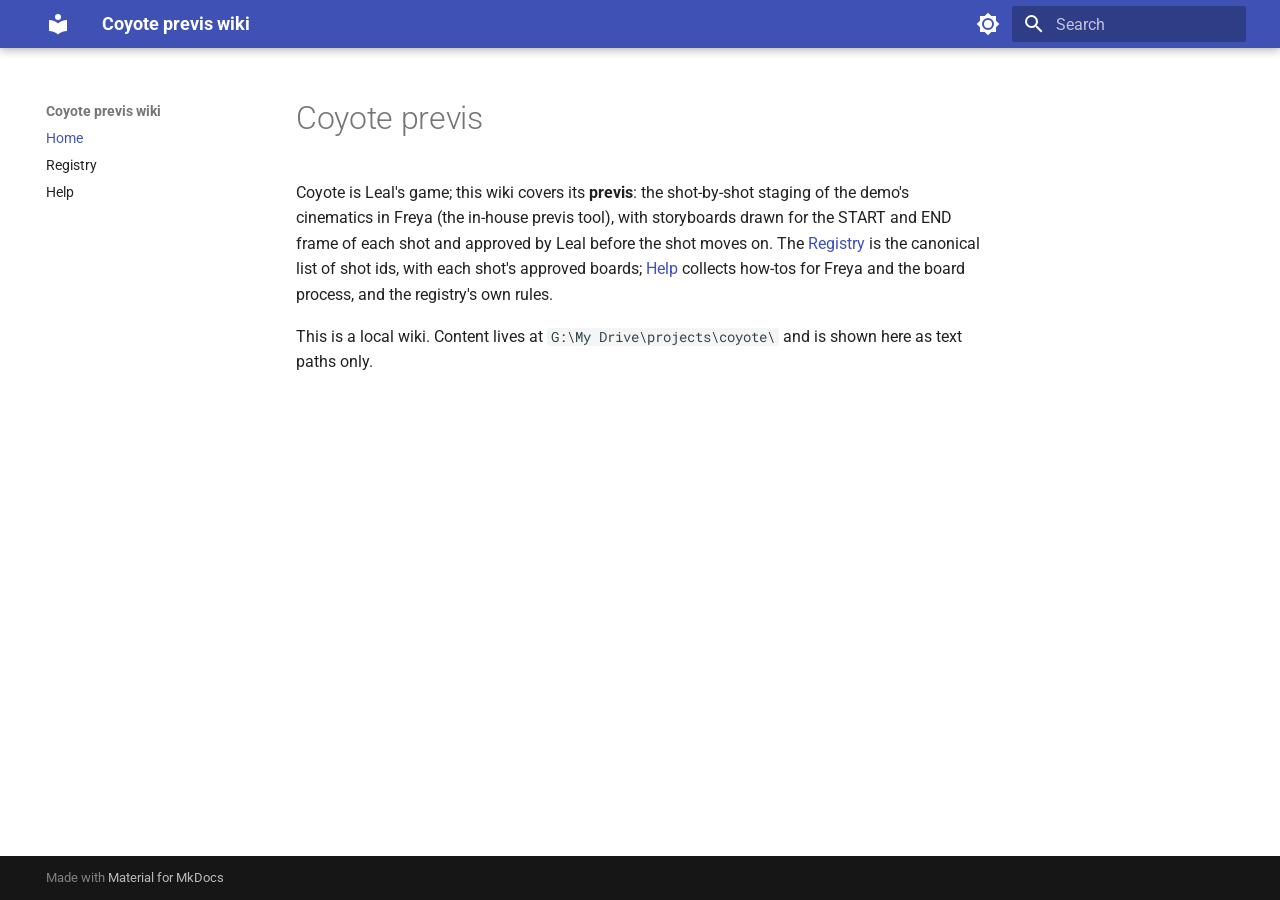
==== index.html @ d63f4db1 "Publish Coyote previs wiki (built site)" ====
<!doctype html>
<html lang="en" class="no-js">
  <head>
    
      <meta charset="utf-8">
      <meta name="viewport" content="width=device-width,initial-scale=1">
      
        <meta name="description" content="Local project wiki for the Coyote previs (shot registry, approved boards, help).">
      
      
      
      
      
        <link rel="next" href="registry/">
      
      
        
      
      
      <link rel="icon" href="assets/images/favicon.png">
      <meta name="generator" content="mkdocs-1.6.1, mkdocs-material-9.7.7">
    
    
      
        <title>Coyote previs wiki</title>
      
    
    
      <link rel="stylesheet" href="assets/stylesheets/main.ec1eaa64.min.css">
      
        
        <link rel="stylesheet" href="assets/stylesheets/palette.ab4e12ef.min.css">
      
      


    
    
      
    
    
      
        
        
        <link rel="preconnect" href="https://fonts.gstatic.com" crossorigin>
        <link rel="stylesheet" href="https://fonts.googleapis.com/css?family=Roboto:300,300i,400,400i,700,700i%7CRoboto+Mono:400,400i,700,700i&display=fallback">
        <style>:root{--md-text-font:"Roboto";--md-code-font:"Roboto Mono"}</style>
      
    
    
      <link rel="stylesheet" href="assets/wiki.css">
    
    <script>__md_scope=new URL(".",location),__md_hash=e=>[...e].reduce(((e,_)=>(e<<5)-e+_.charCodeAt(0)),0),__md_get=(e,_=localStorage,t=__md_scope)=>JSON.parse(_.getItem(t.pathname+"."+e)),__md_set=(e,_,t=localStorage,a=__md_scope)=>{try{t.setItem(a.pathname+"."+e,JSON.stringify(_))}catch(e){}}</script>
    
      

    
    
  </head>
  
  
    
    
      
    
    
    
    
    <body dir="ltr" data-md-color-scheme="default" data-md-color-primary="indigo" data-md-color-accent="indigo">
  
    
    <input class="md-toggle" data-md-toggle="drawer" type="checkbox" id="__drawer" autocomplete="off">
    <input class="md-toggle" data-md-toggle="search" type="checkbox" id="__search" autocomplete="off">
    <label class="md-overlay" for="__drawer"></label>
    <div data-md-component="skip">
      
        
        <a href="#coyote-previs" class="md-skip">
          Skip to content
        </a>
      
    </div>
    <div data-md-component="announce">
      
    </div>
    
    
      

  

<header class="md-header md-header--shadow" data-md-component="header">
  <nav class="md-header__inner md-grid" aria-label="Header">
    <a href="." title="Coyote previs wiki" class="md-header__button md-logo" aria-label="Coyote previs wiki" data-md-component="logo">
      
  
  <svg xmlns="http://www.w3.org/2000/svg" viewBox="0 0 24 24"><path d="M12 8a3 3 0 0 0 3-3 3 3 0 0 0-3-3 3 3 0 0 0-3 3 3 3 0 0 0 3 3m0 3.54C9.64 9.35 6.5 8 3 8v11c3.5 0 6.64 1.35 9 3.54 2.36-2.19 5.5-3.54 9-3.54V8c-3.5 0-6.64 1.35-9 3.54"/></svg>

    </a>
    <label class="md-header__button md-icon" for="__drawer">
      
      <svg xmlns="http://www.w3.org/2000/svg" viewBox="0 0 24 24"><path d="M3 6h18v2H3zm0 5h18v2H3zm0 5h18v2H3z"/></svg>
    </label>
    <div class="md-header__title" data-md-component="header-title">
      <div class="md-header__ellipsis">
        <div class="md-header__topic">
          <span class="md-ellipsis">
            Coyote previs wiki
          </span>
        </div>
        <div class="md-header__topic" data-md-component="header-topic">
          <span class="md-ellipsis">
            
              Home
            
          </span>
        </div>
      </div>
    </div>
    
      
        <form class="md-header__option" data-md-component="palette">
  
    
    
    
    <input class="md-option" data-md-color-media="(prefers-color-scheme: light)" data-md-color-scheme="default" data-md-color-primary="indigo" data-md-color-accent="indigo"  aria-label="Switch to dark mode"  type="radio" name="__palette" id="__palette_0">
    
      <label class="md-header__button md-icon" title="Switch to dark mode" for="__palette_1" hidden>
        <svg xmlns="http://www.w3.org/2000/svg" viewBox="0 0 24 24"><path d="M12 8a4 4 0 0 0-4 4 4 4 0 0 0 4 4 4 4 0 0 0 4-4 4 4 0 0 0-4-4m0 10a6 6 0 0 1-6-6 6 6 0 0 1 6-6 6 6 0 0 1 6 6 6 6 0 0 1-6 6m8-9.31V4h-4.69L12 .69 8.69 4H4v4.69L.69 12 4 15.31V20h4.69L12 23.31 15.31 20H20v-4.69L23.31 12z"/></svg>
      </label>
    
  
    
    
    
    <input class="md-option" data-md-color-media="(prefers-color-scheme: dark)" data-md-color-scheme="slate" data-md-color-primary="indigo" data-md-color-accent="indigo"  aria-label="Switch to light mode"  type="radio" name="__palette" id="__palette_1">
    
      <label class="md-header__button md-icon" title="Switch to light mode" for="__palette_0" hidden>
        <svg xmlns="http://www.w3.org/2000/svg" viewBox="0 0 24 24"><path d="M12 18c-.89 0-1.74-.2-2.5-.55C11.56 16.5 13 14.42 13 12s-1.44-4.5-3.5-5.45C10.26 6.2 11.11 6 12 6a6 6 0 0 1 6 6 6 6 0 0 1-6 6m8-9.31V4h-4.69L12 .69 8.69 4H4v4.69L.69 12 4 15.31V20h4.69L12 23.31 15.31 20H20v-4.69L23.31 12z"/></svg>
      </label>
    
  
</form>
      
    
    
      <script>var palette=__md_get("__palette");if(palette&&palette.color){if("(prefers-color-scheme)"===palette.color.media){var media=matchMedia("(prefers-color-scheme: light)"),input=document.querySelector(media.matches?"[data-md-color-media='(prefers-color-scheme: light)']":"[data-md-color-media='(prefers-color-scheme: dark)']");palette.color.media=input.getAttribute("data-md-color-media"),palette.color.scheme=input.getAttribute("data-md-color-scheme"),palette.color.primary=input.getAttribute("data-md-color-primary"),palette.color.accent=input.getAttribute("data-md-color-accent")}for(var[key,value]of Object.entries(palette.color))document.body.setAttribute("data-md-color-"+key,value)}</script>
    
    
    
      
      
        <label class="md-header__button md-icon" for="__search">
          
          <svg xmlns="http://www.w3.org/2000/svg" viewBox="0 0 24 24"><path d="M9.5 3A6.5 6.5 0 0 1 16 9.5c0 1.61-.59 3.09-1.56 4.23l.27.27h.79l5 5-1.5 1.5-5-5v-.79l-.27-.27A6.52 6.52 0 0 1 9.5 16 6.5 6.5 0 0 1 3 9.5 6.5 6.5 0 0 1 9.5 3m0 2C7 5 5 7 5 9.5S7 14 9.5 14 14 12 14 9.5 12 5 9.5 5"/></svg>
        </label>
        <div class="md-search" data-md-component="search" role="dialog">
  <label class="md-search__overlay" for="__search"></label>
  <div class="md-search__inner" role="search">
    <form class="md-search__form" name="search">
      <input type="text" class="md-search__input" name="query" aria-label="Search" placeholder="Search" autocapitalize="off" autocorrect="off" autocomplete="off" spellcheck="false" data-md-component="search-query" required>
      <label class="md-search__icon md-icon" for="__search">
        
        <svg xmlns="http://www.w3.org/2000/svg" viewBox="0 0 24 24"><path d="M9.5 3A6.5 6.5 0 0 1 16 9.5c0 1.61-.59 3.09-1.56 4.23l.27.27h.79l5 5-1.5 1.5-5-5v-.79l-.27-.27A6.52 6.52 0 0 1 9.5 16 6.5 6.5 0 0 1 3 9.5 6.5 6.5 0 0 1 9.5 3m0 2C7 5 5 7 5 9.5S7 14 9.5 14 14 12 14 9.5 12 5 9.5 5"/></svg>
        
        <svg xmlns="http://www.w3.org/2000/svg" viewBox="0 0 24 24"><path d="M20 11v2H8l5.5 5.5-1.42 1.42L4.16 12l7.92-7.92L13.5 5.5 8 11z"/></svg>
      </label>
      <nav class="md-search__options" aria-label="Search">
        
        <button type="reset" class="md-search__icon md-icon" title="Clear" aria-label="Clear" tabindex="-1">
          
          <svg xmlns="http://www.w3.org/2000/svg" viewBox="0 0 24 24"><path d="M19 6.41 17.59 5 12 10.59 6.41 5 5 6.41 10.59 12 5 17.59 6.41 19 12 13.41 17.59 19 19 17.59 13.41 12z"/></svg>
        </button>
      </nav>
      
    </form>
    <div class="md-search__output">
      <div class="md-search__scrollwrap" tabindex="0" data-md-scrollfix>
        <div class="md-search-result" data-md-component="search-result">
          <div class="md-search-result__meta">
            Initializing search
          </div>
          <ol class="md-search-result__list" role="presentation"></ol>
        </div>
      </div>
    </div>
  </div>
</div>
      
    
    
  </nav>
  
</header>
    
    <div class="md-container" data-md-component="container">
      
      
        
          
        
      
      <main class="md-main" data-md-component="main">
        <div class="md-main__inner md-grid">
          
            
              
              <div class="md-sidebar md-sidebar--primary" data-md-component="sidebar" data-md-type="navigation" >
                <div class="md-sidebar__scrollwrap">
                  <div class="md-sidebar__inner">
                    



<nav class="md-nav md-nav--primary" aria-label="Navigation" data-md-level="0">
  <label class="md-nav__title" for="__drawer">
    <a href="." title="Coyote previs wiki" class="md-nav__button md-logo" aria-label="Coyote previs wiki" data-md-component="logo">
      
  
  <svg xmlns="http://www.w3.org/2000/svg" viewBox="0 0 24 24"><path d="M12 8a3 3 0 0 0 3-3 3 3 0 0 0-3-3 3 3 0 0 0-3 3 3 3 0 0 0 3 3m0 3.54C9.64 9.35 6.5 8 3 8v11c3.5 0 6.64 1.35 9 3.54 2.36-2.19 5.5-3.54 9-3.54V8c-3.5 0-6.64 1.35-9 3.54"/></svg>

    </a>
    Coyote previs wiki
  </label>
  
  <ul class="md-nav__list" data-md-scrollfix>
    
      
      
  
  
    
  
  
  
    <li class="md-nav__item md-nav__item--active">
      
      <input class="md-nav__toggle md-toggle" type="checkbox" id="__toc">
      
      
        
      
      
      <a href="." class="md-nav__link md-nav__link--active">
        
  
  
  <span class="md-ellipsis">
    
  
    Home
  

    
  </span>
  
  

      </a>
      
    </li>
  

    
      
      
  
  
  
  
    <li class="md-nav__item">
      <a href="registry/" class="md-nav__link">
        
  
  
  <span class="md-ellipsis">
    
  
    Registry
  

    
  </span>
  
  

      </a>
    </li>
  

    
      
      
  
  
  
  
    <li class="md-nav__item">
      <a href="help/" class="md-nav__link">
        
  
  
  <span class="md-ellipsis">
    
  
    Help
  

    
  </span>
  
  

      </a>
    </li>
  

    
  </ul>
</nav>
                  </div>
                </div>
              </div>
            
            
              
              <div class="md-sidebar md-sidebar--secondary" data-md-component="sidebar" data-md-type="toc" >
                <div class="md-sidebar__scrollwrap">
                  <div class="md-sidebar__inner">
                    

<nav class="md-nav md-nav--secondary" aria-label="Table of contents">
  
  
  
    
  
  
</nav>
                  </div>
                </div>
              </div>
            
          
          
            <div class="md-content" data-md-component="content">
              
              <article class="md-content__inner md-typeset">
                
                  



<h1 id="coyote-previs">Coyote previs<a class="headerlink" href="#coyote-previs" title="Permanent link">&para;</a></h1>
<p>Coyote is Leal's game; this wiki covers its <strong>previs</strong>: the shot-by-shot staging of the demo's cinematics in Freya (the in-house previs tool), with storyboards drawn for the START and END frame of each shot and approved by Leal before the shot moves on. The <a href="registry/">Registry</a> is the canonical list of shot ids, with each shot's approved boards; <a href="help/">Help</a> collects how-tos for Freya and the board process, and the registry's own rules.</p>
<p>This is a local wiki. Content lives at <code>G:\My Drive\projects\coyote\</code> and is shown here as text paths only.</p>












                
              </article>
            </div>
          
          
<script>var target=document.getElementById(location.hash.slice(1));target&&target.name&&(target.checked=target.name.startsWith("__tabbed_"))</script>
        </div>
        
          <button type="button" class="md-top md-icon" data-md-component="top" hidden>
  
  <svg xmlns="http://www.w3.org/2000/svg" viewBox="0 0 24 24"><path d="M13 20h-2V8l-5.5 5.5-1.42-1.42L12 4.16l7.92 7.92-1.42 1.42L13 8z"/></svg>
  Back to top
</button>
        
      </main>
      
        <footer class="md-footer">
  
  <div class="md-footer-meta md-typeset">
    <div class="md-footer-meta__inner md-grid">
      <div class="md-copyright">
  
  
    Made with
    <a href="https://squidfunk.github.io/mkdocs-material/" target="_blank" rel="noopener">
      Material for MkDocs
    </a>
  
</div>
      
    </div>
  </div>
</footer>
      
    </div>
    <div class="md-dialog" data-md-component="dialog">
      <div class="md-dialog__inner md-typeset"></div>
    </div>
    
    
    
      
      
      <script id="__config" type="application/json">{"annotate": null, "base": ".", "features": ["navigation.sections", "navigation.top", "toc.follow", "search.highlight"], "search": "assets/javascripts/workers/search.2c215733.min.js", "tags": null, "translations": {"clipboard.copied": "Copied to clipboard", "clipboard.copy": "Copy to clipboard", "search.result.more.one": "1 more on this page", "search.result.more.other": "# more on this page", "search.result.none": "No matching documents", "search.result.one": "1 matching document", "search.result.other": "# matching documents", "search.result.placeholder": "Type to start searching", "search.result.term.missing": "Missing", "select.version": "Select version"}, "version": null}</script>
    
    
      <script src="assets/javascripts/bundle.d7400e89.min.js"></script>
      
    
  </body>
</html>
---- assets/stylesheets/main.ec1eaa64.min.css ----
@charset "UTF-8";html{-webkit-text-size-adjust:none;-moz-text-size-adjust:none;text-size-adjust:none;box-sizing:border-box}*,:after,:before{box-sizing:inherit}@media (prefers-reduced-motion){*,:after,:before{transition:none!important}}body{margin:0}a,button,input,label{-webkit-tap-highlight-color:transparent}a{color:inherit;text-decoration:none}hr{border:0;box-sizing:initial;display:block;height:.05rem;overflow:visible;padding:0}small{font-size:80%}sub,sup{line-height:1em}img{border-style:none}table{border-collapse:initial;border-spacing:0}td,th{font-weight:400;vertical-align:top}button{background:#0000;border:0;font-family:inherit;font-size:inherit;margin:0;padding:0}input{border:0;outline:none}:root{--md-primary-fg-color:#4051b5;--md-primary-fg-color--light:#5d6cc0;--md-primary-fg-color--dark:#303fa1;--md-primary-bg-color:#fff;--md-primary-bg-color--light:#ffffffb3;--md-accent-fg-color:#526cfe;--md-accent-fg-color--transparent:#526cfe1a;--md-accent-bg-color:#fff;--md-accent-bg-color--light:#ffffffb3}[data-md-color-scheme=default]{color-scheme:light}[data-md-color-scheme=default] img[src$="#gh-dark-mode-only"],[data-md-color-scheme=default] img[src$="#only-dark"]{display:none}:root,[data-md-color-scheme=default]{--md-hue:225deg;--md-default-fg-color:#000000de;--md-default-fg-color--light:#0000008a;--md-default-fg-color--lighter:#00000052;--md-default-fg-color--lightest:#00000012;--md-default-bg-color:#fff;--md-default-bg-color--light:#ffffffb3;--md-default-bg-color--lighter:#ffffff4d;--md-default-bg-color--lightest:#ffffff1f;--md-code-fg-color:#36464e;--md-code-bg-color:#f5f5f5;--md-code-bg-color--light:#f5f5f5b3;--md-code-bg-color--lighter:#f5f5f54d;--md-code-hl-color:#4287ff;--md-code-hl-color--light:#4287ff1a;--md-code-hl-number-color:#d52a2a;--md-code-hl-special-color:#db1457;--md-code-hl-function-color:#a846b9;--md-code-hl-constant-color:#6e59d9;--md-code-hl-keyword-color:#3f6ec6;--md-code-hl-string-color:#1c7d4d;--md-code-hl-name-color:var(--md-code-fg-color);--md-code-hl-operator-color:var(--md-default-fg-color--light);--md-code-hl-punctuation-color:var(--md-default-fg-color--light);--md-code-hl-comment-color:var(--md-default-fg-color--light);--md-code-hl-generic-color:var(--md-default-fg-color--light);--md-code-hl-variable-color:var(--md-default-fg-color--light);--md-typeset-color:var(--md-default-fg-color);--md-typeset-a-color:var(--md-primary-fg-color);--md-typeset-del-color:#f5503d26;--md-typeset-ins-color:#0bd57026;--md-typeset-kbd-color:#fafafa;--md-typeset-kbd-accent-color:#fff;--md-typeset-kbd-border-color:#b8b8b8;--md-typeset-mark-color:#ffff0080;--md-typeset-table-color:#0000001f;--md-typeset-table-color--light:rgba(0,0,0,.035);--md-admonition-fg-color:var(--md-default-fg-color);--md-admonition-bg-color:var(--md-default-bg-color);--md-warning-fg-color:#000000de;--md-warning-bg-color:#ff9;--md-footer-fg-color:#fff;--md-footer-fg-color--light:#ffffffb3;--md-footer-fg-color--lighter:#ffffff73;--md-footer-bg-color:#000000de;--md-footer-bg-color--dark:#00000052;--md-shadow-z1:0 0.2rem 0.5rem #0000000d,0 0 0.05rem #0000001a;--md-shadow-z2:0 0.2rem 0.5rem #0000001a,0 0 0.05rem #00000040;--md-shadow-z3:0 0.2rem 0.5rem #0003,0 0 0.05rem #00000059}.md-icon svg{fill:currentcolor;display:block;height:1.2rem;width:1.2rem}body{-webkit-font-smoothing:antialiased;-moz-osx-font-smoothing:grayscale;--md-text-font-family:var(--md-text-font,_),-apple-system,BlinkMacSystemFont,Helvetica,Arial,sans-serif;--md-code-font-family:var(--md-code-font,_),SFMono-Regular,Consolas,Menlo,monospace}aside,body,input{font-feature-settings:"kern","liga";color:var(--md-typeset-color);font-family:var(--md-text-font-family)}code,kbd,pre{font-feature-settings:"kern";font-family:var(--md-code-font-family)}:root{--md-typeset-table-sort-icon:url('data:image/svg+xml;charset=utf-8,<svg xmlns="http://www.w3.org/2000/svg" viewBox="0 0 24 24"><path d="m18 21-4-4h3V7h-3l4-4 4 4h-3v10h3M2 19v-2h10v2M2 13v-2h7v2M2 7V5h4v2z"/></svg>');--md-typeset-table-sort-icon--asc:url('data:image/svg+xml;charset=utf-8,<svg xmlns="http://www.w3.org/2000/svg" viewBox="0 0 24 24"><path d="M19 17h3l-4 4-4-4h3V3h2M2 17h10v2H2M6 5v2H2V5m0 6h7v2H2z"/></svg>');--md-typeset-table-sort-icon--desc:url('data:image/svg+xml;charset=utf-8,<svg xmlns="http://www.w3.org/2000/svg" viewBox="0 0 24 24"><path d="M19 7h3l-4-4-4 4h3v14h2M2 17h10v2H2M6 5v2H2V5m0 6h7v2H2z"/></svg>')}.md-typeset{-webkit-print-color-adjust:exact;color-adjust:exact;font-size:.8rem;line-height:1.6;overflow-wrap:break-word}@media print{.md-typeset{font-size:.68rem}}.md-typeset blockquote,.md-typeset dl,.md-typeset figure,.md-typeset ol,.md-typeset pre,.md-typeset ul{margin-bottom:1em;margin-top:1em}.md-typeset h1{color:var(--md-default-fg-color--light);font-size:2em;line-height:1.3;margin:0 0 1.25em}.md-typeset h1,.md-typeset h2{font-weight:300;letter-spacing:-.01em}.md-typeset h2{font-size:1.5625em;line-height:1.4;margin:1.6em 0 .64em}.md-typeset h3{font-size:1.25em;font-weight:400;letter-spacing:-.01em;line-height:1.5;margin:1.6em 0 .8em}.md-typeset h2+h3{margin-top:.8em}.md-typeset h4{font-weight:700;letter-spacing:-.01em;margin:1em 0}.md-typeset h5,.md-typeset h6{color:var(--md-default-fg-color--light);font-size:.8em;font-weight:700;letter-spacing:-.01em;margin:1.25em 0}.md-typeset h5{text-transform:uppercase}.md-typeset h5 code{text-transform:none}.md-typeset hr{border-bottom:.05rem solid var(--md-default-fg-color--lightest);display:flow-root;margin:1.5em 0}.md-typeset a{color:var(--md-typeset-a-color);word-break:break-word}.md-typeset a,.md-typeset a:before{transition:color 125ms}.md-typeset a:focus,.md-typeset a:hover{color:var(--md-accent-fg-color)}.md-typeset a:focus code,.md-typeset a:hover code{background-color:var(--md-accent-fg-color--transparent);color:var(--md-accent-fg-color)}.md-typeset a code{color:var(--md-typeset-a-color)}.md-typeset a.focus-visible{outline-color:var(--md-accent-fg-color);outline-offset:.2rem}.md-typeset code,.md-typeset kbd,.md-typeset pre{color:var(--md-code-fg-color);direction:ltr;font-variant-ligatures:none;transition:background-color 125ms}@media print{.md-typeset code,.md-typeset kbd,.md-typeset pre{white-space:pre-wrap}}.md-typeset code{background-color:var(--md-code-bg-color);border-radius:.1rem;-webkit-box-decoration-break:clone;box-decoration-break:clone;font-size:.85em;padding:0 .2941176471em;transition:color 125ms,background-color 125ms;word-break:break-word}.md-typeset code:not(.focus-visible){-webkit-tap-highlight-color:transparent;outline:none}.md-typeset pre{display:flow-root;line-height:1.4;position:relative}.md-typeset pre>code{-webkit-box-decoration-break:slice;box-decoration-break:slice;box-shadow:none;display:block;margin:0;outline-color:var(--md-accent-fg-color);overflow:auto;padding:.7720588235em 1.1764705882em;scrollbar-color:var(--md-default-fg-color--lighter) #0000;scrollbar-width:thin;touch-action:auto;word-break:normal}.md-typeset pre>code:hover{scrollbar-color:var(--md-accent-fg-color) #0000}.md-typeset pre>code::-webkit-scrollbar{height:.2rem;width:.2rem}.md-typeset pre>code::-webkit-scrollbar-thumb{background-color:var(--md-default-fg-color--lighter)}.md-typeset pre>code::-webkit-scrollbar-thumb:hover{background-color:var(--md-accent-fg-color)}.md-typeset kbd{background-color:var(--md-typeset-kbd-color);border-radius:.1rem;box-shadow:0 .1rem 0 .05rem var(--md-typeset-kbd-border-color),0 .1rem 0 var(--md-typeset-kbd-border-color),0 -.1rem .2rem var(--md-typeset-kbd-accent-color) inset;color:var(--md-default-fg-color);display:inline-block;font-size:.75em;padding:0 .6666666667em;vertical-align:text-top;word-break:break-word}.md-typeset mark{background-color:var(--md-typeset-mark-color);-webkit-box-decoration-break:clone;box-decoration-break:clone;color:inherit;word-break:break-word}.md-typeset abbr{cursor:help;text-decoration:none}.md-typeset [data-preview],.md-typeset abbr{border-bottom:.05rem dotted var(--md-default-fg-color--light)}.md-typeset small{opacity:.75}[dir=ltr] .md-typeset sub,[dir=ltr] .md-typeset sup{margin-left:.078125em}[dir=rtl] .md-typeset sub,[dir=rtl] .md-typeset sup{margin-right:.078125em}[dir=ltr] .md-typeset blockquote{padding-left:.6rem}[dir=rtl] .md-typeset blockquote{padding-right:.6rem}[dir=ltr] .md-typeset blockquote{border-left:.2rem solid var(--md-default-fg-color--lighter)}[dir=rtl] .md-typeset blockquote{border-right:.2rem solid var(--md-default-fg-color--lighter)}.md-typeset blockquote{color:var(--md-default-fg-color--light);margin-left:0;margin-right:0}.md-typeset ul{list-style-type:disc}.md-typeset ul[type]{list-style-type:revert-layer}[dir=ltr] .md-typeset ol,[dir=ltr] .md-typeset ul{margin-left:.625em}[dir=rtl] .md-typeset ol,[dir=rtl] .md-typeset ul{margin-right:.625em}.md-typeset ol,.md-typeset ul{padding:0}.md-typeset ol:not([hidden]),.md-typeset ul:not([hidden]){display:flow-root}.md-typeset ol ol,.md-typeset ul ol{list-style-type:lower-alpha}.md-typeset ol ol ol,.md-typeset ul ol ol{list-style-type:lower-roman}.md-typeset ol ol ol ol,.md-typeset ul ol ol ol{list-style-type:upper-alpha}.md-typeset ol ol ol ol ol,.md-typeset ul ol ol ol ol{list-style-type:upper-roman}.md-typeset ol[type],.md-typeset ul[type]{list-style-type:revert-layer}[dir=ltr] .md-typeset ol li,[dir=ltr] .md-typeset ul li{margin-left:1.25em}[dir=rtl] .md-typeset ol li,[dir=rtl] .md-typeset ul li{margin-right:1.25em}.md-typeset ol li,.md-typeset ul li{margin-bottom:.5em}.md-typeset ol li blockquote,.md-typeset ol li p,.md-typeset ul li blockquote,.md-typeset ul li p{margin:.5em 0}.md-typeset ol li:last-child,.md-typeset ul li:last-child{margin-bottom:0}[dir=ltr] .md-typeset ol li ol,[dir=ltr] .md-typeset ol li ul,[dir=ltr] .md-typeset ul li ol,[dir=ltr] .md-typeset ul li ul{margin-left:.625em}[dir=rtl] .md-typeset ol li ol,[dir=rtl] .md-typeset ol li ul,[dir=rtl] .md-typeset ul li ol,[dir=rtl] .md-typeset ul li ul{margin-right:.625em}.md-typeset ol li ol,.md-typeset ol li ul,.md-typeset ul li ol,.md-typeset ul li ul{margin-bottom:.5em;margin-top:.5em}[dir=ltr] .md-typeset dd{margin-left:1.875em}[dir=rtl] .md-typeset dd{margin-right:1.875em}.md-typeset dd{margin-bottom:1.5em;margin-top:1em}.md-typeset img,.md-typeset svg,.md-typeset video{height:auto;max-width:100%}.md-typeset img[align=left]{margin:1em 1em 1em 0}.md-typeset img[align=right]{margin:1em 0 1em 1em}.md-typeset img[align]:only-child{margin-top:0}.md-typeset figure{display:flow-root;margin:1em auto;max-width:100%;text-align:center;width:fit-content}.md-typeset figure img{display:block;margin:0 auto}.md-typeset figcaption{font-style:italic;margin:1em auto;max-width:24rem}.md-typeset iframe{max-width:100%}.md-typeset table:not([class]){background-color:var(--md-default-bg-color);border:.05rem solid var(--md-typeset-table-color);border-radius:.1rem;display:inline-block;font-size:.64rem;max-width:100%;overflow:auto;touch-action:auto}@media print{.md-typeset table:not([class]){display:table}}.md-typeset table:not([class])+*{margin-top:1.5em}.md-typeset table:not([class]) td>:first-child,.md-typeset table:not([class]) th>:first-child{margin-top:0}.md-typeset table:not([class]) td>:last-child,.md-typeset table:not([class]) th>:last-child{margin-bottom:0}.md-typeset table:not([class]) td:not([align]),.md-typeset table:not([class]) th:not([align]){text-align:left}[dir=rtl] .md-typeset table:not([class]) td:not([align]),[dir=rtl] .md-typeset table:not([class]) th:not([align]){text-align:right}.md-typeset table:not([class]) th{font-weight:700;min-width:5rem;padding:.9375em 1.25em;vertical-align:top}.md-typeset table:not([class]) td{border-top:.05rem solid var(--md-typeset-table-color);padding:.9375em 1.25em;vertical-align:top}.md-typeset table:not([class]) tbody tr{transition:background-color 125ms}.md-typeset table:not([class]) tbody tr:hover{background-color:var(--md-typeset-table-color--light);box-shadow:0 .05rem 0 var(--md-default-bg-color) inset}.md-typeset table:not([class]) a{word-break:normal}.md-typeset table th[role=columnheader]{cursor:pointer}[dir=ltr] .md-typeset table th[role=columnheader]:after{margin-left:.5em}[dir=rtl] .md-typeset table th[role=columnheader]:after{margin-right:.5em}.md-typeset table th[role=columnheader]:after{content:"";display:inline-block;height:1.2em;-webkit-mask-image:var(--md-typeset-table-sort-icon);mask-image:var(--md-typeset-table-sort-icon);-webkit-mask-repeat:no-repeat;mask-repeat:no-repeat;-webkit-mask-size:contain;mask-size:contain;transition:background-color 125ms;vertical-align:text-bottom;width:1.2em}.md-typeset table th[role=columnheader]:hover:after{background-color:var(--md-default-fg-color--lighter)}.md-typeset table th[role=columnheader][aria-sort=ascending]:after{background-color:var(--md-default-fg-color--light);-webkit-mask-image:var(--md-typeset-table-sort-icon--asc);mask-image:var(--md-typeset-table-sort-icon--asc)}.md-typeset table th[role=columnheader][aria-sort=descending]:after{background-color:var(--md-default-fg-color--light);-webkit-mask-image:var(--md-typeset-table-sort-icon--desc);mask-image:var(--md-typeset-table-sort-icon--desc)}.md-typeset__scrollwrap{margin:1em -.8rem;overflow-x:auto;touch-action:auto}.md-typeset__table{display:inline-block;margin-bottom:.5em;padding:0 .8rem}@media print{.md-typeset__table{display:block}}html .md-typeset__table table{display:table;margin:0;overflow:hidden;width:100%}@media screen and (max-width:44.984375em){.md-content__inner>pre{margin:1em -.8rem}.md-content__inner>pre code{border-radius:0}}.md-typeset .md-author{border-radius:100%;display:block;flex-shrink:0;height:1.6rem;overflow:hidden;position:relative;transition:color 125ms,transform 125ms;width:1.6rem}.md-typeset .md-author img{display:block}.md-typeset .md-author--more{background:var(--md-default-fg-color--lightest);color:var(--md-default-fg-color--lighter);font-size:.6rem;font-weight:700;line-height:1.6rem;text-align:center}.md-typeset .md-author--long{height:2.4rem;width:2.4rem}.md-typeset a.md-author{transform:scale(1)}.md-typeset a.md-author img{border-radius:100%;filter:grayscale(100%) opacity(75%);transition:filter 125ms}.md-typeset a.md-author:focus,.md-typeset a.md-author:hover{transform:scale(1.1);z-index:1}.md-typeset a.md-author:focus img,.md-typeset a.md-author:hover img{filter:grayscale(0)}.md-banner{background-color:var(--md-footer-bg-color);color:var(--md-footer-fg-color);overflow:auto}@media print{.md-banner{display:none}}.md-banner--warning{background-color:var(--md-warning-bg-color);color:var(--md-warning-fg-color)}.md-banner__inner{font-size:.7rem;margin:.6rem auto;padding:0 .8rem}[dir=ltr] .md-banner__button{float:right}[dir=rtl] .md-banner__button{float:left}.md-banner__button{color:inherit;cursor:pointer;transition:opacity .25s}.no-js .md-banner__button{display:none}.md-banner__button:hover{opacity:.7}html{font-size:125%;height:100%;overflow-x:hidden}@media screen and (min-width:100em){html{font-size:137.5%}}@media screen and (min-width:125em){html{font-size:150%}}body{background-color:var(--md-default-bg-color);display:flex;flex-direction:column;font-size:.5rem;min-height:100%;position:relative;width:100%}@media print{body{display:block}}@media screen and (max-width:59.984375em){body[data-md-scrolllock]{position:fixed}}.md-grid{margin-left:auto;margin-right:auto;max-width:61rem}.md-container{display:flex;flex-direction:column;flex-grow:1}@media print{.md-container{display:block}}.md-main{flex-grow:1}.md-main__inner{display:flex;height:100%;margin-top:1.5rem}.md-ellipsis{overflow:hidden;text-overflow:ellipsis}.md-toggle{display:none}.md-option{height:0;opacity:0;position:absolute;width:0}.md-option:checked+label:not([hidden]){display:block}.md-option.focus-visible+label{outline-color:var(--md-accent-fg-color);outline-style:auto}.md-skip{background-color:var(--md-default-fg-color);border-radius:.1rem;color:var(--md-default-bg-color);font-size:.64rem;margin:.5rem;opacity:0;outline-color:var(--md-accent-fg-color);padding:.3rem .5rem;position:fixed;transform:translateY(.4rem);z-index:-1}.md-skip:focus{opacity:1;transform:translateY(0);transition:transform .25s cubic-bezier(.4,0,.2,1),opacity 175ms 75ms;z-index:10}@page{margin:25mm}:root{--md-clipboard-icon:url('data:image/svg+xml;charset=utf-8,<svg xmlns="http://www.w3.org/2000/svg" viewBox="0 0 24 24"><path d="M19 21H8V7h11m0-2H8a2 2 0 0 0-2 2v14a2 2 0 0 0 2 2h11a2 2 0 0 0 2-2V7a2 2 0 0 0-2-2m-3-4H4a2 2 0 0 0-2 2v14h2V3h12z"/></svg>')}.md-clipboard{border-radius:.1rem;color:var(--md-default-fg-color--lightest);cursor:pointer;height:1.5em;outline-color:var(--md-accent-fg-color);outline-offset:.1rem;transition:color .25s;width:1.5em;z-index:1}@media print{.md-clipboard{display:none}}.md-clipboard:not(.focus-visible){-webkit-tap-highlight-color:transparent;outline:none}:hover>.md-clipboard{color:var(--md-default-fg-color--light)}.md-clipboard:focus,.md-clipboard:hover{color:var(--md-accent-fg-color)}.md-clipboard:after{background-color:currentcolor;content:"";display:block;height:1.125em;margin:0 auto;-webkit-mask-image:var(--md-clipboard-icon);mask-image:var(--md-clipboard-icon);-webkit-mask-position:center;mask-position:center;-webkit-mask-repeat:no-repeat;mask-repeat:no-repeat;-webkit-mask-size:contain;mask-size:contain;width:1.125em}.md-clipboard--inline{cursor:pointer}.md-clipboard--inline code{transition:color .25s,background-color .25s}.md-clipboard--inline:focus code,.md-clipboard--inline:hover code{background-color:var(--md-accent-fg-color--transparent);color:var(--md-accent-fg-color)}:root{--md-code-select-icon:url('data:image/svg+xml;charset=utf-8,<svg xmlns="http://www.w3.org/2000/svg" viewBox="0 0 24 24"><path d="M19 19h-4v2h4c1.1 0 2-.9 2-2v-4h-2m0-12h-4v2h4v4h2V5c0-1.1-.9-2-2-2M5 5h4V3H5c-1.1 0-2 .9-2 2v4h2m0 6H3v4c0 1.1.9 2 2 2h4v-2H5zm2-4h2v2H7zm4 0h2v2h-2zm4 0h2v2h-2zM7 7h2v2H7zm4 0h2v2h-2zm4 0h2v2h-2zm-8 8h2v2H7zm4 0h2v2h-2zm4 0h2v2h-2z"/></svg>');--md-code-copy-icon:url('data:image/svg+xml;charset=utf-8,<svg xmlns="http://www.w3.org/2000/svg" viewBox="0 0 24 24"><path d="M19 21H8V7h11m0-2H8a2 2 0 0 0-2 2v14a2 2 0 0 0 2 2h11a2 2 0 0 0 2-2V7a2 2 0 0 0-2-2m-3-4H4a2 2 0 0 0-2 2v14h2V3h12z"/></svg>')}.md-typeset .md-code__content{display:grid}.md-code__nav{background-color:var(--md-code-bg-color--lighter);border-radius:.1rem;display:flex;gap:.2rem;padding:.2rem;position:absolute;right:.25em;top:.25em;transition:background-color .25s;z-index:1}:hover>.md-code__nav{background-color:var(--md-code-bg-color--light)}.md-code__button{color:var(--md-default-fg-color--lightest);cursor:pointer;display:block;height:1.5em;outline-color:var(--md-accent-fg-color);outline-offset:.1rem;transition:color .25s;width:1.5em}:hover>*>.md-code__button{color:var(--md-default-fg-color--light)}.md-code__button.focus-visible,.md-code__button:hover{color:var(--md-accent-fg-color)}.md-code__button--active{color:var(--md-default-fg-color)!important}.md-code__button:after{background-color:currentcolor;content:"";display:block;height:1.125em;margin:0 auto;-webkit-mask-position:center;mask-position:center;-webkit-mask-repeat:no-repeat;mask-repeat:no-repeat;-webkit-mask-size:contain;mask-size:contain;width:1.125em}.md-code__button[data-md-type=select]:after{-webkit-mask-image:var(--md-code-select-icon);mask-image:var(--md-code-select-icon)}.md-code__button[data-md-type=copy]:after{-webkit-mask-image:var(--md-code-copy-icon);mask-image:var(--md-code-copy-icon)}@keyframes consent{0%{opacity:0;transform:translateY(100%)}to{opacity:1;transform:translateY(0)}}@keyframes overlay{0%{opacity:0}to{opacity:1}}.md-consent__overlay{animation:overlay .25s both;-webkit-backdrop-filter:blur(.1rem);backdrop-filter:blur(.1rem);background-color:#0000008a;height:100%;opacity:1;position:fixed;top:0;width:100%;z-index:5}.md-consent__inner{animation:consent .5s cubic-bezier(.1,.7,.1,1) both;background-color:var(--md-default-bg-color);border:0;border-radius:.1rem;bottom:0;box-shadow:0 0 .2rem #0000001a,0 .2rem .4rem #0003;max-height:100%;overflow:auto;padding:0;position:fixed;width:100%;z-index:5}.md-consent__form{padding:.8rem}.md-consent__settings{display:none;margin:1em 0}input:checked+.md-consent__settings{display:block}.md-consent__controls{margin-bottom:.8rem}.md-typeset .md-consent__controls .md-button{display:inline}@media screen and (max-width:44.984375em){.md-typeset .md-consent__controls .md-button{display:block;margin-top:.4rem;text-align:center;width:100%}}.md-consent label{cursor:pointer}.md-content{flex-grow:1;min-width:0}.md-content__inner{margin:0 .8rem 1.2rem;padding-top:.6rem}@media screen and (min-width:76.25em){[dir=ltr] .md-sidebar--primary:not([hidden])~.md-content>.md-content__inner{margin-left:1.2rem}[dir=ltr] .md-sidebar--secondary:not([hidden])~.md-content>.md-content__inner,[dir=rtl] .md-sidebar--primary:not([hidden])~.md-content>.md-content__inner{margin-right:1.2rem}[dir=rtl] .md-sidebar--secondary:not([hidden])~.md-content>.md-content__inner{margin-left:1.2rem}}.md-content__inner:before{content:"";display:block;height:.4rem}.md-content__inner>:last-child{margin-bottom:0}[dir=ltr] .md-content__button{float:right}[dir=rtl] .md-content__button{float:left}[dir=ltr] .md-content__button{margin-left:.4rem}[dir=rtl] .md-content__button{margin-right:.4rem}.md-content__button{margin:.4rem 0;padding:0}@media print{.md-content__button{display:none}}.md-typeset .md-content__button{color:var(--md-default-fg-color--lighter)}.md-content__button svg{display:inline;vertical-align:top}[dir=rtl] .md-content__button svg{transform:scaleX(-1)}[dir=ltr] .md-dialog{right:.8rem}[dir=rtl] .md-dialog{left:.8rem}.md-dialog{background-color:var(--md-default-fg-color);border-radius:.1rem;bottom:.8rem;box-shadow:var(--md-shadow-z3);min-width:11.1rem;opacity:0;padding:.4rem .6rem;pointer-events:none;position:fixed;transform:translateY(100%);transition:transform 0ms .4s,opacity .4s;z-index:4}@media print{.md-dialog{display:none}}.md-dialog--active{opacity:1;pointer-events:auto;transform:translateY(0);transition:transform .4s cubic-bezier(.075,.85,.175,1),opacity .4s}.md-dialog__inner{color:var(--md-default-bg-color);font-size:.7rem}.md-feedback{margin:2em 0 1em;text-align:center}.md-feedback fieldset{border:none;margin:0;padding:0}.md-feedback__title{font-weight:700;margin:1em auto}.md-feedback__inner{position:relative}.md-feedback__list{display:flex;flex-wrap:wrap;place-content:baseline center;position:relative}.md-feedback__list:hover .md-icon:not(:disabled){color:var(--md-default-fg-color--lighter)}:disabled .md-feedback__list{min-height:1.8rem}.md-feedback__icon{color:var(--md-default-fg-color--light);cursor:pointer;flex-shrink:0;margin:0 .1rem;transition:color 125ms}.md-feedback__icon:not(:disabled).md-icon:hover{color:var(--md-accent-fg-color)}.md-feedback__icon:disabled{color:var(--md-default-fg-color--lightest);pointer-events:none}.md-feedback__note{opacity:0;position:relative;transform:translateY(.4rem);transition:transform .4s cubic-bezier(.1,.7,.1,1),opacity .15s}.md-feedback__note>*{margin:0 auto;max-width:16rem}:disabled .md-feedback__note{opacity:1;transform:translateY(0)}@media print{.md-feedback{display:none}}.md-footer{background-color:var(--md-footer-bg-color);color:var(--md-footer-fg-color)}@media print{.md-footer{display:none}}.md-footer__inner{justify-content:space-between;overflow:auto;padding:.2rem}.md-footer__inner:not([hidden]){display:flex}.md-footer__link{align-items:end;display:flex;flex-grow:0.01;margin-bottom:.4rem;margin-top:1rem;max-width:100%;outline-color:var(--md-accent-fg-color);overflow:hidden;transition:opacity .25s}.md-footer__link:focus,.md-footer__link:hover{opacity:.7}[dir=rtl] .md-footer__link svg{transform:scaleX(-1)}@media screen and (max-width:44.984375em){.md-footer__link--prev{flex-shrink:0}.md-footer__link--prev .md-footer__title{display:none}}[dir=ltr] .md-footer__link--next{margin-left:auto}[dir=rtl] .md-footer__link--next{margin-right:auto}.md-footer__link--next{text-align:right}[dir=rtl] .md-footer__link--next{text-align:left}.md-footer__title{flex-grow:1;font-size:.9rem;margin-bottom:.7rem;max-width:calc(100% - 2.4rem);padding:0 1rem;white-space:nowrap}.md-footer__button{margin:.2rem;padding:.4rem}.md-footer__direction{font-size:.64rem;opacity:.7}.md-footer-meta{background-color:var(--md-footer-bg-color--dark)}.md-footer-meta__inner{display:flex;flex-wrap:wrap;justify-content:space-between;padding:.2rem}html .md-footer-meta.md-typeset a{color:var(--md-footer-fg-color--light)}html .md-footer-meta.md-typeset a:focus,html .md-footer-meta.md-typeset a:hover{color:var(--md-footer-fg-color)}.md-copyright{color:var(--md-footer-fg-color--lighter);font-size:.64rem;margin:auto .6rem;padding:.4rem 0;width:100%}@media screen and (min-width:45em){.md-copyright{width:auto}}.md-copyright__highlight{color:var(--md-footer-fg-color--light)}.md-social{display:inline-flex;gap:.2rem;margin:0 .4rem;padding:.2rem 0 .6rem}@media screen and (min-width:45em){.md-social{padding:.6rem 0}}.md-social__link{display:inline-block;height:1.6rem;text-align:center;width:1.6rem}.md-social__link:before{line-height:1.9}.md-social__link svg{fill:currentcolor;max-height:.8rem;vertical-align:-25%}.md-typeset .md-button{border:.1rem solid;border-radius:.1rem;color:var(--md-primary-fg-color);cursor:pointer;display:inline-block;font-weight:700;padding:.625em 2em;transition:color 125ms,background-color 125ms,border-color 125ms}.md-typeset .md-button--primary{background-color:var(--md-primary-fg-color);border-color:var(--md-primary-fg-color);color:var(--md-primary-bg-color)}.md-typeset .md-button:focus,.md-typeset .md-button:hover{background-color:var(--md-accent-fg-color);border-color:var(--md-accent-fg-color);color:var(--md-accent-bg-color)}[dir=ltr] .md-typeset .md-input{border-top-left-radius:.1rem}[dir=ltr] .md-typeset .md-input,[dir=rtl] .md-typeset .md-input{border-top-right-radius:.1rem}[dir=rtl] .md-typeset .md-input{border-top-left-radius:.1rem}.md-typeset .md-input{border-bottom:.1rem solid var(--md-default-fg-color--lighter);box-shadow:var(--md-shadow-z1);font-size:.8rem;height:1.8rem;padding:0 .6rem;transition:border .25s,box-shadow .25s}.md-typeset .md-input:focus,.md-typeset .md-input:hover{border-bottom-color:var(--md-accent-fg-color);box-shadow:var(--md-shadow-z2)}.md-typeset .md-input--stretch{width:100%}.md-header{background-color:var(--md-primary-fg-color);box-shadow:0 0 .2rem #0000,0 .2rem .4rem #0000;color:var(--md-primary-bg-color);display:block;left:0;position:sticky;right:0;top:0;z-index:4}@media print{.md-header{display:none}}.md-header[hidden]{transform:translateY(-100%);transition:transform .25s cubic-bezier(.8,0,.6,1),box-shadow .25s}.md-header--shadow{box-shadow:0 0 .2rem #0000001a,0 .2rem .4rem #0003;transition:transform .25s cubic-bezier(.1,.7,.1,1),box-shadow .25s}.md-header__inner{align-items:center;display:flex;padding:0 .2rem}.md-header__button{color:currentcolor;cursor:pointer;margin:.2rem;outline-color:var(--md-accent-fg-color);padding:.4rem;position:relative;transition:opacity .25s;vertical-align:middle;z-index:1}.md-header__button:hover{opacity:.7}.md-header__button:not([hidden]){display:inline-block}.md-header__button:not(.focus-visible){-webkit-tap-highlight-color:transparent;outline:none}.md-header__button.md-logo{margin:.2rem;padding:.4rem}@media screen and (max-width:76.234375em){.md-header__button.md-logo{display:none}}.md-header__button.md-logo img,.md-header__button.md-logo svg{fill:currentcolor;display:block;height:1.2rem;width:auto}@media screen and (min-width:60em){.md-header__button[for=__search]{display:none}}.no-js .md-header__button[for=__search]{display:none}[dir=rtl] .md-header__button[for=__search] svg{transform:scaleX(-1)}@media screen and (min-width:76.25em){.md-header__button[for=__drawer]{display:none}}.md-header__topic{display:flex;max-width:100%;position:absolute;transition:transform .4s cubic-bezier(.1,.7,.1,1),opacity .15s;white-space:nowrap}.md-header__topic+.md-header__topic{opacity:0;pointer-events:none;transform:translateX(1.25rem);transition:transform .4s cubic-bezier(1,.7,.1,.1),opacity .15s;z-index:-1}[dir=rtl] .md-header__topic+.md-header__topic{transform:translateX(-1.25rem)}.md-header__topic:first-child{font-weight:700}[dir=ltr] .md-header__title{margin-left:1rem;margin-right:.4rem}[dir=rtl] .md-header__title{margin-left:.4rem;margin-right:1rem}.md-header__title{flex-grow:1;font-size:.9rem;height:2.4rem;line-height:2.4rem}.md-header__title--active .md-header__topic{opacity:0;pointer-events:none;transform:translateX(-1.25rem);transition:transform .4s cubic-bezier(1,.7,.1,.1),opacity .15s;z-index:-1}[dir=rtl] .md-header__title--active .md-header__topic{transform:translateX(1.25rem)}.md-header__title--active .md-header__topic+.md-header__topic{opacity:1;pointer-events:auto;transform:translateX(0);transition:transform .4s cubic-bezier(.1,.7,.1,1),opacity .15s;z-index:0}.md-header__title>.md-header__ellipsis{height:100%;position:relative;width:100%}.md-header__option{display:flex;flex-shrink:0;max-width:100%;transition:max-width 0ms .25s,opacity .25s .25s;white-space:nowrap}[data-md-toggle=search]:checked~.md-header .md-header__option{max-width:0;opacity:0;transition:max-width 0ms,opacity 0ms}.md-header__option>input{bottom:0}.md-header__source{display:none}@media screen and (min-width:60em){[dir=ltr] .md-header__source{margin-left:1rem}[dir=rtl] .md-header__source{margin-right:1rem}.md-header__source{display:block;max-width:11.7rem;width:11.7rem}}@media screen and (min-width:76.25em){[dir=ltr] .md-header__source{margin-left:1.4rem}[dir=rtl] .md-header__source{margin-right:1.4rem}}.md-meta{color:var(--md-default-fg-color--light);font-size:.7rem;line-height:1.3}.md-meta__list{display:inline-flex;flex-wrap:wrap;list-style:none;margin:0;padding:0}.md-meta__item:not(:last-child):after{content:"·";margin-left:.2rem;margin-right:.2rem}.md-meta__link{color:var(--md-typeset-a-color)}.md-meta__link:focus,.md-meta__link:hover{color:var(--md-accent-fg-color)}.md-draft{background-color:#ff1744;border-radius:.125em;color:#fff;display:inline-block;font-weight:700;padding-left:.5714285714em;padding-right:.5714285714em}:root{--md-nav-icon--prev:url('data:image/svg+xml;charset=utf-8,<svg xmlns="http://www.w3.org/2000/svg" viewBox="0 0 24 24"><path d="M20 11v2H8l5.5 5.5-1.42 1.42L4.16 12l7.92-7.92L13.5 5.5 8 11z"/></svg>');--md-nav-icon--next:url('data:image/svg+xml;charset=utf-8,<svg xmlns="http://www.w3.org/2000/svg" viewBox="0 0 24 24"><path d="M8.59 16.58 13.17 12 8.59 7.41 10 6l6 6-6 6z"/></svg>');--md-toc-icon:url('data:image/svg+xml;charset=utf-8,<svg xmlns="http://www.w3.org/2000/svg" viewBox="0 0 24 24"><path d="M3 9h14V7H3zm0 4h14v-2H3zm0 4h14v-2H3zm16 0h2v-2h-2zm0-10v2h2V7zm0 6h2v-2h-2z"/></svg>')}.md-nav{font-size:.7rem;line-height:1.3}.md-nav__title{color:var(--md-default-fg-color--light);display:block;font-weight:700;overflow:hidden;padding:0 .6rem;text-overflow:ellipsis}.md-nav__title .md-nav__button{display:none}.md-nav__title .md-nav__button img{height:100%;width:auto}.md-nav__title .md-nav__button.md-logo img,.md-nav__title .md-nav__button.md-logo svg{fill:currentcolor;display:block;height:2.4rem;max-width:100%;object-fit:contain;width:auto}.md-nav__list{list-style:none;margin:0;padding:0}.md-nav__link{align-items:flex-start;display:flex;gap:.4rem;margin-top:.625em;scroll-snap-align:start;transition:color 125ms}.md-nav__link--passed,.md-nav__link--passed code{color:var(--md-default-fg-color--light)}.md-nav__item .md-nav__link--active,.md-nav__item .md-nav__link--active code{color:var(--md-typeset-a-color)}.md-nav__link .md-ellipsis{position:relative}.md-nav__link .md-ellipsis code{word-break:normal}[dir=ltr] .md-nav__link .md-icon:last-child{margin-left:auto}[dir=rtl] .md-nav__link .md-icon:last-child{margin-right:auto}.md-nav__link .md-typeset{font-size:.7rem;line-height:1.3}.md-nav__link svg{fill:currentcolor;flex-shrink:0;height:1.3em;position:relative}.md-nav__link[for]:focus,.md-nav__link[for]:hover,.md-nav__link[href]:focus,.md-nav__link[href]:hover{color:var(--md-accent-fg-color);cursor:pointer}.md-nav__link[for]:focus code,.md-nav__link[for]:hover code,.md-nav__link[href]:focus code,.md-nav__link[href]:hover code{background-color:var(--md-accent-fg-color--transparent);color:var(--md-accent-fg-color)}.md-nav__link.focus-visible{outline-color:var(--md-accent-fg-color);outline-offset:.2rem}.md-nav--primary .md-nav__link[for=__toc]{display:none}.md-nav--primary .md-nav__link[for=__toc] .md-icon:after{background-color:currentcolor;display:block;height:100%;-webkit-mask-image:var(--md-toc-icon);mask-image:var(--md-toc-icon);width:100%}.md-nav--primary .md-nav__link[for=__toc]~.md-nav{display:none}.md-nav__container>.md-nav__link{margin-top:0}.md-nav__container>.md-nav__link:first-child{flex-grow:1;min-width:0}.md-nav__icon{flex-shrink:0}.md-nav__source{display:none}@media screen and (max-width:76.234375em){.md-nav--primary,.md-nav--primary .md-nav{background-color:var(--md-default-bg-color);display:flex;flex-direction:column;height:100%;left:0;position:absolute;right:0;top:0;z-index:1}.md-nav--primary .md-nav__item,.md-nav--primary .md-nav__title{font-size:.8rem;line-height:1.5}.md-nav--primary .md-nav__title{background-color:var(--md-default-fg-color--lightest);color:var(--md-default-fg-color--light);cursor:pointer;height:5.6rem;line-height:2.4rem;padding:3rem .8rem .2rem;position:relative;white-space:nowrap}[dir=ltr] .md-nav--primary .md-nav__title .md-nav__icon{left:.4rem}[dir=rtl] .md-nav--primary .md-nav__title .md-nav__icon{right:.4rem}.md-nav--primary .md-nav__title .md-nav__icon{display:block;height:1.2rem;margin:.2rem;position:absolute;top:.4rem;width:1.2rem}.md-nav--primary .md-nav__title .md-nav__icon:after{background-color:currentcolor;content:"";display:block;height:100%;-webkit-mask-image:var(--md-nav-icon--prev);mask-image:var(--md-nav-icon--prev);-webkit-mask-position:center;mask-position:center;-webkit-mask-repeat:no-repeat;mask-repeat:no-repeat;-webkit-mask-size:contain;mask-size:contain;width:100%}.md-nav--primary .md-nav__title~.md-nav__list{background-color:var(--md-default-bg-color);box-shadow:0 .05rem 0 var(--md-default-fg-color--lightest) inset;overflow-y:auto;scroll-snap-type:y mandatory;touch-action:pan-y}.md-nav--primary .md-nav__title~.md-nav__list>:first-child{border-top:0}.md-nav--primary .md-nav__title[for=__drawer]{background-color:var(--md-primary-fg-color);color:var(--md-primary-bg-color);font-weight:700}.md-nav--primary .md-nav__title .md-logo{display:block;left:.2rem;margin:.2rem;padding:.4rem;position:absolute;right:.2rem;top:.2rem}.md-nav--primary .md-nav__list{flex:1}.md-nav--primary .md-nav__item{border-top:.05rem solid var(--md-default-fg-color--lightest)}.md-nav--primary .md-nav__item--active>.md-nav__link{color:var(--md-typeset-a-color)}.md-nav--primary .md-nav__item--active>.md-nav__link:focus,.md-nav--primary .md-nav__item--active>.md-nav__link:hover{color:var(--md-accent-fg-color)}.md-nav--primary .md-nav__link{margin-top:0;padding:.6rem .8rem}.md-nav--primary .md-nav__link svg{margin-top:.1em}.md-nav--primary .md-nav__link>.md-nav__link{padding:0}[dir=ltr] .md-nav--primary .md-nav__link .md-nav__icon{margin-right:-.2rem}[dir=rtl] .md-nav--primary .md-nav__link .md-nav__icon{margin-left:-.2rem}.md-nav--primary .md-nav__link .md-nav__icon{font-size:1.2rem;height:1.2rem;width:1.2rem}.md-nav--primary .md-nav__link .md-nav__icon:after{background-color:currentcolor;content:"";display:block;height:100%;-webkit-mask-image:var(--md-nav-icon--next);mask-image:var(--md-nav-icon--next);-webkit-mask-position:center;mask-position:center;-webkit-mask-repeat:no-repeat;mask-repeat:no-repeat;-webkit-mask-size:contain;mask-size:contain;width:100%}[dir=rtl] .md-nav--primary .md-nav__icon:after{transform:scale(-1)}.md-nav--primary .md-nav--secondary .md-nav{background-color:initial;position:static}[dir=ltr] .md-nav--primary .md-nav--secondary .md-nav .md-nav__link{padding-left:1.4rem}[dir=rtl] .md-nav--primary .md-nav--secondary .md-nav .md-nav__link{padding-right:1.4rem}[dir=ltr] .md-nav--primary .md-nav--secondary .md-nav .md-nav .md-nav__link{padding-left:2rem}[dir=rtl] .md-nav--primary .md-nav--secondary .md-nav .md-nav .md-nav__link{padding-right:2rem}[dir=ltr] .md-nav--primary .md-nav--secondary .md-nav .md-nav .md-nav .md-nav__link{padding-left:2.6rem}[dir=rtl] .md-nav--primary .md-nav--secondary .md-nav .md-nav .md-nav .md-nav__link{padding-right:2.6rem}[dir=ltr] .md-nav--primary .md-nav--secondary .md-nav .md-nav .md-nav .md-nav .md-nav__link{padding-left:3.2rem}[dir=rtl] .md-nav--primary .md-nav--secondary .md-nav .md-nav .md-nav .md-nav .md-nav__link{padding-right:3.2rem}.md-nav--secondary{background-color:initial}.md-nav__toggle~.md-nav{display:flex;opacity:0;transform:translateX(100%);transition:transform .25s cubic-bezier(.8,0,.6,1),opacity 125ms 50ms}[dir=rtl] .md-nav__toggle~.md-nav{transform:translateX(-100%)}.md-nav__toggle:checked~.md-nav{opacity:1;transform:translateX(0);transition:transform .25s cubic-bezier(.4,0,.2,1),opacity 125ms 125ms}.md-nav__toggle:checked~.md-nav>.md-nav__list{backface-visibility:hidden}}@media screen and (max-width:59.984375em){.md-nav--primary .md-nav__link[for=__toc]{display:flex}.md-nav--primary .md-nav__link[for=__toc] .md-icon:after{content:""}.md-nav--primary .md-nav__link[for=__toc]+.md-nav__link{display:none}.md-nav--primary .md-nav__link[for=__toc]~.md-nav{display:flex}.md-nav__source{background-color:var(--md-primary-fg-color--dark);color:var(--md-primary-bg-color);display:block;padding:0 .2rem}}@media screen and (min-width:60em) and (max-width:76.234375em){.md-nav--integrated .md-nav__link[for=__toc]{display:flex}.md-nav--integrated .md-nav__link[for=__toc] .md-icon:after{content:""}.md-nav--integrated .md-nav__link[for=__toc]+.md-nav__link{display:none}.md-nav--integrated .md-nav__link[for=__toc]~.md-nav{display:flex}}@media screen and (min-width:60em){.md-nav{margin-bottom:-.4rem}.md-nav--secondary .md-nav__title{background:var(--md-default-bg-color);box-shadow:0 0 .4rem .4rem var(--md-default-bg-color);position:sticky;top:0;z-index:1}.md-nav--secondary .md-nav__title[for=__toc]{scroll-snap-align:start}.md-nav--secondary .md-nav__title .md-nav__icon{display:none}[dir=ltr] .md-nav--secondary .md-nav__list{padding-left:.6rem}[dir=rtl] .md-nav--secondary .md-nav__list{padding-right:.6rem}.md-nav--secondary .md-nav__list{padding-bottom:.4rem}[dir=ltr] .md-nav--secondary .md-nav__item>.md-nav__link{margin-right:.4rem}[dir=rtl] .md-nav--secondary .md-nav__item>.md-nav__link{margin-left:.4rem}}@media screen and (min-width:76.25em){.md-nav{margin-bottom:-.4rem;transition:max-height .25s cubic-bezier(.86,0,.07,1)}.md-nav--primary .md-nav__title{background:var(--md-default-bg-color);box-shadow:0 0 .4rem .4rem var(--md-default-bg-color);position:sticky;top:0;z-index:1}.md-nav--primary .md-nav__title[for=__drawer]{scroll-snap-align:start}.md-nav--primary .md-nav__title .md-nav__icon{display:none}[dir=ltr] .md-nav--primary .md-nav__list{padding-left:.6rem}[dir=rtl] .md-nav--primary .md-nav__list{padding-right:.6rem}.md-nav--primary .md-nav__list{padding-bottom:.4rem}[dir=ltr] .md-nav--primary .md-nav__item>.md-nav__link{margin-right:.4rem}[dir=rtl] .md-nav--primary .md-nav__item>.md-nav__link{margin-left:.4rem}.md-nav__toggle~.md-nav{display:grid;grid-template-rows:minmax(.4rem,0fr);opacity:0;transition:grid-template-rows .25s cubic-bezier(.86,0,.07,1),opacity .25s,visibility 0ms .25s;visibility:collapse}.md-nav__toggle~.md-nav>.md-nav__list{overflow:hidden}.md-nav__toggle.md-toggle--indeterminate~.md-nav,.md-nav__toggle:checked~.md-nav{grid-template-rows:minmax(.4rem,1fr);opacity:1;transition:grid-template-rows .25s cubic-bezier(.86,0,.07,1),opacity .15s .1s,visibility 0ms;visibility:visible}.md-nav__toggle.md-toggle--indeterminate~.md-nav{transition:none}.md-nav__item--nested>.md-nav>.md-nav__title{display:none}.md-nav__item--section{display:block;margin:1.25em 0}.md-nav__item--section:last-child{margin-bottom:0}.md-nav__item--section>.md-nav__link{font-weight:700}.md-nav__item--section>.md-nav__link[for]{color:var(--md-default-fg-color--light)}.md-nav__item--section>.md-nav__link:not(.md-nav__container){pointer-events:none}.md-nav__item--section>.md-nav__link .md-icon,.md-nav__item--section>.md-nav__link>[for]{display:none}[dir=ltr] .md-nav__item--section>.md-nav{margin-left:-.6rem}[dir=rtl] .md-nav__item--section>.md-nav{margin-right:-.6rem}.md-nav__item--section>.md-nav{display:block;opacity:1;visibility:visible}.md-nav__item--section>.md-nav>.md-nav__list>.md-nav__item{padding:0}.md-nav__icon{border-radius:100%;height:.9rem;transition:background-color .25s;width:.9rem}.md-nav__icon:hover{background-color:var(--md-accent-fg-color--transparent)}.md-nav__icon:after{background-color:currentcolor;border-radius:100%;content:"";display:inline-block;height:100%;-webkit-mask-image:var(--md-nav-icon--next);mask-image:var(--md-nav-icon--next);-webkit-mask-position:center;mask-position:center;-webkit-mask-repeat:no-repeat;mask-repeat:no-repeat;-webkit-mask-size:contain;mask-size:contain;transition:transform .25s;vertical-align:-.1rem;width:100%}[dir=rtl] .md-nav__icon:after{transform:rotate(180deg)}.md-nav__item--nested .md-nav__toggle:checked~.md-nav__link .md-nav__icon:after,.md-nav__item--nested .md-toggle--indeterminate~.md-nav__link .md-nav__icon:after{transform:rotate(90deg)}.md-nav--lifted>.md-nav__list>.md-nav__item,.md-nav--lifted>.md-nav__title{display:none}.md-nav--lifted>.md-nav__list>.md-nav__item--active{display:block}.md-nav--lifted>.md-nav__list>.md-nav__item--active>.md-nav__link{background:var(--md-default-bg-color);box-shadow:0 0 .4rem .4rem var(--md-default-bg-color);margin-top:0;position:sticky;top:0;z-index:1}.md-nav--lifted>.md-nav__list>.md-nav__item--active>.md-nav__link:not(.md-nav__container){pointer-events:none}.md-nav--lifted>.md-nav__list>.md-nav__item--active.md-nav__item--section{margin:0}[dir=ltr] .md-nav--lifted>.md-nav__list>.md-nav__item>.md-nav:not(.md-nav--secondary){margin-left:-.6rem}[dir=rtl] .md-nav--lifted>.md-nav__list>.md-nav__item>.md-nav:not(.md-nav--secondary){margin-right:-.6rem}.md-nav--lifted>.md-nav__list>.md-nav__item>[for]{color:var(--md-default-fg-color--light)}.md-nav--lifted .md-nav[data-md-level="1"]{grid-template-rows:minmax(.4rem,1fr);opacity:1;visibility:visible}[dir=ltr] .md-nav--integrated>.md-nav__list>.md-nav__item--active .md-nav--secondary{border-left:.05rem solid var(--md-primary-fg-color)}[dir=rtl] .md-nav--integrated>.md-nav__list>.md-nav__item--active .md-nav--secondary{border-right:.05rem solid var(--md-primary-fg-color)}.md-nav--integrated>.md-nav__list>.md-nav__item--active .md-nav--secondary{display:block;margin-bottom:1.25em;opacity:1;visibility:visible}.md-nav--integrated>.md-nav__list>.md-nav__item--active .md-nav--secondary>.md-nav__list{overflow:visible;padding-bottom:0}.md-nav--integrated>.md-nav__list>.md-nav__item--active .md-nav--secondary>.md-nav__title{display:none}}.md-pagination{font-size:.8rem;font-weight:700;gap:.4rem}.md-pagination,.md-pagination>*{align-items:center;display:flex;justify-content:center}.md-pagination>*{border-radius:.2rem;height:1.8rem;min-width:1.8rem;text-align:center}.md-pagination__current{background-color:var(--md-default-fg-color--lightest);color:var(--md-default-fg-color--light)}.md-pagination__link{transition:color 125ms,background-color 125ms}.md-pagination__link:focus,.md-pagination__link:hover{background-color:var(--md-accent-fg-color--transparent);color:var(--md-accent-fg-color)}.md-pagination__link:focus svg,.md-pagination__link:hover svg{color:var(--md-accent-fg-color)}.md-pagination__link.focus-visible{outline-color:var(--md-accent-fg-color);outline-offset:.2rem}.md-pagination__link svg{fill:currentcolor;color:var(--md-default-fg-color--lighter);display:block;max-height:100%;width:1.2rem}:root{--md-path-icon:url('data:image/svg+xml;charset=utf-8,<svg xmlns="http://www.w3.org/2000/svg" viewBox="0 0 24 24"><path d="M8.59 16.58 13.17 12 8.59 7.41 10 6l6 6-6 6z"/></svg>')}.md-path{font-size:.7rem;margin:0 .8rem;overflow:auto;padding-top:1.2rem}.md-path:not([hidden]){display:block}@media screen and (min-width:76.25em){.md-path{margin:0 1.2rem}}.md-path__list{align-items:center;display:flex;gap:.2rem;list-style:none;margin:0;padding:0}.md-path__item:not(:first-child){display:inline-flex;gap:.2rem;white-space:nowrap}.md-path__item:not(:first-child):before{background-color:var(--md-default-fg-color--lighter);content:"";display:inline;height:.8rem;-webkit-mask-image:var(--md-path-icon);mask-image:var(--md-path-icon);width:.8rem}.md-path__link{align-items:center;color:var(--md-default-fg-color--light);display:flex}.md-path__link:focus,.md-path__link:hover{color:var(--md-accent-fg-color)}:root{--md-post-pin-icon:url('data:image/svg+xml;charset=utf-8,<svg xmlns="http://www.w3.org/2000/svg" viewBox="0 0 24 24"><path d="M16 12V4h1V2H7v2h1v8l-2 2v2h5.2v6h1.6v-6H18v-2z"/></svg>')}.md-post__back{border-bottom:.05rem solid var(--md-default-fg-color--lightest);margin-bottom:1.2rem;padding-bottom:1.2rem}@media screen and (max-width:76.234375em){.md-post__back{display:none}}[dir=rtl] .md-post__back svg{transform:scaleX(-1)}.md-post__authors{display:flex;flex-direction:column;gap:.6rem;margin:0 .6rem 1.2rem}.md-post .md-post__meta a{transition:color 125ms}.md-post .md-post__meta a:focus,.md-post .md-post__meta a:hover{color:var(--md-accent-fg-color)}.md-post__title{color:var(--md-default-fg-color--light);font-weight:700}.md-post--excerpt{margin-bottom:3.2rem}.md-post--excerpt .md-post__header{align-items:center;display:flex;gap:.6rem;min-height:1.6rem}.md-post--excerpt .md-post__authors{align-items:center;display:inline-flex;flex-direction:row;gap:.2rem;margin:0;min-height:2.4rem}[dir=ltr] .md-post--excerpt .md-post__meta .md-meta__list{margin-right:.4rem}[dir=rtl] .md-post--excerpt .md-post__meta .md-meta__list{margin-left:.4rem}.md-post--excerpt .md-post__content>:first-child{--md-scroll-margin:6rem;margin-top:0}.md-post>.md-nav--secondary{margin:1em 0}.md-pin{background:var(--md-default-fg-color--lightest);border-radius:1rem;margin-top:-.05rem;padding:.2rem}.md-pin:after{background-color:currentcolor;content:"";display:block;height:.6rem;margin:0 auto;-webkit-mask-image:var(--md-post-pin-icon);mask-image:var(--md-post-pin-icon);-webkit-mask-position:center;mask-position:center;-webkit-mask-repeat:no-repeat;mask-repeat:no-repeat;-webkit-mask-size:contain;mask-size:contain;width:.6rem}.md-profile{align-items:center;display:flex;font-size:.7rem;gap:.6rem;line-height:1.4;width:100%}.md-profile__description{flex-grow:1}.md-content--post{display:flex}@media screen and (max-width:76.234375em){.md-content--post{flex-flow:column-reverse}}.md-content--post>.md-content__inner{flex-grow:1;min-width:0}@media screen and (min-width:76.25em){[dir=ltr] .md-content--post>.md-content__inner{margin-left:1.2rem}[dir=rtl] .md-content--post>.md-content__inner{margin-right:1.2rem}}@media screen and (max-width:76.234375em){.md-sidebar.md-sidebar--post{padding:0;position:static;width:100%}.md-sidebar.md-sidebar--post .md-sidebar__scrollwrap{overflow:visible}.md-sidebar.md-sidebar--post .md-sidebar__inner{padding:0}.md-sidebar.md-sidebar--post .md-post__meta{margin-left:.6rem;margin-right:.6rem}.md-sidebar.md-sidebar--post .md-nav__item{border:none;display:inline}.md-sidebar.md-sidebar--post .md-nav__list{display:inline-flex;flex-wrap:wrap;gap:.6rem;padding-bottom:.6rem;padding-top:.6rem}.md-sidebar.md-sidebar--post .md-nav__link{padding:0}.md-sidebar.md-sidebar--post .md-nav{height:auto;margin-bottom:0;position:static}}:root{--md-progress-value:0;--md-progress-delay:400ms}.md-progress{background:var(--md-primary-bg-color);height:.075rem;opacity:min(clamp(0,var(--md-progress-value),1),clamp(0,100 - var(--md-progress-value),1));position:fixed;top:0;transform:scaleX(calc(var(--md-progress-value)*1%));transform-origin:left;transition:transform .5s cubic-bezier(.19,1,.22,1),opacity .25s var(--md-progress-delay);width:100%;z-index:4}:root{--md-search-result-icon:url('data:image/svg+xml;charset=utf-8,<svg xmlns="http://www.w3.org/2000/svg" viewBox="0 0 24 24"><path d="M14 2H6a2 2 0 0 0-2 2v16a2 2 0 0 0 2 2h7c-.41-.25-.8-.56-1.14-.9-.33-.33-.61-.7-.86-1.1H6V4h7v5h5v1.18c.71.16 1.39.43 2 .82V8zm6.31 16.9c1.33-2.11.69-4.9-1.4-6.22-2.11-1.33-4.91-.68-6.22 1.4-1.34 2.11-.69 4.89 1.4 6.22 1.46.93 3.32.93 4.79.02L22 23.39 23.39 22zm-3.81.1a2.5 2.5 0 0 1-2.5-2.5 2.5 2.5 0 0 1 2.5-2.5 2.5 2.5 0 0 1 2.5 2.5 2.5 2.5 0 0 1-2.5 2.5"/></svg>')}.md-search{position:relative}@media screen and (min-width:60em){.md-search{padding:.2rem 0}}.no-js .md-search{display:none}.md-search__overlay{opacity:0;z-index:1}@media screen and (max-width:59.984375em){[dir=ltr] .md-search__overlay{left:-2.2rem}[dir=rtl] .md-search__overlay{right:-2.2rem}.md-search__overlay{background-color:var(--md-default-bg-color);border-radius:1rem;height:2rem;overflow:hidden;pointer-events:none;position:absolute;top:-1rem;transform-origin:center;transition:transform .3s .1s,opacity .2s .2s;width:2rem}[data-md-toggle=search]:checked~.md-header .md-search__overlay{opacity:1;transition:transform .4s,opacity .1s}}@media screen and (min-width:60em){[dir=ltr] .md-search__overlay{left:0}[dir=rtl] .md-search__overlay{right:0}.md-search__overlay{background-color:#0000008a;cursor:pointer;height:0;position:fixed;top:0;transition:width 0ms .25s,height 0ms .25s,opacity .25s;width:0}[data-md-toggle=search]:checked~.md-header .md-search__overlay{height:200vh;opacity:1;transition:width 0ms,height 0ms,opacity .25s;width:100%}}@media screen and (max-width:29.984375em){[data-md-toggle=search]:checked~.md-header .md-search__overlay{transform:scale(45)}}@media screen and (min-width:30em) and (max-width:44.984375em){[data-md-toggle=search]:checked~.md-header .md-search__overlay{transform:scale(60)}}@media screen and (min-width:45em) and (max-width:59.984375em){[data-md-toggle=search]:checked~.md-header .md-search__overlay{transform:scale(75)}}.md-search__inner{backface-visibility:hidden}@media screen and (max-width:59.984375em){[dir=ltr] .md-search__inner{left:0}[dir=rtl] .md-search__inner{right:0}.md-search__inner{height:0;opacity:0;overflow:hidden;position:fixed;top:0;transform:translateX(5%);transition:width 0ms .3s,height 0ms .3s,transform .15s cubic-bezier(.4,0,.2,1) .15s,opacity .15s .15s;width:0;z-index:2}[dir=rtl] .md-search__inner{transform:translateX(-5%)}[data-md-toggle=search]:checked~.md-header .md-search__inner{height:100%;opacity:1;transform:translateX(0);transition:width 0ms 0ms,height 0ms 0ms,transform .15s cubic-bezier(.1,.7,.1,1) .15s,opacity .15s .15s;width:100%}}@media screen and (min-width:60em){[dir=ltr] .md-search__inner{float:right}[dir=rtl] .md-search__inner{float:left}.md-search__inner{padding:.1rem 0;position:relative;transition:width .25s cubic-bezier(.1,.7,.1,1);width:11.7rem}}@media screen and (min-width:60em) and (max-width:76.234375em){[data-md-toggle=search]:checked~.md-header .md-search__inner{width:23.4rem}}@media screen and (min-width:76.25em){[data-md-toggle=search]:checked~.md-header .md-search__inner{width:34.4rem}}.md-search__form{background-color:var(--md-default-bg-color);box-shadow:0 0 .6rem #0000;height:2.4rem;position:relative;transition:color .25s,background-color .25s;z-index:2}@media screen and (min-width:60em){.md-search__form{background-color:#00000042;border-radius:.1rem;height:1.8rem}.md-search__form:hover{background-color:#ffffff1f}}[data-md-toggle=search]:checked~.md-header .md-search__form{background-color:var(--md-default-bg-color);border-radius:.1rem .1rem 0 0;box-shadow:0 0 .6rem #00000012;color:var(--md-default-fg-color)}[dir=ltr] .md-search__input{padding-left:3.6rem;padding-right:2.2rem}[dir=rtl] .md-search__input{padding-left:2.2rem;padding-right:3.6rem}.md-search__input{background:#0000;font-size:.9rem;height:100%;position:relative;text-overflow:ellipsis;width:100%;z-index:2}.md-search__input::placeholder{transition:color .25s}.md-search__input::placeholder,.md-search__input~.md-search__icon{color:var(--md-default-fg-color--light)}.md-search__input::-ms-clear{display:none}@media screen and (max-width:59.984375em){.md-search__input{font-size:.9rem;height:2.4rem;width:100%}}@media screen and (min-width:60em){[dir=ltr] .md-search__input{padding-left:2.2rem}[dir=rtl] .md-search__input{padding-right:2.2rem}.md-search__input{color:inherit;font-size:.8rem}.md-search__input::placeholder{color:var(--md-primary-bg-color--light)}.md-search__input+.md-search__icon{color:var(--md-primary-bg-color)}[data-md-toggle=search]:checked~.md-header .md-search__input{text-overflow:clip}[data-md-toggle=search]:checked~.md-header .md-search__input+.md-search__icon{color:var(--md-default-fg-color--light)}[data-md-toggle=search]:checked~.md-header .md-search__input::placeholder{color:#0000}}.md-search__icon{cursor:pointer;display:inline-block;height:1.2rem;transition:color .25s,opacity .25s;width:1.2rem}.md-search__icon:hover{opacity:.7}[dir=ltr] .md-search__icon[for=__search]{left:.5rem}[dir=rtl] .md-search__icon[for=__search]{right:.5rem}.md-search__icon[for=__search]{position:absolute;top:.3rem;z-index:2}[dir=rtl] .md-search__icon[for=__search] svg{transform:scaleX(-1)}@media screen and (max-width:59.984375em){[dir=ltr] .md-search__icon[for=__search]{left:.8rem}[dir=rtl] .md-search__icon[for=__search]{right:.8rem}.md-search__icon[for=__search]{top:.6rem}.md-search__icon[for=__search] svg:first-child{display:none}}@media screen and (min-width:60em){.md-search__icon[for=__search]{pointer-events:none}.md-search__icon[for=__search] svg:last-child{display:none}}[dir=ltr] .md-search__options{right:.5rem}[dir=rtl] .md-search__options{left:.5rem}.md-search__options{pointer-events:none;position:absolute;top:.3rem;z-index:2}@media screen and (max-width:59.984375em){[dir=ltr] .md-search__options{right:.8rem}[dir=rtl] .md-search__options{left:.8rem}.md-search__options{top:.6rem}}[dir=ltr] .md-search__options>.md-icon{margin-left:.2rem}[dir=rtl] .md-search__options>.md-icon{margin-right:.2rem}.md-search__options>.md-icon{color:var(--md-default-fg-color--light);opacity:0;transform:scale(.75);transition:transform .15s cubic-bezier(.1,.7,.1,1),opacity .15s}.md-search__options>.md-icon:not(.focus-visible){-webkit-tap-highlight-color:transparent;outline:none}[data-md-toggle=search]:checked~.md-header .md-search__input:valid~.md-search__options>.md-icon{opacity:1;pointer-events:auto;transform:scale(1)}[data-md-toggle=search]:checked~.md-header .md-search__input:valid~.md-search__options>.md-icon:hover{opacity:.7}[dir=ltr] .md-search__suggest{padding-left:3.6rem;padding-right:2.2rem}[dir=rtl] .md-search__suggest{padding-left:2.2rem;padding-right:3.6rem}.md-search__suggest{align-items:center;color:var(--md-default-fg-color--lighter);display:flex;font-size:.9rem;height:100%;opacity:0;position:absolute;top:0;transition:opacity 50ms;white-space:pre;width:100%}@media screen and (min-width:60em){[dir=ltr] .md-search__suggest{padding-left:2.2rem}[dir=rtl] .md-search__suggest{padding-right:2.2rem}.md-search__suggest{font-size:.8rem}}[data-md-toggle=search]:checked~.md-header .md-search__suggest{opacity:1;transition:opacity .3s .1s}[dir=ltr] .md-search__output{border-bottom-left-radius:.1rem}[dir=ltr] .md-search__output,[dir=rtl] .md-search__output{border-bottom-right-radius:.1rem}[dir=rtl] .md-search__output{border-bottom-left-radius:.1rem}.md-search__output{overflow:hidden;position:absolute;width:100%;z-index:1}@media screen and (max-width:59.984375em){.md-search__output{bottom:0;top:2.4rem}}@media screen and (min-width:60em){.md-search__output{opacity:0;top:1.9rem;transition:opacity .4s}[data-md-toggle=search]:checked~.md-header .md-search__output{box-shadow:var(--md-shadow-z3);opacity:1}}.md-search__scrollwrap{backface-visibility:hidden;background-color:var(--md-default-bg-color);height:100%;overflow-y:auto;touch-action:pan-y}@media (-webkit-max-device-pixel-ratio:1),(max-resolution:1dppx){.md-search__scrollwrap{transform:translateZ(0)}}@media screen and (min-width:60em) and (max-width:76.234375em){.md-search__scrollwrap{width:23.4rem}}@media screen and (min-width:76.25em){.md-search__scrollwrap{width:34.4rem}}@media screen and (min-width:60em){.md-search__scrollwrap{max-height:0;scrollbar-color:var(--md-default-fg-color--lighter) #0000;scrollbar-width:thin}[data-md-toggle=search]:checked~.md-header .md-search__scrollwrap{max-height:75vh}.md-search__scrollwrap:hover{scrollbar-color:var(--md-accent-fg-color) #0000}.md-search__scrollwrap::-webkit-scrollbar{height:.2rem;width:.2rem}.md-search__scrollwrap::-webkit-scrollbar-thumb{background-color:var(--md-default-fg-color--lighter)}.md-search__scrollwrap::-webkit-scrollbar-thumb:hover{background-color:var(--md-accent-fg-color)}}.md-search-result{color:var(--md-default-fg-color);word-break:break-word}.md-search-result__meta{background-color:var(--md-default-fg-color--lightest);color:var(--md-default-fg-color--light);font-size:.64rem;line-height:1.8rem;padding:0 .8rem;scroll-snap-align:start}@media screen and (min-width:60em){[dir=ltr] .md-search-result__meta{padding-left:2.2rem}[dir=rtl] .md-search-result__meta{padding-right:2.2rem}}.md-search-result__list{list-style:none;margin:0;padding:0;-webkit-user-select:none;user-select:none}.md-search-result__item{box-shadow:0 -.05rem var(--md-default-fg-color--lightest)}.md-search-result__item:first-child{box-shadow:none}.md-search-result__link{display:block;outline:none;scroll-snap-align:start;transition:background-color .25s}.md-search-result__link:focus,.md-search-result__link:hover{background-color:var(--md-accent-fg-color--transparent)}.md-search-result__link:last-child p:last-child{margin-bottom:.6rem}.md-search-result__more>summary{cursor:pointer;display:block;outline:none;position:sticky;scroll-snap-align:start;top:0;z-index:1}.md-search-result__more>summary::marker{display:none}.md-search-result__more>summary::-webkit-details-marker{display:none}.md-search-result__more>summary>div{color:var(--md-typeset-a-color);font-size:.64rem;padding:.75em .8rem;transition:color .25s,background-color .25s}@media screen and (min-width:60em){[dir=ltr] .md-search-result__more>summary>div{padding-left:2.2rem}[dir=rtl] .md-search-result__more>summary>div{padding-right:2.2rem}}.md-search-result__more>summary:focus>div,.md-search-result__more>summary:hover>div{background-color:var(--md-accent-fg-color--transparent);color:var(--md-accent-fg-color)}.md-search-result__more[open]>summary{background-color:var(--md-default-bg-color)}.md-search-result__article{overflow:hidden;padding:0 .8rem;position:relative}@media screen and (min-width:60em){[dir=ltr] .md-search-result__article{padding-left:2.2rem}[dir=rtl] .md-search-result__article{padding-right:2.2rem}}[dir=ltr] .md-search-result__icon{left:0}[dir=rtl] .md-search-result__icon{right:0}.md-search-result__icon{color:var(--md-default-fg-color--light);height:1.2rem;margin:.5rem;position:absolute;width:1.2rem}@media screen and (max-width:59.984375em){.md-search-result__icon{display:none}}.md-search-result__icon:after{background-color:currentcolor;content:"";display:inline-block;height:100%;-webkit-mask-image:var(--md-search-result-icon);mask-image:var(--md-search-result-icon);-webkit-mask-position:center;mask-position:center;-webkit-mask-repeat:no-repeat;mask-repeat:no-repeat;-webkit-mask-size:contain;mask-size:contain;width:100%}[dir=rtl] .md-search-result__icon:after{transform:scaleX(-1)}.md-search-result .md-typeset{color:var(--md-default-fg-color--light);font-size:.64rem;line-height:1.6}.md-search-result .md-typeset h1{color:var(--md-default-fg-color);font-size:.8rem;font-weight:400;line-height:1.4;margin:.55rem 0}.md-search-result .md-typeset h1 mark{text-decoration:none}.md-search-result .md-typeset h2{color:var(--md-default-fg-color);font-size:.64rem;font-weight:700;line-height:1.6;margin:.5em 0}.md-search-result .md-typeset h2 mark{text-decoration:none}.md-search-result__terms{color:var(--md-default-fg-color);display:block;font-size:.64rem;font-style:italic;margin:.5em 0}.md-search-result mark{background-color:initial;color:var(--md-accent-fg-color);text-decoration:underline}.md-select{position:relative;z-index:1}.md-select__inner{background-color:var(--md-default-bg-color);border-radius:.1rem;box-shadow:var(--md-shadow-z2);color:var(--md-default-fg-color);left:50%;margin-top:.2rem;max-height:0;opacity:0;position:absolute;top:calc(100% - .2rem);transform:translate3d(-50%,.3rem,0);transition:transform .25s 375ms,opacity .25s .25s,max-height 0ms .5s}.md-select:focus-within .md-select__inner,.md-select:hover .md-select__inner{max-height:10rem;opacity:1;transform:translate3d(-50%,0,0);transition:transform .25s cubic-bezier(.1,.7,.1,1),opacity .25s,max-height 0ms}.md-select__inner:after{border-bottom:.2rem solid #0000;border-bottom-color:var(--md-default-bg-color);border-left:.2rem solid #0000;border-right:.2rem solid #0000;border-top:0;content:"";height:0;left:50%;margin-left:-.2rem;margin-top:-.2rem;position:absolute;top:0;width:0}.md-select__list{border-radius:.1rem;font-size:.8rem;list-style-type:none;margin:0;max-height:inherit;overflow:auto;padding:0}.md-select__item{line-height:1.8rem}[dir=ltr] .md-select__link{padding-left:.6rem;padding-right:1.2rem}[dir=rtl] .md-select__link{padding-left:1.2rem;padding-right:.6rem}.md-select__link{cursor:pointer;display:block;outline:none;scroll-snap-align:start;transition:background-color .25s,color .25s;width:100%}.md-select__link:focus,.md-select__link:hover{color:var(--md-accent-fg-color)}.md-select__link:focus{background-color:var(--md-default-fg-color--lightest)}.md-sidebar{align-self:flex-start;flex-shrink:0;padding:1.2rem 0;position:sticky;top:2.4rem;width:12.1rem}@media print{.md-sidebar{display:none}}@media screen and (max-width:76.234375em){[dir=ltr] .md-sidebar--primary{left:-12.1rem}[dir=rtl] .md-sidebar--primary{right:-12.1rem}.md-sidebar--primary{background-color:var(--md-default-bg-color);display:block;height:100%;position:fixed;top:0;transform:translateX(0);transition:transform .25s cubic-bezier(.4,0,.2,1),box-shadow .25s;width:12.1rem;z-index:5}[data-md-toggle=drawer]:checked~.md-container .md-sidebar--primary{box-shadow:var(--md-shadow-z3);transform:translateX(12.1rem)}[dir=rtl] [data-md-toggle=drawer]:checked~.md-container .md-sidebar--primary{transform:translateX(-12.1rem)}.md-sidebar--primary .md-sidebar__scrollwrap{bottom:0;left:0;margin:0;overflow:hidden;position:absolute;right:0;scroll-snap-type:none;top:0}}@media screen and (min-width:76.25em){.md-sidebar{height:0}.no-js .md-sidebar{height:auto}.md-header--lifted~.md-container .md-sidebar{top:4.8rem}}.md-sidebar--secondary{display:none;order:2}@media screen and (min-width:60em){.md-sidebar--secondary{height:0}.no-js .md-sidebar--secondary{height:auto}.md-sidebar--secondary:not([hidden]){display:block}.md-sidebar--secondary .md-sidebar__scrollwrap{touch-action:pan-y}}.md-sidebar__scrollwrap{backface-visibility:hidden;margin:0 .2rem;overflow-y:auto;scrollbar-color:var(--md-default-fg-color--lighter) #0000}@media screen and (min-width:60em){.md-sidebar__scrollwrap{scrollbar-gutter:stable;scrollbar-width:thin}}.md-sidebar__scrollwrap::-webkit-scrollbar{height:.2rem;width:.2rem}.md-sidebar__scrollwrap:focus-within,.md-sidebar__scrollwrap:hover{scrollbar-color:var(--md-accent-fg-color) #0000}.md-sidebar__scrollwrap:focus-within::-webkit-scrollbar-thumb,.md-sidebar__scrollwrap:hover::-webkit-scrollbar-thumb{background-color:var(--md-default-fg-color--lighter)}.md-sidebar__scrollwrap:focus-within::-webkit-scrollbar-thumb:hover,.md-sidebar__scrollwrap:hover::-webkit-scrollbar-thumb:hover{background-color:var(--md-accent-fg-color)}@supports selector(::-webkit-scrollbar){.md-sidebar__scrollwrap{scrollbar-gutter:auto}[dir=ltr] .md-sidebar__inner{padding-right:calc(100% - 11.5rem)}[dir=rtl] .md-sidebar__inner{padding-left:calc(100% - 11.5rem)}}@media screen and (max-width:76.234375em){.md-overlay{background-color:#0000008a;height:0;opacity:0;position:fixed;top:0;transition:width 0ms .25s,height 0ms .25s,opacity .25s;width:0;z-index:5}[data-md-toggle=drawer]:checked~.md-overlay{height:100%;opacity:1;transition:width 0ms,height 0ms,opacity .25s;width:100%}}@keyframes facts{0%{height:0}to{height:.65rem}}@keyframes fact{0%{opacity:0;transform:translateY(100%)}50%{opacity:0}to{opacity:1;transform:translateY(0)}}:root{--md-source-forks-icon:url('data:image/svg+xml;charset=utf-8,<svg xmlns="http://www.w3.org/2000/svg" viewBox="0 0 16 16"><path d="M5 5.372v.878c0 .414.336.75.75.75h4.5a.75.75 0 0 0 .75-.75v-.878a2.25 2.25 0 1 1 1.5 0v.878a2.25 2.25 0 0 1-2.25 2.25h-1.5v2.128a2.251 2.251 0 1 1-1.5 0V8.5h-1.5A2.25 2.25 0 0 1 3.5 6.25v-.878a2.25 2.25 0 1 1 1.5 0M5 3.25a.75.75 0 1 0-1.5 0 .75.75 0 0 0 1.5 0m6.75.75a.75.75 0 1 0 0-1.5.75.75 0 0 0 0 1.5m-3 8.75a.75.75 0 1 0-1.5 0 .75.75 0 0 0 1.5 0"/></svg>');--md-source-repositories-icon:url('data:image/svg+xml;charset=utf-8,<svg xmlns="http://www.w3.org/2000/svg" viewBox="0 0 16 16"><path d="M2 2.5A2.5 2.5 0 0 1 4.5 0h8.75a.75.75 0 0 1 .75.75v12.5a.75.75 0 0 1-.75.75h-2.5a.75.75 0 0 1 0-1.5h1.75v-2h-8a1 1 0 0 0-.714 1.7.75.75 0 1 1-1.072 1.05A2.5 2.5 0 0 1 2 11.5Zm10.5-1h-8a1 1 0 0 0-1 1v6.708A2.5 2.5 0 0 1 4.5 9h8ZM5 12.25a.25.25 0 0 1 .25-.25h3.5a.25.25 0 0 1 .25.25v3.25a.25.25 0 0 1-.4.2l-1.45-1.087a.25.25 0 0 0-.3 0L5.4 15.7a.25.25 0 0 1-.4-.2Z"/></svg>');--md-source-stars-icon:url('data:image/svg+xml;charset=utf-8,<svg xmlns="http://www.w3.org/2000/svg" viewBox="0 0 16 16"><path d="M8 .25a.75.75 0 0 1 .673.418l1.882 3.815 4.21.612a.75.75 0 0 1 .416 1.279l-3.046 2.97.719 4.192a.751.751 0 0 1-1.088.791L8 12.347l-3.766 1.98a.75.75 0 0 1-1.088-.79l.72-4.194L.818 6.374a.75.75 0 0 1 .416-1.28l4.21-.611L7.327.668A.75.75 0 0 1 8 .25m0 2.445L6.615 5.5a.75.75 0 0 1-.564.41l-3.097.45 2.24 2.184a.75.75 0 0 1 .216.664l-.528 3.084 2.769-1.456a.75.75 0 0 1 .698 0l2.77 1.456-.53-3.084a.75.75 0 0 1 .216-.664l2.24-2.183-3.096-.45a.75.75 0 0 1-.564-.41z"/></svg>');--md-source-version-icon:url('data:image/svg+xml;charset=utf-8,<svg xmlns="http://www.w3.org/2000/svg" viewBox="0 0 16 16"><path d="M1 7.775V2.75C1 1.784 1.784 1 2.75 1h5.025c.464 0 .91.184 1.238.513l6.25 6.25a1.75 1.75 0 0 1 0 2.474l-5.026 5.026a1.75 1.75 0 0 1-2.474 0l-6.25-6.25A1.75 1.75 0 0 1 1 7.775m1.5 0c0 .066.026.13.073.177l6.25 6.25a.25.25 0 0 0 .354 0l5.025-5.025a.25.25 0 0 0 0-.354l-6.25-6.25a.25.25 0 0 0-.177-.073H2.75a.25.25 0 0 0-.25.25ZM6 5a1 1 0 1 1 0 2 1 1 0 0 1 0-2"/></svg>')}.md-source{backface-visibility:hidden;display:block;font-size:.65rem;line-height:1.2;outline-color:var(--md-accent-fg-color);transition:opacity .25s;white-space:nowrap}.md-source:hover{opacity:.7}.md-source__icon{display:inline-block;height:2.4rem;vertical-align:middle;width:2rem}[dir=ltr] .md-source__icon svg{margin-left:.6rem}[dir=rtl] .md-source__icon svg{margin-right:.6rem}.md-source__icon svg{margin-top:.6rem}[dir=ltr] .md-source__icon+.md-source__repository{padding-left:2rem}[dir=rtl] .md-source__icon+.md-source__repository{padding-right:2rem}[dir=ltr] .md-source__icon+.md-source__repository{margin-left:-2rem}[dir=rtl] .md-source__icon+.md-source__repository{margin-right:-2rem}[dir=ltr] .md-source__repository{margin-left:.6rem}[dir=rtl] .md-source__repository{margin-right:.6rem}.md-source__repository{display:inline-block;max-width:calc(100% - 1.2rem);overflow:hidden;text-overflow:ellipsis;vertical-align:middle}.md-source__facts{display:flex;font-size:.55rem;gap:.4rem;list-style-type:none;margin:.1rem 0 0;opacity:.75;overflow:hidden;padding:0;width:100%}.md-source__repository--active .md-source__facts{animation:facts .25s ease-in}.md-source__fact{overflow:hidden;text-overflow:ellipsis}.md-source__repository--active .md-source__fact{animation:fact .4s ease-out}[dir=ltr] .md-source__fact:before{margin-right:.1rem}[dir=rtl] .md-source__fact:before{margin-left:.1rem}.md-source__fact:before{background-color:currentcolor;content:"";display:inline-block;height:.6rem;-webkit-mask-position:center;mask-position:center;-webkit-mask-repeat:no-repeat;mask-repeat:no-repeat;-webkit-mask-size:contain;mask-size:contain;vertical-align:text-top;width:.6rem}.md-source__fact:nth-child(1n+2){flex-shrink:0}.md-source__fact--version:before{-webkit-mask-image:var(--md-source-version-icon);mask-image:var(--md-source-version-icon)}.md-source__fact--stars:before{-webkit-mask-image:var(--md-source-stars-icon);mask-image:var(--md-source-stars-icon)}.md-source__fact--forks:before{-webkit-mask-image:var(--md-source-forks-icon);mask-image:var(--md-source-forks-icon)}.md-source__fact--repositories:before{-webkit-mask-image:var(--md-source-repositories-icon);mask-image:var(--md-source-repositories-icon)}.md-source-file{margin:1em 0}[dir=ltr] .md-source-file__fact{margin-right:.6rem}[dir=rtl] .md-source-file__fact{margin-left:.6rem}.md-source-file__fact{align-items:center;color:var(--md-default-fg-color--light);display:inline-flex;font-size:.68rem;gap:.3rem}.md-source-file__fact .md-icon{flex-shrink:0;margin-bottom:.05rem}[dir=ltr] .md-source-file__fact .md-author{float:left}[dir=rtl] .md-source-file__fact .md-author{float:right}.md-source-file__fact .md-author{margin-right:.2rem}.md-source-file__fact svg{width:.9rem}:root{--md-status:url('data:image/svg+xml;charset=utf-8,<svg xmlns="http://www.w3.org/2000/svg" viewBox="0 0 24 24"><path d="M11 9h2V7h-2m1 13c-4.41 0-8-3.59-8-8s3.59-8 8-8 8 3.59 8 8-3.59 8-8 8m0-18A10 10 0 0 0 2 12a10 10 0 0 0 10 10 10 10 0 0 0 10-10A10 10 0 0 0 12 2m-1 15h2v-6h-2z"/></svg>');--md-status--new:url('data:image/svg+xml;charset=utf-8,<svg xmlns="http://www.w3.org/2000/svg" viewBox="0 0 24 24"><path d="m23 12-2.44-2.78.34-3.68-3.61-.82-1.89-3.18L12 3 8.6 1.54 6.71 4.72l-3.61.81.34 3.68L1 12l2.44 2.78-.34 3.69 3.61.82 1.89 3.18L12 21l3.4 1.46 1.89-3.18 3.61-.82-.34-3.68zm-10 5h-2v-2h2zm0-4h-2V7h2z"/></svg>');--md-status--deprecated:url('data:image/svg+xml;charset=utf-8,<svg xmlns="http://www.w3.org/2000/svg" viewBox="0 0 24 24"><path d="M9 3v1H4v2h1v13a2 2 0 0 0 2 2h10a2 2 0 0 0 2-2V6h1V4h-5V3zm0 5h2v9H9zm4 0h2v9h-2z"/></svg>');--md-status--encrypted:url('data:image/svg+xml;charset=utf-8,<svg xmlns="http://www.w3.org/2000/svg" viewBox="0 0 24 24"><path d="M12 1 3 5v6c0 5.55 3.84 10.74 9 12 5.16-1.26 9-6.45 9-12V5zm0 6c1.4 0 2.8 1.1 2.8 2.5V11c.6 0 1.2.6 1.2 1.3v3.5c0 .6-.6 1.2-1.3 1.2H9.2c-.6 0-1.2-.6-1.2-1.3v-3.5c0-.6.6-1.2 1.2-1.2V9.5C9.2 8.1 10.6 7 12 7m0 1.2c-.8 0-1.5.5-1.5 1.3V11h3V9.5c0-.8-.7-1.3-1.5-1.3"/></svg>')}.md-status:after{background-color:var(--md-default-fg-color--light);content:"";display:inline-block;height:1.125em;-webkit-mask-image:var(--md-status);mask-image:var(--md-status);-webkit-mask-position:center;mask-position:center;-webkit-mask-repeat:no-repeat;mask-repeat:no-repeat;-webkit-mask-size:contain;mask-size:contain;vertical-align:text-bottom;width:1.125em}.md-status:hover:after{background-color:currentcolor}.md-status--new:after{-webkit-mask-image:var(--md-status--new);mask-image:var(--md-status--new)}.md-status--deprecated:after{-webkit-mask-image:var(--md-status--deprecated);mask-image:var(--md-status--deprecated)}.md-status--encrypted:after{-webkit-mask-image:var(--md-status--encrypted);mask-image:var(--md-status--encrypted)}.md-tabs{background-color:var(--md-primary-fg-color);color:var(--md-primary-bg-color);display:block;line-height:1.3;overflow:auto;width:100%;z-index:3}@media print{.md-tabs{display:none}}@media screen and (max-width:76.234375em){.md-tabs{display:none}}.md-tabs[hidden]{pointer-events:none}[dir=ltr] .md-tabs__list{margin-left:.2rem}[dir=rtl] .md-tabs__list{margin-right:.2rem}.md-tabs__list{contain:content;display:flex;list-style:none;margin:0;overflow:auto;padding:0;scrollbar-width:none;white-space:nowrap}.md-tabs__list::-webkit-scrollbar{display:none}.md-tabs__item{height:2.4rem;padding-left:.6rem;padding-right:.6rem}.md-tabs__item--active .md-tabs__link{color:inherit;opacity:1}.md-tabs__link{backface-visibility:hidden;display:flex;font-size:.7rem;margin-top:.8rem;opacity:.7;outline-color:var(--md-accent-fg-color);outline-offset:.2rem;transition:transform .4s cubic-bezier(.1,.7,.1,1),opacity .25s}.md-tabs__link:focus,.md-tabs__link:hover{color:inherit;opacity:1}[dir=ltr] .md-tabs__link svg{margin-right:.4rem}[dir=rtl] .md-tabs__link svg{margin-left:.4rem}.md-tabs__link svg{fill:currentcolor;height:1.3em}.md-tabs__item:nth-child(2) .md-tabs__link{transition-delay:20ms}.md-tabs__item:nth-child(3) .md-tabs__link{transition-delay:40ms}.md-tabs__item:nth-child(4) .md-tabs__link{transition-delay:60ms}.md-tabs__item:nth-child(5) .md-tabs__link{transition-delay:80ms}.md-tabs__item:nth-child(6) .md-tabs__link{transition-delay:.1s}.md-tabs__item:nth-child(7) .md-tabs__link{transition-delay:.12s}.md-tabs__item:nth-child(8) .md-tabs__link{transition-delay:.14s}.md-tabs__item:nth-child(9) .md-tabs__link{transition-delay:.16s}.md-tabs__item:nth-child(10) .md-tabs__link{transition-delay:.18s}.md-tabs__item:nth-child(11) .md-tabs__link{transition-delay:.2s}.md-tabs__item:nth-child(12) .md-tabs__link{transition-delay:.22s}.md-tabs__item:nth-child(13) .md-tabs__link{transition-delay:.24s}.md-tabs__item:nth-child(14) .md-tabs__link{transition-delay:.26s}.md-tabs__item:nth-child(15) .md-tabs__link{transition-delay:.28s}.md-tabs__item:nth-child(16) .md-tabs__link{transition-delay:.3s}.md-tabs[hidden] .md-tabs__link{opacity:0;transform:translateY(50%);transition:transform 0ms .1s,opacity .1s}:root{--md-tag-icon:url('data:image/svg+xml;charset=utf-8,<svg xmlns="http://www.w3.org/2000/svg" viewBox="0 0 24 24"><path d="m5.41 21 .71-4h-4l.35-2h4l1.06-6h-4l.35-2h4l.71-4h2l-.71 4h6l.71-4h2l-.71 4h4l-.35 2h-4l-1.06 6h4l-.35 2h-4l-.71 4h-2l.71-4h-6l-.71 4zM9.53 9l-1.06 6h6l1.06-6z"/></svg>')}.md-typeset .md-tags:not([hidden]){display:inline-flex;flex-wrap:wrap;gap:.5em;margin-bottom:.75em;margin-top:-.125em}.md-typeset .md-tag{align-items:center;background:var(--md-default-fg-color--lightest);border-radius:2.4rem;display:inline-flex;font-size:.64rem;font-size:min(.8em,.64rem);font-weight:700;gap:.5em;letter-spacing:normal;line-height:1.6;padding:.3125em .78125em}.md-typeset .md-tag[href]{-webkit-tap-highlight-color:transparent;color:inherit;outline:none;transition:color 125ms,background-color 125ms}.md-typeset .md-tag[href]:focus,.md-typeset .md-tag[href]:hover{background-color:var(--md-accent-fg-color);color:var(--md-accent-bg-color)}[id]>.md-typeset .md-tag{vertical-align:text-top}.md-typeset .md-tag-shadow{opacity:.5}.md-typeset .md-tag-icon:before{background-color:var(--md-default-fg-color--lighter);content:"";display:inline-block;height:1.2em;-webkit-mask-image:var(--md-tag-icon);mask-image:var(--md-tag-icon);-webkit-mask-position:center;mask-position:center;-webkit-mask-repeat:no-repeat;mask-repeat:no-repeat;-webkit-mask-size:contain;mask-size:contain;transition:background-color 125ms;vertical-align:text-bottom;width:1.2em}.md-typeset .md-tag-icon[href]:focus:before,.md-typeset .md-tag-icon[href]:hover:before{background-color:var(--md-accent-bg-color)}@keyframes pulse{0%{transform:scale(.95)}75%{transform:scale(1)}to{transform:scale(.95)}}:root{--md-annotation-bg-icon:url('data:image/svg+xml;charset=utf-8,<svg xmlns="http://www.w3.org/2000/svg" viewBox="0 0 24 24"><path d="M12 2A10 10 0 0 0 2 12a10 10 0 0 0 10 10 10 10 0 0 0 10-10A10 10 0 0 0 12 2"/></svg>');--md-annotation-icon:url('data:image/svg+xml;charset=utf-8,<svg xmlns="http://www.w3.org/2000/svg" viewBox="0 0 24 24"><path d="M17 13h-4v4h-2v-4H7v-2h4V7h2v4h4m-5-9A10 10 0 0 0 2 12a10 10 0 0 0 10 10 10 10 0 0 0 10-10A10 10 0 0 0 12 2"/></svg>')}.md-tooltip{backface-visibility:hidden;background-color:var(--md-default-bg-color);border-radius:.1rem;box-shadow:var(--md-shadow-z2);color:var(--md-default-fg-color);font-family:var(--md-text-font-family);left:clamp(var(--md-tooltip-0,0rem) + .8rem,var(--md-tooltip-x),100vw + var(--md-tooltip-0,0rem) + .8rem - var(--md-tooltip-width) - 2 * .8rem);max-width:calc(100vw - 1.6rem);opacity:0;position:absolute;top:var(--md-tooltip-y);transform:translateY(-.4rem);transition:transform 0ms .25s,opacity .25s,z-index .25s;width:var(--md-tooltip-width);z-index:0}.md-tooltip--active{opacity:1;transform:translateY(0);transition:transform .25s cubic-bezier(.1,.7,.1,1),opacity .25s,z-index 0ms;z-index:2}.md-tooltip--inline{font-weight:700;-webkit-user-select:none;user-select:none;width:auto}.md-tooltip--inline:not(.md-tooltip--active){transform:translateY(.2rem) scale(.9)}.md-tooltip--inline .md-tooltip__inner{font-size:.5rem;padding:.2rem .4rem}[hidden]+.md-tooltip--inline{display:none}.focus-visible>.md-tooltip,.md-tooltip:target{outline:var(--md-accent-fg-color) auto}.md-tooltip__inner{font-size:.64rem;padding:.8rem}.md-tooltip__inner.md-typeset>:first-child{margin-top:0}.md-tooltip__inner.md-typeset>:last-child{margin-bottom:0}.md-annotation{font-style:normal;font-weight:400;outline:none;text-align:initial;vertical-align:text-bottom;white-space:normal}[dir=rtl] .md-annotation{direction:rtl}code .md-annotation{font-family:var(--md-code-font-family);font-size:inherit}.md-annotation:not([hidden]){display:inline-block;line-height:1.25}.md-annotation__index{border-radius:.01px;cursor:pointer;display:inline-block;margin-left:.4ch;margin-right:.4ch;outline:none;overflow:hidden;position:relative;-webkit-user-select:none;user-select:none;vertical-align:text-top;z-index:0}.md-annotation .md-annotation__index{transition:z-index .25s}@media screen{.md-annotation__index{width:2.2ch}[data-md-visible]>.md-annotation__index{animation:pulse 2s infinite}.md-annotation__index:before{background:var(--md-default-bg-color);-webkit-mask-image:var(--md-annotation-bg-icon);mask-image:var(--md-annotation-bg-icon)}.md-annotation__index:after,.md-annotation__index:before{content:"";height:2.2ch;-webkit-mask-position:center;mask-position:center;-webkit-mask-repeat:no-repeat;mask-repeat:no-repeat;-webkit-mask-size:contain;mask-size:contain;position:absolute;top:-.1ch;width:2.2ch;z-index:-1}.md-annotation__index:after{background-color:var(--md-default-fg-color--lighter);-webkit-mask-image:var(--md-annotation-icon);mask-image:var(--md-annotation-icon);transform:scale(1.0001);transition:background-color .25s,transform .25s}.md-tooltip--active+.md-annotation__index:after{transform:rotate(45deg)}.md-tooltip--active+.md-annotation__index:after,:hover>.md-annotation__index:after{background-color:var(--md-accent-fg-color)}}.md-tooltip--active+.md-annotation__index{animation-play-state:paused;transition-duration:0ms;z-index:2}.md-annotation__index [data-md-annotation-id]{display:inline-block}@media print{.md-annotation__index [data-md-annotation-id]{background:var(--md-default-fg-color--lighter);border-radius:2ch;color:var(--md-default-bg-color);font-weight:700;padding:0 .6ch;white-space:nowrap}.md-annotation__index [data-md-annotation-id]:after{content:attr(data-md-annotation-id)}}.md-typeset .md-annotation-list{counter-reset:annotation;list-style:none!important}.md-typeset .md-annotation-list li{position:relative}[dir=ltr] .md-typeset .md-annotation-list li:before{left:-2.125em}[dir=rtl] .md-typeset .md-annotation-list li:before{right:-2.125em}.md-typeset .md-annotation-list li:before{background:var(--md-default-fg-color--lighter);border-radius:2ch;color:var(--md-default-bg-color);content:counter(annotation);counter-increment:annotation;font-size:.8875em;font-weight:700;height:2ch;line-height:1.25;min-width:2ch;padding:0 .6ch;position:absolute;text-align:center;top:.25em}:root{--md-tooltip-width:20rem;--md-tooltip-tail:0.3rem}.md-tooltip2{backface-visibility:hidden;color:var(--md-default-fg-color);font-family:var(--md-text-font-family);opacity:0;pointer-events:none;position:absolute;top:calc(var(--md-tooltip-host-y) + var(--md-tooltip-y));transform:translateY(-.4rem);transform-origin:calc(var(--md-tooltip-host-x) + var(--md-tooltip-x)) 0;transition:transform 0ms .25s,opacity .25s,z-index .25s;width:100%;z-index:0}.md-tooltip2:before{border-left:var(--md-tooltip-tail) solid #0000;border-right:var(--md-tooltip-tail) solid #0000;content:"";display:block;left:clamp(1.5 * .8rem,var(--md-tooltip-host-x) + var(--md-tooltip-x) - var(--md-tooltip-tail),100vw - 2 * var(--md-tooltip-tail) - 1.5 * .8rem);position:absolute;z-index:1}.md-tooltip2--top:before{border-top:var(--md-tooltip-tail) solid var(--md-default-bg-color);bottom:calc(var(--md-tooltip-tail)*-1 + .025rem);filter:drop-shadow(0 1px 0 hsla(0,0%,0%,.05))}.md-tooltip2--bottom:before{border-bottom:var(--md-tooltip-tail) solid var(--md-default-bg-color);filter:drop-shadow(0 -1px 0 hsla(0,0%,0%,.05));top:calc(var(--md-tooltip-tail)*-1 + .025rem)}.md-tooltip2--active{opacity:1;transform:translateY(0);transition:transform .4s cubic-bezier(0,1,.5,1),opacity .25s,z-index 0ms;z-index:2}.md-tooltip2__inner{scrollbar-gutter:stable;background-color:var(--md-default-bg-color);border-radius:.1rem;box-shadow:var(--md-shadow-z2);left:clamp(.8rem,var(--md-tooltip-host-x) - .8rem,100vw - var(--md-tooltip-width) - .8rem);max-height:40vh;max-width:calc(100vw - 1.6rem);position:relative;scrollbar-width:thin}.md-tooltip2__inner::-webkit-scrollbar{height:.2rem;width:.2rem}.md-tooltip2__inner::-webkit-scrollbar-thumb{background-color:var(--md-default-fg-color--lighter)}.md-tooltip2__inner::-webkit-scrollbar-thumb:hover{background-color:var(--md-accent-fg-color)}[role=dialog]>.md-tooltip2__inner{font-size:.64rem;overflow:auto;padding:0 .8rem;pointer-events:auto;width:var(--md-tooltip-width)}[role=dialog]>.md-tooltip2__inner:after,[role=dialog]>.md-tooltip2__inner:before{content:"";display:block;height:.8rem;position:sticky;width:100%;z-index:10}[role=dialog]>.md-tooltip2__inner:before{background:linear-gradient(var(--md-default-bg-color),#0000 75%);top:0}[role=dialog]>.md-tooltip2__inner:after{background:linear-gradient(#0000,var(--md-default-bg-color) 75%);bottom:0}[role=tooltip]>.md-tooltip2__inner{font-size:.5rem;font-weight:700;left:clamp(.8rem,var(--md-tooltip-host-x) + var(--md-tooltip-x) - var(--md-tooltip-width)/2,100vw - var(--md-tooltip-width) - .8rem);max-width:min(100vw - 2 * .8rem,400px);padding:.2rem .4rem;-webkit-user-select:none;user-select:none;width:fit-content}.md-tooltip2__inner.md-typeset>:first-child{margin-top:0}.md-tooltip2__inner.md-typeset>:last-child{margin-bottom:0}[dir=ltr] .md-top{margin-left:50%}[dir=rtl] .md-top{margin-right:50%}.md-top{background-color:var(--md-default-bg-color);border-radius:1.6rem;box-shadow:var(--md-shadow-z2);color:var(--md-default-fg-color--light);cursor:pointer;display:block;font-size:.7rem;outline:none;padding:.4rem .8rem;position:fixed;top:3.2rem;transform:translate(-50%);transition:color 125ms,background-color 125ms,transform 125ms cubic-bezier(.4,0,.2,1),opacity 125ms;z-index:2}@media print{.md-top{display:none}}[dir=rtl] .md-top{transform:translate(50%)}.md-top[hidden]{opacity:0;pointer-events:none;transform:translate(-50%,.2rem);transition-duration:0ms}[dir=rtl] .md-top[hidden]{transform:translate(50%,.2rem)}.md-top:focus,.md-top:hover{background-color:var(--md-accent-fg-color);color:var(--md-accent-bg-color)}.md-top svg{display:inline-block;vertical-align:-.5em}@keyframes hoverfix{0%{pointer-events:none}}:root{--md-version-icon:url('data:image/svg+xml;charset=utf-8,<svg xmlns="http://www.w3.org/2000/svg" viewBox="0 0 320 512"><!--! Font Awesome Free 7.1.0 by @fontawesome - https://fontawesome.com License - https://fontawesome.com/license/free (Icons: CC BY 4.0, Fonts: SIL OFL 1.1, Code: MIT License) Copyright 2025 Fonticons, Inc.--><path d="M140.3 376.8c12.6 10.2 31.1 9.5 42.8-2.2l128-128c9.2-9.2 11.9-22.9 6.9-34.9S301.4 192 288.5 192h-256c-12.9 0-24.6 7.8-29.6 19.8s-2.2 25.7 7 34.8l128 128z"/></svg>')}.md-version{flex-shrink:0;font-size:.8rem;height:2.4rem}[dir=ltr] .md-version__current{margin-left:1.4rem;margin-right:.4rem}[dir=rtl] .md-version__current{margin-left:.4rem;margin-right:1.4rem}.md-version__current{color:inherit;cursor:pointer;outline:none;position:relative;top:.05rem}[dir=ltr] .md-version__current:after{margin-left:.4rem}[dir=rtl] .md-version__current:after{margin-right:.4rem}.md-version__current:after{background-color:currentcolor;content:"";display:inline-block;height:.6rem;-webkit-mask-image:var(--md-version-icon);mask-image:var(--md-version-icon);-webkit-mask-position:center;mask-position:center;-webkit-mask-repeat:no-repeat;mask-repeat:no-repeat;-webkit-mask-size:contain;mask-size:contain;width:.4rem}.md-version__alias{margin-left:.3rem;opacity:.7}.md-version__list{background-color:var(--md-default-bg-color);border-radius:.1rem;box-shadow:var(--md-shadow-z2);color:var(--md-default-fg-color);list-style-type:none;margin:.2rem .8rem;max-height:0;opacity:0;overflow:auto;padding:0;position:absolute;scroll-snap-type:y mandatory;top:.15rem;transition:max-height 0ms .5s,opacity .25s .25s;z-index:3}.md-version:focus-within .md-version__list,.md-version:hover .md-version__list{max-height:10rem;opacity:1;transition:max-height 0ms,opacity .25s}@media (hover:none),(pointer:coarse){.md-version:hover .md-version__list{animation:hoverfix .25s forwards}.md-version:focus-within .md-version__list{animation:none}}.md-version__item{line-height:1.8rem}[dir=ltr] .md-version__link{padding-left:.6rem;padding-right:1.2rem}[dir=rtl] .md-version__link{padding-left:1.2rem;padding-right:.6rem}.md-version__link{cursor:pointer;display:block;outline:none;scroll-snap-align:start;transition:color .25s,background-color .25s;white-space:nowrap;width:100%}.md-version__link:focus,.md-version__link:hover{color:var(--md-accent-fg-color)}.md-version__link:focus{background-color:var(--md-default-fg-color--lightest)}:root{--md-admonition-icon--note:url('data:image/svg+xml;charset=utf-8,<svg xmlns="http://www.w3.org/2000/svg" viewBox="0 0 24 24"><path d="M12 2C6.47 2 2 6.47 2 12s4.47 10 10 10 10-4.47 10-10S17.53 2 12 2m3.1 5.07c.14 0 .28.05.4.16l1.27 1.27c.23.22.23.57 0 .78l-1 1-2.05-2.05 1-1c.1-.11.24-.16.38-.16m-1.97 1.74 2.06 2.06-6.06 6.06H7.07v-2.06z"/></svg>');--md-admonition-icon--abstract:url('data:image/svg+xml;charset=utf-8,<svg xmlns="http://www.w3.org/2000/svg" viewBox="0 0 24 24"><path d="M17 9H7V7h10m0 6H7v-2h10m-3 6H7v-2h7M12 3a1 1 0 0 1 1 1 1 1 0 0 1-1 1 1 1 0 0 1-1-1 1 1 0 0 1 1-1m7 0h-4.18C14.4 1.84 13.3 1 12 1s-2.4.84-2.82 2H5a2 2 0 0 0-2 2v14a2 2 0 0 0 2 2h14a2 2 0 0 0 2-2V5a2 2 0 0 0-2-2"/></svg>');--md-admonition-icon--info:url('data:image/svg+xml;charset=utf-8,<svg xmlns="http://www.w3.org/2000/svg" viewBox="0 0 24 24"><path d="M13 9h-2V7h2m0 10h-2v-6h2m-1-9A10 10 0 0 0 2 12a10 10 0 0 0 10 10 10 10 0 0 0 10-10A10 10 0 0 0 12 2"/></svg>');--md-admonition-icon--tip:url('data:image/svg+xml;charset=utf-8,<svg xmlns="http://www.w3.org/2000/svg" viewBox="0 0 24 24"><path d="M17.66 11.2c-.23-.3-.51-.56-.77-.82-.67-.6-1.43-1.03-2.07-1.66C13.33 7.26 13 4.85 13.95 3c-.95.23-1.78.75-2.49 1.32-2.59 2.08-3.61 5.75-2.39 8.9.04.1.08.2.08.33 0 .22-.15.42-.35.5-.23.1-.47.04-.66-.12a.6.6 0 0 1-.14-.17c-1.13-1.43-1.31-3.48-.55-5.12C5.78 10 4.87 12.3 5 14.47c.06.5.12 1 .29 1.5.14.6.41 1.2.71 1.73 1.08 1.73 2.95 2.97 4.96 3.22 2.14.27 4.43-.12 6.07-1.6 1.83-1.66 2.47-4.32 1.53-6.6l-.13-.26c-.21-.46-.77-1.26-.77-1.26m-3.16 6.3c-.28.24-.74.5-1.1.6-1.12.4-2.24-.16-2.9-.82 1.19-.28 1.9-1.16 2.11-2.05.17-.8-.15-1.46-.28-2.23-.12-.74-.1-1.37.17-2.06.19.38.39.76.63 1.06.77 1 1.98 1.44 2.24 2.8.04.14.06.28.06.43.03.82-.33 1.72-.93 2.27"/></svg>');--md-admonition-icon--success:url('data:image/svg+xml;charset=utf-8,<svg xmlns="http://www.w3.org/2000/svg" viewBox="0 0 24 24"><path d="M21 7 9 19l-5.5-5.5 1.41-1.41L9 16.17 19.59 5.59z"/></svg>');--md-admonition-icon--question:url('data:image/svg+xml;charset=utf-8,<svg xmlns="http://www.w3.org/2000/svg" viewBox="0 0 24 24"><path d="m15.07 11.25-.9.92C13.45 12.89 13 13.5 13 15h-2v-.5c0-1.11.45-2.11 1.17-2.83l1.24-1.26c.37-.36.59-.86.59-1.41a2 2 0 0 0-2-2 2 2 0 0 0-2 2H8a4 4 0 0 1 4-4 4 4 0 0 1 4 4 3.2 3.2 0 0 1-.93 2.25M13 19h-2v-2h2M12 2A10 10 0 0 0 2 12a10 10 0 0 0 10 10 10 10 0 0 0 10-10c0-5.53-4.5-10-10-10"/></svg>');--md-admonition-icon--warning:url('data:image/svg+xml;charset=utf-8,<svg xmlns="http://www.w3.org/2000/svg" viewBox="0 0 24 24"><path d="M13 14h-2V9h2m0 9h-2v-2h2M1 21h22L12 2z"/></svg>');--md-admonition-icon--failure:url('data:image/svg+xml;charset=utf-8,<svg xmlns="http://www.w3.org/2000/svg" viewBox="0 0 24 24"><path d="M19 6.41 17.59 5 12 10.59 6.41 5 5 6.41 10.59 12 5 17.59 6.41 19 12 13.41 17.59 19 19 17.59 13.41 12z"/></svg>');--md-admonition-icon--danger:url('data:image/svg+xml;charset=utf-8,<svg xmlns="http://www.w3.org/2000/svg" viewBox="0 0 24 24"><path d="m11.5 20 4.86-9.73H13V4l-5 9.73h3.5zM12 2c2.75 0 5.1 1 7.05 2.95S22 9.25 22 12s-1 5.1-2.95 7.05S14.75 22 12 22s-5.1-1-7.05-2.95S2 14.75 2 12s1-5.1 2.95-7.05S9.25 2 12 2"/></svg>');--md-admonition-icon--bug:url('data:image/svg+xml;charset=utf-8,<svg xmlns="http://www.w3.org/2000/svg" viewBox="0 0 24 24"><path d="M11 13h2v1h-2zm10-8v6c0 5.5-3.8 10.7-9 12-5.2-1.3-9-6.5-9-12V5l9-4zm-4 5h-2.2c-.2-.6-.6-1.1-1.1-1.5l1.2-1.2-.7-.7L12.8 8H12c-.2 0-.5 0-.7.1L9.9 6.6l-.8.8 1.2 1.2c-.5.3-.9.8-1.1 1.4H7v1h2v1H7v1h2v1H7v1h2.2c.4 1.2 1.5 2 2.8 2s2.4-.8 2.8-2H17v-1h-2v-1h2v-1h-2v-1h2zm-6 2h2v-1h-2z"/></svg>');--md-admonition-icon--example:url('data:image/svg+xml;charset=utf-8,<svg xmlns="http://www.w3.org/2000/svg" viewBox="0 0 24 24"><path d="M7 2v2h1v14a4 4 0 0 0 4 4 4 4 0 0 0 4-4V4h1V2zm4 14c-.6 0-1-.4-1-1s.4-1 1-1 1 .4 1 1-.4 1-1 1m2-4c-.6 0-1-.4-1-1s.4-1 1-1 1 .4 1 1-.4 1-1 1m1-5h-4V4h4z"/></svg>');--md-admonition-icon--quote:url('data:image/svg+xml;charset=utf-8,<svg xmlns="http://www.w3.org/2000/svg" viewBox="0 0 24 24"><path d="M14 17h3l2-4V7h-6v6h3M6 17h3l2-4V7H5v6h3z"/></svg>')}.md-typeset .admonition,.md-typeset details{background-color:var(--md-admonition-bg-color);border:.075rem solid #448aff;border-radius:.2rem;box-shadow:var(--md-shadow-z1);color:var(--md-admonition-fg-color);display:flow-root;font-size:.64rem;margin:1.5625em 0;padding:0 .6rem;page-break-inside:avoid;transition:box-shadow 125ms}@media print{.md-typeset .admonition,.md-typeset details{box-shadow:none}}.md-typeset .admonition:focus-within,.md-typeset details:focus-within{box-shadow:0 0 0 .2rem #448aff1a}.md-typeset .admonition>*,.md-typeset details>*{box-sizing:border-box}.md-typeset .admonition .admonition,.md-typeset .admonition details,.md-typeset details .admonition,.md-typeset details details{margin-bottom:1em;margin-top:1em}.md-typeset .admonition .md-typeset__scrollwrap,.md-typeset details .md-typeset__scrollwrap{margin:1em -.6rem}.md-typeset .admonition .md-typeset__table,.md-typeset details .md-typeset__table{padding:0 .6rem}.md-typeset .admonition>.tabbed-set:only-child,.md-typeset details>.tabbed-set:only-child{margin-top:0}html .md-typeset .admonition>:last-child,html .md-typeset details>:last-child{margin-bottom:.6rem}[dir=ltr] .md-typeset .admonition-title,[dir=ltr] .md-typeset summary{padding-left:2rem;padding-right:.6rem}[dir=rtl] .md-typeset .admonition-title,[dir=rtl] .md-typeset summary{padding-left:.6rem;padding-right:2rem}[dir=ltr] .md-typeset .admonition-title,[dir=ltr] .md-typeset summary{border-left-width:.2rem}[dir=rtl] .md-typeset .admonition-title,[dir=rtl] .md-typeset summary{border-right-width:.2rem}[dir=ltr] .md-typeset .admonition-title,[dir=ltr] .md-typeset summary{border-top-left-radius:.1rem}[dir=ltr] .md-typeset .admonition-title,[dir=ltr] .md-typeset summary,[dir=rtl] .md-typeset .admonition-title,[dir=rtl] .md-typeset summary{border-top-right-radius:.1rem}[dir=rtl] .md-typeset .admonition-title,[dir=rtl] .md-typeset summary{border-top-left-radius:.1rem}.md-typeset .admonition-title,.md-typeset summary{background-color:#448aff1a;border:none;font-weight:700;margin:0 -.6rem;padding-bottom:.4rem;padding-top:.4rem;position:relative}html .md-typeset .admonition-title:last-child,html .md-typeset summary:last-child{margin-bottom:0}[dir=ltr] .md-typeset .admonition-title:before,[dir=ltr] .md-typeset summary:before{left:.6rem}[dir=rtl] .md-typeset .admonition-title:before,[dir=rtl] .md-typeset summary:before{right:.6rem}.md-typeset .admonition-title:before,.md-typeset summary:before{background-color:#448aff;content:"";height:1rem;-webkit-mask-image:var(--md-admonition-icon--note);mask-image:var(--md-admonition-icon--note);-webkit-mask-position:center;mask-position:center;-webkit-mask-repeat:no-repeat;mask-repeat:no-repeat;-webkit-mask-size:contain;mask-size:contain;position:absolute;top:.625em;width:1rem}.md-typeset .admonition-title code,.md-typeset summary code{box-shadow:0 0 0 .05rem var(--md-default-fg-color--lightest)}.md-typeset .admonition.note,.md-typeset details.note{border-color:#448aff}.md-typeset .admonition.note:focus-within,.md-typeset details.note:focus-within{box-shadow:0 0 0 .2rem #448aff1a}.md-typeset .note>.admonition-title,.md-typeset .note>summary{background-color:#448aff1a}.md-typeset .note>.admonition-title:before,.md-typeset .note>summary:before{background-color:#448aff;-webkit-mask-image:var(--md-admonition-icon--note);mask-image:var(--md-admonition-icon--note)}.md-typeset .note>.admonition-title:after,.md-typeset .note>summary:after{color:#448aff}.md-typeset .admonition.abstract,.md-typeset details.abstract{border-color:#00b0ff}.md-typeset .admonition.abstract:focus-within,.md-typeset details.abstract:focus-within{box-shadow:0 0 0 .2rem #00b0ff1a}.md-typeset .abstract>.admonition-title,.md-typeset .abstract>summary{background-color:#00b0ff1a}.md-typeset .abstract>.admonition-title:before,.md-typeset .abstract>summary:before{background-color:#00b0ff;-webkit-mask-image:var(--md-admonition-icon--abstract);mask-image:var(--md-admonition-icon--abstract)}.md-typeset .abstract>.admonition-title:after,.md-typeset .abstract>summary:after{color:#00b0ff}.md-typeset .admonition.info,.md-typeset details.info{border-color:#00b8d4}.md-typeset .admonition.info:focus-within,.md-typeset details.info:focus-within{box-shadow:0 0 0 .2rem #00b8d41a}.md-typeset .info>.admonition-title,.md-typeset .info>summary{background-color:#00b8d41a}.md-typeset .info>.admonition-title:before,.md-typeset .info>summary:before{background-color:#00b8d4;-webkit-mask-image:var(--md-admonition-icon--info);mask-image:var(--md-admonition-icon--info)}.md-typeset .info>.admonition-title:after,.md-typeset .info>summary:after{color:#00b8d4}.md-typeset .admonition.tip,.md-typeset details.tip{border-color:#00bfa5}.md-typeset .admonition.tip:focus-within,.md-typeset details.tip:focus-within{box-shadow:0 0 0 .2rem #00bfa51a}.md-typeset .tip>.admonition-title,.md-typeset .tip>summary{background-color:#00bfa51a}.md-typeset .tip>.admonition-title:before,.md-typeset .tip>summary:before{background-color:#00bfa5;-webkit-mask-image:var(--md-admonition-icon--tip);mask-image:var(--md-admonition-icon--tip)}.md-typeset .tip>.admonition-title:after,.md-typeset .tip>summary:after{color:#00bfa5}.md-typeset .admonition.success,.md-typeset details.success{border-color:#00c853}.md-typeset .admonition.success:focus-within,.md-typeset details.success:focus-within{box-shadow:0 0 0 .2rem #00c8531a}.md-typeset .success>.admonition-title,.md-typeset .success>summary{background-color:#00c8531a}.md-typeset .success>.admonition-title:before,.md-typeset .success>summary:before{background-color:#00c853;-webkit-mask-image:var(--md-admonition-icon--success);mask-image:var(--md-admonition-icon--success)}.md-typeset .success>.admonition-title:after,.md-typeset .success>summary:after{color:#00c853}.md-typeset .admonition.question,.md-typeset details.question{border-color:#64dd17}.md-typeset .admonition.question:focus-within,.md-typeset details.question:focus-within{box-shadow:0 0 0 .2rem #64dd171a}.md-typeset .question>.admonition-title,.md-typeset .question>summary{background-color:#64dd171a}.md-typeset .question>.admonition-title:before,.md-typeset .question>summary:before{background-color:#64dd17;-webkit-mask-image:var(--md-admonition-icon--question);mask-image:var(--md-admonition-icon--question)}.md-typeset .question>.admonition-title:after,.md-typeset .question>summary:after{color:#64dd17}.md-typeset .admonition.warning,.md-typeset details.warning{border-color:#ff9100}.md-typeset .admonition.warning:focus-within,.md-typeset details.warning:focus-within{box-shadow:0 0 0 .2rem #ff91001a}.md-typeset .warning>.admonition-title,.md-typeset .warning>summary{background-color:#ff91001a}.md-typeset .warning>.admonition-title:before,.md-typeset .warning>summary:before{background-color:#ff9100;-webkit-mask-image:var(--md-admonition-icon--warning);mask-image:var(--md-admonition-icon--warning)}.md-typeset .warning>.admonition-title:after,.md-typeset .warning>summary:after{color:#ff9100}.md-typeset .admonition.failure,.md-typeset details.failure{border-color:#ff5252}.md-typeset .admonition.failure:focus-within,.md-typeset details.failure:focus-within{box-shadow:0 0 0 .2rem #ff52521a}.md-typeset .failure>.admonition-title,.md-typeset .failure>summary{background-color:#ff52521a}.md-typeset .failure>.admonition-title:before,.md-typeset .failure>summary:before{background-color:#ff5252;-webkit-mask-image:var(--md-admonition-icon--failure);mask-image:var(--md-admonition-icon--failure)}.md-typeset .failure>.admonition-title:after,.md-typeset .failure>summary:after{color:#ff5252}.md-typeset .admonition.danger,.md-typeset details.danger{border-color:#ff1744}.md-typeset .admonition.danger:focus-within,.md-typeset details.danger:focus-within{box-shadow:0 0 0 .2rem #ff17441a}.md-typeset .danger>.admonition-title,.md-typeset .danger>summary{background-color:#ff17441a}.md-typeset .danger>.admonition-title:before,.md-typeset .danger>summary:before{background-color:#ff1744;-webkit-mask-image:var(--md-admonition-icon--danger);mask-image:var(--md-admonition-icon--danger)}.md-typeset .danger>.admonition-title:after,.md-typeset .danger>summary:after{color:#ff1744}.md-typeset .admonition.bug,.md-typeset details.bug{border-color:#f50057}.md-typeset .admonition.bug:focus-within,.md-typeset details.bug:focus-within{box-shadow:0 0 0 .2rem #f500571a}.md-typeset .bug>.admonition-title,.md-typeset .bug>summary{background-color:#f500571a}.md-typeset .bug>.admonition-title:before,.md-typeset .bug>summary:before{background-color:#f50057;-webkit-mask-image:var(--md-admonition-icon--bug);mask-image:var(--md-admonition-icon--bug)}.md-typeset .bug>.admonition-title:after,.md-typeset .bug>summary:after{color:#f50057}.md-typeset .admonition.example,.md-typeset details.example{border-color:#7c4dff}.md-typeset .admonition.example:focus-within,.md-typeset details.example:focus-within{box-shadow:0 0 0 .2rem #7c4dff1a}.md-typeset .example>.admonition-title,.md-typeset .example>summary{background-color:#7c4dff1a}.md-typeset .example>.admonition-title:before,.md-typeset .example>summary:before{background-color:#7c4dff;-webkit-mask-image:var(--md-admonition-icon--example);mask-image:var(--md-admonition-icon--example)}.md-typeset .example>.admonition-title:after,.md-typeset .example>summary:after{color:#7c4dff}.md-typeset .admonition.quote,.md-typeset details.quote{border-color:#9e9e9e}.md-typeset .admonition.quote:focus-within,.md-typeset details.quote:focus-within{box-shadow:0 0 0 .2rem #9e9e9e1a}.md-typeset .quote>.admonition-title,.md-typeset .quote>summary{background-color:#9e9e9e1a}.md-typeset .quote>.admonition-title:before,.md-typeset .quote>summary:before{background-color:#9e9e9e;-webkit-mask-image:var(--md-admonition-icon--quote);mask-image:var(--md-admonition-icon--quote)}.md-typeset .quote>.admonition-title:after,.md-typeset .quote>summary:after{color:#9e9e9e}:root{--md-footnotes-icon:url('data:image/svg+xml;charset=utf-8,<svg xmlns="http://www.w3.org/2000/svg" viewBox="0 0 24 24"><path d="M19 7v4H5.83l3.58-3.59L8 6l-6 6 6 6 1.41-1.42L5.83 13H21V7z"/></svg>')}.md-typeset .footnote{color:var(--md-default-fg-color--light);font-size:.64rem}[dir=ltr] .md-typeset .footnote>ol{margin-left:0}[dir=rtl] .md-typeset .footnote>ol{margin-right:0}.md-typeset .footnote>ol>li{transition:color 125ms}.md-typeset .footnote>ol>li:target{color:var(--md-default-fg-color)}.md-typeset .footnote>ol>li:focus-within .footnote-backref{opacity:1;transform:translateX(0);transition:none}.md-typeset .footnote>ol>li:hover .footnote-backref,.md-typeset .footnote>ol>li:target .footnote-backref{opacity:1;transform:translateX(0)}.md-typeset .footnote>ol>li>:first-child{margin-top:0}.md-typeset .footnote-ref{font-size:.75em;font-weight:700}html .md-typeset .footnote-ref{outline-offset:.1rem}.md-typeset [id^="fnref:"]:target>.footnote-ref{outline:auto}.md-typeset .footnote-backref{color:var(--md-typeset-a-color);display:inline-block;font-size:0;opacity:0;transform:translateX(.25rem);transition:color .25s,transform .25s .25s,opacity 125ms .25s;vertical-align:text-bottom}@media print{.md-typeset .footnote-backref{color:var(--md-typeset-a-color);opacity:1;transform:translateX(0)}}[dir=rtl] .md-typeset .footnote-backref{transform:translateX(-.25rem)}.md-typeset .footnote-backref:hover{color:var(--md-accent-fg-color)}.md-typeset .footnote-backref:before{background-color:currentcolor;content:"";display:inline-block;height:.8rem;-webkit-mask-image:var(--md-footnotes-icon);mask-image:var(--md-footnotes-icon);-webkit-mask-position:center;mask-position:center;-webkit-mask-repeat:no-repeat;mask-repeat:no-repeat;-webkit-mask-size:contain;mask-size:contain;width:.8rem}[dir=rtl] .md-typeset .footnote-backref:before{transform:scaleX(-1)}[dir=ltr] .md-typeset .headerlink{margin-left:.5rem}[dir=rtl] .md-typeset .headerlink{margin-right:.5rem}.md-typeset .headerlink{color:var(--md-default-fg-color--lighter);display:inline-block;opacity:0;transition:color .25s,opacity 125ms}@media print{.md-typeset .headerlink{display:none}}.md-typeset .headerlink:focus,.md-typeset :hover>.headerlink,.md-typeset :target>.headerlink{opacity:1;transition:color .25s,opacity 125ms}.md-typeset .headerlink:focus,.md-typeset .headerlink:hover,.md-typeset :target>.headerlink{color:var(--md-accent-fg-color)}.md-typeset :target{--md-scroll-margin:3.6rem;--md-scroll-offset:0rem;scroll-margin-top:calc(var(--md-scroll-margin) - var(--md-scroll-offset))}@media screen and (min-width:76.25em){.md-header--lifted~.md-container .md-typeset :target{--md-scroll-margin:6rem}}.md-typeset h1:target,.md-typeset h2:target,.md-typeset h3:target{--md-scroll-offset:0.2rem}.md-typeset h4:target{--md-scroll-offset:0.15rem}.md-typeset div.arithmatex{overflow:auto}@media screen and (max-width:44.984375em){.md-typeset div.arithmatex{margin:0 -.8rem}.md-typeset div.arithmatex>*{width:min-content}}.md-typeset div.arithmatex>*{margin-left:auto!important;margin-right:auto!important;padding:0 .8rem;touch-action:auto}.md-typeset div.arithmatex>* mjx-container{margin:0!important}.md-typeset div.arithmatex mjx-assistive-mml{height:0}.md-typeset .katex-html svg{max-width:revert}.md-typeset del.critic{background-color:var(--md-typeset-del-color)}.md-typeset del.critic,.md-typeset ins.critic{-webkit-box-decoration-break:clone;box-decoration-break:clone}.md-typeset ins.critic{background-color:var(--md-typeset-ins-color)}.md-typeset .critic.comment{-webkit-box-decoration-break:clone;box-decoration-break:clone;color:var(--md-code-hl-comment-color)}.md-typeset .critic.comment:before{content:"/* "}.md-typeset .critic.comment:after{content:" */"}.md-typeset .critic.block{box-shadow:none;display:block;margin:1em 0;overflow:auto;padding-left:.8rem;padding-right:.8rem}.md-typeset .critic.block>:first-child{margin-top:.5em}.md-typeset .critic.block>:last-child{margin-bottom:.5em}:root{--md-details-icon:url('data:image/svg+xml;charset=utf-8,<svg xmlns="http://www.w3.org/2000/svg" viewBox="0 0 24 24"><path d="M8.59 16.58 13.17 12 8.59 7.41 10 6l6 6-6 6z"/></svg>')}.md-typeset details{display:flow-root;overflow:visible;padding-top:0}.md-typeset details[open]>summary:after{transform:rotate(90deg)}.md-typeset details:not([open]){box-shadow:none;padding-bottom:0}.md-typeset details:not([open])>summary{border-radius:.1rem}[dir=ltr] .md-typeset summary{padding-right:1.8rem}[dir=rtl] .md-typeset summary{padding-left:1.8rem}[dir=ltr] .md-typeset summary{border-top-left-radius:.1rem}[dir=ltr] .md-typeset summary,[dir=rtl] .md-typeset summary{border-top-right-radius:.1rem}[dir=rtl] .md-typeset summary{border-top-left-radius:.1rem}.md-typeset summary{cursor:pointer;display:block;min-height:1rem;overflow:hidden}.md-typeset summary.focus-visible{outline-color:var(--md-accent-fg-color);outline-offset:.2rem}.md-typeset summary:not(.focus-visible){-webkit-tap-highlight-color:transparent;outline:none}[dir=ltr] .md-typeset summary:after{right:.4rem}[dir=rtl] .md-typeset summary:after{left:.4rem}.md-typeset summary:after{background-color:currentcolor;content:"";height:1rem;-webkit-mask-image:var(--md-details-icon);mask-image:var(--md-details-icon);-webkit-mask-position:center;mask-position:center;-webkit-mask-repeat:no-repeat;mask-repeat:no-repeat;-webkit-mask-size:contain;mask-size:contain;position:absolute;top:.625em;transform:rotate(0deg);transition:transform .25s;width:1rem}[dir=rtl] .md-typeset summary:after{transform:rotate(180deg)}.md-typeset summary::marker{display:none}.md-typeset summary::-webkit-details-marker{display:none}.md-typeset .emojione,.md-typeset .gemoji,.md-typeset .twemoji{--md-icon-size:1.125em;display:inline-flex;height:var(--md-icon-size);vertical-align:text-top}.md-typeset .emojione svg,.md-typeset .gemoji svg,.md-typeset .twemoji svg{fill:currentcolor;max-height:100%;width:var(--md-icon-size)}.md-typeset .lg,.md-typeset .xl,.md-typeset .xxl,.md-typeset .xxxl{vertical-align:text-bottom}.md-typeset .middle{vertical-align:middle}.md-typeset .lg{--md-icon-size:1.5em}.md-typeset .xl{--md-icon-size:2.25em}.md-typeset .xxl{--md-icon-size:3em}.md-typeset .xxxl{--md-icon-size:4em}.highlight .o,.highlight .ow{color:var(--md-code-hl-operator-color)}.highlight .p{color:var(--md-code-hl-punctuation-color)}.highlight .cpf,.highlight .l,.highlight .s,.highlight .s1,.highlight .s2,.highlight .sb,.highlight .sc,.highlight .si,.highlight .ss{color:var(--md-code-hl-string-color)}.highlight .cp,.highlight .se,.highlight .sh,.highlight .sr,.highlight .sx{color:var(--md-code-hl-special-color)}.highlight .il,.highlight .m,.highlight .mb,.highlight .mf,.highlight .mh,.highlight .mi,.highlight .mo{color:var(--md-code-hl-number-color)}.highlight .k,.highlight .kd,.highlight .kn,.highlight .kp,.highlight .kr,.highlight .kt{color:var(--md-code-hl-keyword-color)}.highlight .kc,.highlight .n{color:var(--md-code-hl-name-color)}.highlight .bp,.highlight .nb,.highlight .no{color:var(--md-code-hl-constant-color)}.highlight .nc,.highlight .ne,.highlight .nf,.highlight .nn{color:var(--md-code-hl-function-color)}.highlight .nd,.highlight .ni,.highlight .nl,.highlight .nt{color:var(--md-code-hl-keyword-color)}.highlight .c,.highlight .c1,.highlight .ch,.highlight .cm,.highlight .cs,.highlight .sd{color:var(--md-code-hl-comment-color)}.highlight .na,.highlight .nv,.highlight .vc,.highlight .vg,.highlight .vi{color:var(--md-code-hl-variable-color)}.highlight .ge,.highlight .gh,.highlight .go,.highlight .gp,.highlight .gr,.highlight .gs,.highlight .gt,.highlight .gu{color:var(--md-code-hl-generic-color)}.highlight .gd,.highlight .gi{border-radius:.1rem;margin:0 -.125em;padding:0 .125em}.highlight .gd{background-color:var(--md-typeset-del-color)}.highlight .gi{background-color:var(--md-typeset-ins-color)}.highlight .hll{background-color:var(--md-code-hl-color--light);box-shadow:2px 0 0 0 var(--md-code-hl-color) inset;display:block;margin:0 -1.1764705882em;padding:0 1.1764705882em}.highlight span.filename{background-color:var(--md-code-bg-color);border-bottom:.05rem solid var(--md-default-fg-color--lightest);border-top-left-radius:.1rem;border-top-right-radius:.1rem;display:flow-root;font-size:.85em;font-weight:700;margin-top:1em;padding:.6617647059em 1.1764705882em;position:relative}.highlight span.filename+pre{margin-top:0}.highlight span.filename+pre>code{border-top-left-radius:0;border-top-right-radius:0}.highlight [data-linenos]:before{background-color:var(--md-code-bg-color);box-shadow:-.05rem 0 var(--md-default-fg-color--lightest) inset;color:var(--md-default-fg-color--light);content:attr(data-linenos);float:left;left:-1.1764705882em;margin-left:-1.1764705882em;margin-right:1.1764705882em;padding-left:1.1764705882em;position:sticky;-webkit-user-select:none;user-select:none;z-index:3}.highlight code a[id]{position:absolute;visibility:hidden}.highlight code[data-md-copying]{display:initial}.highlight code[data-md-copying] .hll{display:contents}.highlight code[data-md-copying] .md-annotation{display:none}.highlighttable{display:flow-root}.highlighttable tbody,.highlighttable td{display:block;padding:0}.highlighttable tr{display:flex}.highlighttable pre{margin:0}.highlighttable th.filename{flex-grow:1;padding:0;text-align:left}.highlighttable th.filename span.filename{margin-top:0}.highlighttable .linenos{background-color:var(--md-code-bg-color);border-bottom-left-radius:.1rem;border-top-left-radius:.1rem;font-size:.85em;padding:.7720588235em 0 .7720588235em 1.1764705882em;-webkit-user-select:none;user-select:none}.highlighttable .linenodiv{box-shadow:-.05rem 0 var(--md-default-fg-color--lightest) inset}.highlighttable .linenodiv pre{color:var(--md-default-fg-color--light);text-align:right}.highlighttable .linenodiv span[class]{padding-right:.5882352941em}.highlighttable .code{flex:1;min-width:0}.linenodiv a{color:inherit}.md-typeset .highlighttable{direction:ltr;margin:1em 0}.md-typeset .highlighttable>tbody>tr>.code>div>pre>code{border-bottom-left-radius:0;border-top-left-radius:0}.md-typeset .highlight+.result{border:.05rem solid var(--md-code-bg-color);border-bottom-left-radius:.1rem;border-bottom-right-radius:.1rem;border-top-width:.1rem;margin-top:-1.125em;overflow:visible;padding:0 1em}.md-typeset .highlight+.result:after{clear:both;content:"";display:block}@media screen and (max-width:44.984375em){.md-content__inner>.highlight{margin:1em -.8rem}.md-content__inner>.highlight>.filename,.md-content__inner>.highlight>.highlighttable>tbody>tr>.code>div>pre>code,.md-content__inner>.highlight>.highlighttable>tbody>tr>.filename span.filename,.md-content__inner>.highlight>.highlighttable>tbody>tr>.linenos,.md-content__inner>.highlight>pre>code{border-radius:0}.md-content__inner>.highlight+.result{border-left-width:0;border-radius:0;border-right-width:0;margin-left:-.8rem;margin-right:-.8rem}}.md-typeset .keys kbd:after,.md-typeset .keys kbd:before{-moz-osx-font-smoothing:initial;-webkit-font-smoothing:initial;color:inherit;margin:0;position:relative}.md-typeset .keys span{color:var(--md-default-fg-color--light);padding:0 .2em}.md-typeset .keys .key-alt:before,.md-typeset .keys .key-left-alt:before,.md-typeset .keys .key-right-alt:before{content:"⎇";padding-right:.4em}.md-typeset .keys .key-command:before,.md-typeset .keys .key-left-command:before,.md-typeset .keys .key-right-command:before{content:"⌘";padding-right:.4em}.md-typeset .keys .key-control:before,.md-typeset .keys .key-left-control:before,.md-typeset .keys .key-right-control:before{content:"⌃";padding-right:.4em}.md-typeset .keys .key-left-meta:before,.md-typeset .keys .key-meta:before,.md-typeset .keys .key-right-meta:before{content:"◆";padding-right:.4em}.md-typeset .keys .key-left-option:before,.md-typeset .keys .key-option:before,.md-typeset .keys .key-right-option:before{content:"⌥";padding-right:.4em}.md-typeset .keys .key-left-shift:before,.md-typeset .keys .key-right-shift:before,.md-typeset .keys .key-shift:before{content:"⇧";padding-right:.4em}.md-typeset .keys .key-left-super:before,.md-typeset .keys .key-right-super:before,.md-typeset .keys .key-super:before{content:"❖";padding-right:.4em}.md-typeset .keys .key-left-windows:before,.md-typeset .keys .key-right-windows:before,.md-typeset .keys .key-windows:before{content:"⊞";padding-right:.4em}.md-typeset .keys .key-arrow-down:before{content:"↓";padding-right:.4em}.md-typeset .keys .key-arrow-left:before{content:"←";padding-right:.4em}.md-typeset .keys .key-arrow-right:before{content:"→";padding-right:.4em}.md-typeset .keys .key-arrow-up:before{content:"↑";padding-right:.4em}.md-typeset .keys .key-backspace:before{content:"⌫";padding-right:.4em}.md-typeset .keys .key-backtab:before{content:"⇤";padding-right:.4em}.md-typeset .keys .key-caps-lock:before{content:"⇪";padding-right:.4em}.md-typeset .keys .key-clear:before{content:"⌧";padding-right:.4em}.md-typeset .keys .key-context-menu:before{content:"☰";padding-right:.4em}.md-typeset .keys .key-delete:before{content:"⌦";padding-right:.4em}.md-typeset .keys .key-eject:before{content:"⏏";padding-right:.4em}.md-typeset .keys .key-end:before{content:"⤓";padding-right:.4em}.md-typeset .keys .key-escape:before{content:"⎋";padding-right:.4em}.md-typeset .keys .key-home:before{content:"⤒";padding-right:.4em}.md-typeset .keys .key-insert:before{content:"⎀";padding-right:.4em}.md-typeset .keys .key-page-down:before{content:"⇟";padding-right:.4em}.md-typeset .keys .key-page-up:before{content:"⇞";padding-right:.4em}.md-typeset .keys .key-print-screen:before{content:"⎙";padding-right:.4em}.md-typeset .keys .key-tab:after{content:"⇥";padding-left:.4em}.md-typeset .keys .key-num-enter:after{content:"⌤";padding-left:.4em}.md-typeset .keys .key-enter:after{content:"⏎";padding-left:.4em}:root{--md-tabbed-icon--prev:url('data:image/svg+xml;charset=utf-8,<svg xmlns="http://www.w3.org/2000/svg" viewBox="0 0 24 24"><path d="M15.41 16.58 10.83 12l4.58-4.59L14 6l-6 6 6 6z"/></svg>');--md-tabbed-icon--next:url('data:image/svg+xml;charset=utf-8,<svg xmlns="http://www.w3.org/2000/svg" viewBox="0 0 24 24"><path d="M8.59 16.58 13.17 12 8.59 7.41 10 6l6 6-6 6z"/></svg>')}.md-typeset .tabbed-set{border-radius:.1rem;display:flex;flex-flow:column wrap;margin:1em 0;position:relative}.md-typeset .tabbed-set>input{height:0;opacity:0;position:absolute;width:0}.md-typeset .tabbed-set>input:target{--md-scroll-offset:0.625em}.md-typeset .tabbed-set>input.focus-visible~.tabbed-labels:before{background-color:var(--md-accent-fg-color)}.md-typeset .tabbed-labels{-ms-overflow-style:none;box-shadow:0 -.05rem var(--md-default-fg-color--lightest) inset;display:flex;max-width:100%;overflow:auto;scrollbar-width:none}@media print{.md-typeset .tabbed-labels{display:contents}}@media screen{.js .md-typeset .tabbed-labels{position:relative}.js .md-typeset .tabbed-labels:before{background:var(--md-default-fg-color);bottom:0;content:"";display:block;height:2px;left:0;position:absolute;transform:translateX(var(--md-indicator-x));transition:width 225ms,background-color .25s,transform .25s;transition-timing-function:cubic-bezier(.4,0,.2,1);width:var(--md-indicator-width)}}.md-typeset .tabbed-labels::-webkit-scrollbar{display:none}.md-typeset .tabbed-labels>label{border-bottom:.1rem solid #0000;border-radius:.1rem .1rem 0 0;color:var(--md-default-fg-color--light);cursor:pointer;flex-shrink:0;font-size:.64rem;font-weight:700;padding:.78125em 1.25em .625em;scroll-margin-inline-start:1rem;transition:background-color .25s,color .25s;white-space:nowrap;width:auto}@media print{.md-typeset .tabbed-labels>label:first-child{order:1}.md-typeset .tabbed-labels>label:nth-child(2){order:2}.md-typeset .tabbed-labels>label:nth-child(3){order:3}.md-typeset .tabbed-labels>label:nth-child(4){order:4}.md-typeset .tabbed-labels>label:nth-child(5){order:5}.md-typeset .tabbed-labels>label:nth-child(6){order:6}.md-typeset .tabbed-labels>label:nth-child(7){order:7}.md-typeset .tabbed-labels>label:nth-child(8){order:8}.md-typeset .tabbed-labels>label:nth-child(9){order:9}.md-typeset .tabbed-labels>label:nth-child(10){order:10}.md-typeset .tabbed-labels>label:nth-child(11){order:11}.md-typeset .tabbed-labels>label:nth-child(12){order:12}.md-typeset .tabbed-labels>label:nth-child(13){order:13}.md-typeset .tabbed-labels>label:nth-child(14){order:14}.md-typeset .tabbed-labels>label:nth-child(15){order:15}.md-typeset .tabbed-labels>label:nth-child(16){order:16}.md-typeset .tabbed-labels>label:nth-child(17){order:17}.md-typeset .tabbed-labels>label:nth-child(18){order:18}.md-typeset .tabbed-labels>label:nth-child(19){order:19}.md-typeset .tabbed-labels>label:nth-child(20){order:20}}.md-typeset .tabbed-labels>label:hover{color:var(--md-default-fg-color)}.md-typeset .tabbed-labels>label>[href]:first-child{color:inherit}.md-typeset .tabbed-labels--linked>label{padding:0}.md-typeset .tabbed-labels--linked>label>a{display:block;padding:.78125em 1.25em .625em}.md-typeset .tabbed-content{width:100%}@media print{.md-typeset .tabbed-content{display:contents}}.md-typeset .tabbed-block{display:none}@media print{.md-typeset .tabbed-block{display:block}.md-typeset .tabbed-block:first-child{order:1}.md-typeset .tabbed-block:nth-child(2){order:2}.md-typeset .tabbed-block:nth-child(3){order:3}.md-typeset .tabbed-block:nth-child(4){order:4}.md-typeset .tabbed-block:nth-child(5){order:5}.md-typeset .tabbed-block:nth-child(6){order:6}.md-typeset .tabbed-block:nth-child(7){order:7}.md-typeset .tabbed-block:nth-child(8){order:8}.md-typeset .tabbed-block:nth-child(9){order:9}.md-typeset .tabbed-block:nth-child(10){order:10}.md-typeset .tabbed-block:nth-child(11){order:11}.md-typeset .tabbed-block:nth-child(12){order:12}.md-typeset .tabbed-block:nth-child(13){order:13}.md-typeset .tabbed-block:nth-child(14){order:14}.md-typeset .tabbed-block:nth-child(15){order:15}.md-typeset .tabbed-block:nth-child(16){order:16}.md-typeset .tabbed-block:nth-child(17){order:17}.md-typeset .tabbed-block:nth-child(18){order:18}.md-typeset .tabbed-block:nth-child(19){order:19}.md-typeset .tabbed-block:nth-child(20){order:20}}.md-typeset .tabbed-block>.highlight:first-child>pre,.md-typeset .tabbed-block>pre:first-child{margin:0}.md-typeset .tabbed-block>.highlight:first-child>pre>code,.md-typeset .tabbed-block>pre:first-child>code{border-top-left-radius:0;border-top-right-radius:0}.md-typeset .tabbed-block>.highlight:first-child>.filename{border-top-left-radius:0;border-top-right-radius:0;margin:0}.md-typeset .tabbed-block>.highlight:first-child>.highlighttable{margin:0}.md-typeset .tabbed-block>.highlight:first-child>.highlighttable>tbody>tr>.filename span.filename,.md-typeset .tabbed-block>.highlight:first-child>.highlighttable>tbody>tr>.linenos{border-top-left-radius:0;border-top-right-radius:0;margin:0}.md-typeset .tabbed-block>.highlight:first-child>.highlighttable>tbody>tr>.code>div>pre>code{border-top-left-radius:0;border-top-right-radius:0}.md-typeset .tabbed-block>.highlight:first-child+.result{margin-top:-.125em}.md-typeset .tabbed-block>.tabbed-set{margin:0}.md-typeset .tabbed-button{align-self:center;border-radius:100%;color:var(--md-default-fg-color--light);cursor:pointer;display:block;height:.9rem;margin-top:.1rem;pointer-events:auto;transition:background-color .25s;width:.9rem}.md-typeset .tabbed-button:hover{background-color:var(--md-accent-fg-color--transparent);color:var(--md-accent-fg-color)}.md-typeset .tabbed-button:after{background-color:currentcolor;content:"";display:block;height:100%;-webkit-mask-image:var(--md-tabbed-icon--prev);mask-image:var(--md-tabbed-icon--prev);-webkit-mask-position:center;mask-position:center;-webkit-mask-repeat:no-repeat;mask-repeat:no-repeat;-webkit-mask-size:contain;mask-size:contain;transition:background-color .25s,transform .25s;width:100%}.md-typeset .tabbed-control{background:linear-gradient(to right,var(--md-default-bg-color) 60%,#0000);display:flex;height:1.9rem;justify-content:start;pointer-events:none;position:absolute;transition:opacity 125ms;width:1.2rem}[dir=rtl] .md-typeset .tabbed-control{transform:rotate(180deg)}.md-typeset .tabbed-control[hidden]{opacity:0}.md-typeset .tabbed-control--next{background:linear-gradient(to left,var(--md-default-bg-color) 60%,#0000);justify-content:end;right:0}.md-typeset .tabbed-control--next .tabbed-button:after{-webkit-mask-image:var(--md-tabbed-icon--next);mask-image:var(--md-tabbed-icon--next)}@media screen and (max-width:44.984375em){[dir=ltr] .md-content__inner>.tabbed-set .tabbed-labels{padding-left:.8rem}[dir=rtl] .md-content__inner>.tabbed-set .tabbed-labels{padding-right:.8rem}.md-content__inner>.tabbed-set .tabbed-labels{margin:0 -.8rem;max-width:100vw;scroll-padding-inline-start:.8rem}[dir=ltr] .md-content__inner>.tabbed-set .tabbed-labels:after{padding-right:.8rem}[dir=rtl] .md-content__inner>.tabbed-set .tabbed-labels:after{padding-left:.8rem}.md-content__inner>.tabbed-set .tabbed-labels:after{content:""}[dir=ltr] .md-content__inner>.tabbed-set .tabbed-labels~.tabbed-control--prev{padding-left:.8rem}[dir=rtl] .md-content__inner>.tabbed-set .tabbed-labels~.tabbed-control--prev{padding-right:.8rem}[dir=ltr] .md-content__inner>.tabbed-set .tabbed-labels~.tabbed-control--prev{margin-left:-.8rem}[dir=rtl] .md-content__inner>.tabbed-set .tabbed-labels~.tabbed-control--prev{margin-right:-.8rem}.md-content__inner>.tabbed-set .tabbed-labels~.tabbed-control--prev{width:2rem}[dir=ltr] .md-content__inner>.tabbed-set .tabbed-labels~.tabbed-control--next{padding-right:.8rem}[dir=rtl] .md-content__inner>.tabbed-set .tabbed-labels~.tabbed-control--next{padding-left:.8rem}[dir=ltr] .md-content__inner>.tabbed-set .tabbed-labels~.tabbed-control--next{margin-right:-.8rem}[dir=rtl] .md-content__inner>.tabbed-set .tabbed-labels~.tabbed-control--next{margin-left:-.8rem}.md-content__inner>.tabbed-set .tabbed-labels~.tabbed-control--next{width:2rem}}@media screen{.md-typeset .tabbed-set>input:first-child:checked~.tabbed-labels>:first-child,.md-typeset .tabbed-set>input:nth-child(10):checked~.tabbed-labels>:nth-child(10),.md-typeset .tabbed-set>input:nth-child(11):checked~.tabbed-labels>:nth-child(11),.md-typeset .tabbed-set>input:nth-child(12):checked~.tabbed-labels>:nth-child(12),.md-typeset .tabbed-set>input:nth-child(13):checked~.tabbed-labels>:nth-child(13),.md-typeset .tabbed-set>input:nth-child(14):checked~.tabbed-labels>:nth-child(14),.md-typeset .tabbed-set>input:nth-child(15):checked~.tabbed-labels>:nth-child(15),.md-typeset .tabbed-set>input:nth-child(16):checked~.tabbed-labels>:nth-child(16),.md-typeset .tabbed-set>input:nth-child(17):checked~.tabbed-labels>:nth-child(17),.md-typeset .tabbed-set>input:nth-child(18):checked~.tabbed-labels>:nth-child(18),.md-typeset .tabbed-set>input:nth-child(19):checked~.tabbed-labels>:nth-child(19),.md-typeset .tabbed-set>input:nth-child(2):checked~.tabbed-labels>:nth-child(2),.md-typeset .tabbed-set>input:nth-child(20):checked~.tabbed-labels>:nth-child(20),.md-typeset .tabbed-set>input:nth-child(3):checked~.tabbed-labels>:nth-child(3),.md-typeset .tabbed-set>input:nth-child(4):checked~.tabbed-labels>:nth-child(4),.md-typeset .tabbed-set>input:nth-child(5):checked~.tabbed-labels>:nth-child(5),.md-typeset .tabbed-set>input:nth-child(6):checked~.tabbed-labels>:nth-child(6),.md-typeset .tabbed-set>input:nth-child(7):checked~.tabbed-labels>:nth-child(7),.md-typeset .tabbed-set>input:nth-child(8):checked~.tabbed-labels>:nth-child(8),.md-typeset .tabbed-set>input:nth-child(9):checked~.tabbed-labels>:nth-child(9){color:var(--md-default-fg-color)}.md-typeset .no-js .tabbed-set>input:first-child:checked~.tabbed-labels>:first-child,.md-typeset .no-js .tabbed-set>input:nth-child(10):checked~.tabbed-labels>:nth-child(10),.md-typeset .no-js .tabbed-set>input:nth-child(11):checked~.tabbed-labels>:nth-child(11),.md-typeset .no-js .tabbed-set>input:nth-child(12):checked~.tabbed-labels>:nth-child(12),.md-typeset .no-js .tabbed-set>input:nth-child(13):checked~.tabbed-labels>:nth-child(13),.md-typeset .no-js .tabbed-set>input:nth-child(14):checked~.tabbed-labels>:nth-child(14),.md-typeset .no-js .tabbed-set>input:nth-child(15):checked~.tabbed-labels>:nth-child(15),.md-typeset .no-js .tabbed-set>input:nth-child(16):checked~.tabbed-labels>:nth-child(16),.md-typeset .no-js .tabbed-set>input:nth-child(17):checked~.tabbed-labels>:nth-child(17),.md-typeset .no-js .tabbed-set>input:nth-child(18):checked~.tabbed-labels>:nth-child(18),.md-typeset .no-js .tabbed-set>input:nth-child(19):checked~.tabbed-labels>:nth-child(19),.md-typeset .no-js .tabbed-set>input:nth-child(2):checked~.tabbed-labels>:nth-child(2),.md-typeset .no-js .tabbed-set>input:nth-child(20):checked~.tabbed-labels>:nth-child(20),.md-typeset .no-js .tabbed-set>input:nth-child(3):checked~.tabbed-labels>:nth-child(3),.md-typeset .no-js .tabbed-set>input:nth-child(4):checked~.tabbed-labels>:nth-child(4),.md-typeset .no-js .tabbed-set>input:nth-child(5):checked~.tabbed-labels>:nth-child(5),.md-typeset .no-js .tabbed-set>input:nth-child(6):checked~.tabbed-labels>:nth-child(6),.md-typeset .no-js .tabbed-set>input:nth-child(7):checked~.tabbed-labels>:nth-child(7),.md-typeset .no-js .tabbed-set>input:nth-child(8):checked~.tabbed-labels>:nth-child(8),.md-typeset .no-js .tabbed-set>input:nth-child(9):checked~.tabbed-labels>:nth-child(9),.md-typeset [role=dialog] .tabbed-set>input:first-child:checked~.tabbed-labels>:first-child,.md-typeset [role=dialog] .tabbed-set>input:nth-child(10):checked~.tabbed-labels>:nth-child(10),.md-typeset [role=dialog] .tabbed-set>input:nth-child(11):checked~.tabbed-labels>:nth-child(11),.md-typeset [role=dialog] .tabbed-set>input:nth-child(12):checked~.tabbed-labels>:nth-child(12),.md-typeset [role=dialog] .tabbed-set>input:nth-child(13):checked~.tabbed-labels>:nth-child(13),.md-typeset [role=dialog] .tabbed-set>input:nth-child(14):checked~.tabbed-labels>:nth-child(14),.md-typeset [role=dialog] .tabbed-set>input:nth-child(15):checked~.tabbed-labels>:nth-child(15),.md-typeset [role=dialog] .tabbed-set>input:nth-child(16):checked~.tabbed-labels>:nth-child(16),.md-typeset [role=dialog] .tabbed-set>input:nth-child(17):checked~.tabbed-labels>:nth-child(17),.md-typeset [role=dialog] .tabbed-set>input:nth-child(18):checked~.tabbed-labels>:nth-child(18),.md-typeset [role=dialog] .tabbed-set>input:nth-child(19):checked~.tabbed-labels>:nth-child(19),.md-typeset [role=dialog] .tabbed-set>input:nth-child(2):checked~.tabbed-labels>:nth-child(2),.md-typeset [role=dialog] .tabbed-set>input:nth-child(20):checked~.tabbed-labels>:nth-child(20),.md-typeset [role=dialog] .tabbed-set>input:nth-child(3):checked~.tabbed-labels>:nth-child(3),.md-typeset [role=dialog] .tabbed-set>input:nth-child(4):checked~.tabbed-labels>:nth-child(4),.md-typeset [role=dialog] .tabbed-set>input:nth-child(5):checked~.tabbed-labels>:nth-child(5),.md-typeset [role=dialog] .tabbed-set>input:nth-child(6):checked~.tabbed-labels>:nth-child(6),.md-typeset [role=dialog] .tabbed-set>input:nth-child(7):checked~.tabbed-labels>:nth-child(7),.md-typeset [role=dialog] .tabbed-set>input:nth-child(8):checked~.tabbed-labels>:nth-child(8),.md-typeset [role=dialog] .tabbed-set>input:nth-child(9):checked~.tabbed-labels>:nth-child(9),.no-js .md-typeset .tabbed-set>input:first-child:checked~.tabbed-labels>:first-child,.no-js .md-typeset .tabbed-set>input:nth-child(10):checked~.tabbed-labels>:nth-child(10),.no-js .md-typeset .tabbed-set>input:nth-child(11):checked~.tabbed-labels>:nth-child(11),.no-js .md-typeset .tabbed-set>input:nth-child(12):checked~.tabbed-labels>:nth-child(12),.no-js .md-typeset .tabbed-set>input:nth-child(13):checked~.tabbed-labels>:nth-child(13),.no-js .md-typeset .tabbed-set>input:nth-child(14):checked~.tabbed-labels>:nth-child(14),.no-js .md-typeset .tabbed-set>input:nth-child(15):checked~.tabbed-labels>:nth-child(15),.no-js .md-typeset .tabbed-set>input:nth-child(16):checked~.tabbed-labels>:nth-child(16),.no-js .md-typeset .tabbed-set>input:nth-child(17):checked~.tabbed-labels>:nth-child(17),.no-js .md-typeset .tabbed-set>input:nth-child(18):checked~.tabbed-labels>:nth-child(18),.no-js .md-typeset .tabbed-set>input:nth-child(19):checked~.tabbed-labels>:nth-child(19),.no-js .md-typeset .tabbed-set>input:nth-child(2):checked~.tabbed-labels>:nth-child(2),.no-js .md-typeset .tabbed-set>input:nth-child(20):checked~.tabbed-labels>:nth-child(20),.no-js .md-typeset .tabbed-set>input:nth-child(3):checked~.tabbed-labels>:nth-child(3),.no-js .md-typeset .tabbed-set>input:nth-child(4):checked~.tabbed-labels>:nth-child(4),.no-js .md-typeset .tabbed-set>input:nth-child(5):checked~.tabbed-labels>:nth-child(5),.no-js .md-typeset .tabbed-set>input:nth-child(6):checked~.tabbed-labels>:nth-child(6),.no-js .md-typeset .tabbed-set>input:nth-child(7):checked~.tabbed-labels>:nth-child(7),.no-js .md-typeset .tabbed-set>input:nth-child(8):checked~.tabbed-labels>:nth-child(8),.no-js .md-typeset .tabbed-set>input:nth-child(9):checked~.tabbed-labels>:nth-child(9),[role=dialog] .md-typeset .tabbed-set>input:first-child:checked~.tabbed-labels>:first-child,[role=dialog] .md-typeset .tabbed-set>input:nth-child(10):checked~.tabbed-labels>:nth-child(10),[role=dialog] .md-typeset .tabbed-set>input:nth-child(11):checked~.tabbed-labels>:nth-child(11),[role=dialog] .md-typeset .tabbed-set>input:nth-child(12):checked~.tabbed-labels>:nth-child(12),[role=dialog] .md-typeset .tabbed-set>input:nth-child(13):checked~.tabbed-labels>:nth-child(13),[role=dialog] .md-typeset .tabbed-set>input:nth-child(14):checked~.tabbed-labels>:nth-child(14),[role=dialog] .md-typeset .tabbed-set>input:nth-child(15):checked~.tabbed-labels>:nth-child(15),[role=dialog] .md-typeset .tabbed-set>input:nth-child(16):checked~.tabbed-labels>:nth-child(16),[role=dialog] .md-typeset .tabbed-set>input:nth-child(17):checked~.tabbed-labels>:nth-child(17),[role=dialog] .md-typeset .tabbed-set>input:nth-child(18):checked~.tabbed-labels>:nth-child(18),[role=dialog] .md-typeset .tabbed-set>input:nth-child(19):checked~.tabbed-labels>:nth-child(19),[role=dialog] .md-typeset .tabbed-set>input:nth-child(2):checked~.tabbed-labels>:nth-child(2),[role=dialog] .md-typeset .tabbed-set>input:nth-child(20):checked~.tabbed-labels>:nth-child(20),[role=dialog] .md-typeset .tabbed-set>input:nth-child(3):checked~.tabbed-labels>:nth-child(3),[role=dialog] .md-typeset .tabbed-set>input:nth-child(4):checked~.tabbed-labels>:nth-child(4),[role=dialog] .md-typeset .tabbed-set>input:nth-child(5):checked~.tabbed-labels>:nth-child(5),[role=dialog] .md-typeset .tabbed-set>input:nth-child(6):checked~.tabbed-labels>:nth-child(6),[role=dialog] .md-typeset .tabbed-set>input:nth-child(7):checked~.tabbed-labels>:nth-child(7),[role=dialog] .md-typeset .tabbed-set>input:nth-child(8):checked~.tabbed-labels>:nth-child(8),[role=dialog] .md-typeset .tabbed-set>input:nth-child(9):checked~.tabbed-labels>:nth-child(9){border-color:var(--md-default-fg-color)}}.md-typeset .tabbed-set>input:first-child.focus-visible~.tabbed-labels>:first-child,.md-typeset .tabbed-set>input:nth-child(10).focus-visible~.tabbed-labels>:nth-child(10),.md-typeset .tabbed-set>input:nth-child(11).focus-visible~.tabbed-labels>:nth-child(11),.md-typeset .tabbed-set>input:nth-child(12).focus-visible~.tabbed-labels>:nth-child(12),.md-typeset .tabbed-set>input:nth-child(13).focus-visible~.tabbed-labels>:nth-child(13),.md-typeset .tabbed-set>input:nth-child(14).focus-visible~.tabbed-labels>:nth-child(14),.md-typeset .tabbed-set>input:nth-child(15).focus-visible~.tabbed-labels>:nth-child(15),.md-typeset .tabbed-set>input:nth-child(16).focus-visible~.tabbed-labels>:nth-child(16),.md-typeset .tabbed-set>input:nth-child(17).focus-visible~.tabbed-labels>:nth-child(17),.md-typeset .tabbed-set>input:nth-child(18).focus-visible~.tabbed-labels>:nth-child(18),.md-typeset .tabbed-set>input:nth-child(19).focus-visible~.tabbed-labels>:nth-child(19),.md-typeset .tabbed-set>input:nth-child(2).focus-visible~.tabbed-labels>:nth-child(2),.md-typeset .tabbed-set>input:nth-child(20).focus-visible~.tabbed-labels>:nth-child(20),.md-typeset .tabbed-set>input:nth-child(3).focus-visible~.tabbed-labels>:nth-child(3),.md-typeset .tabbed-set>input:nth-child(4).focus-visible~.tabbed-labels>:nth-child(4),.md-typeset .tabbed-set>input:nth-child(5).focus-visible~.tabbed-labels>:nth-child(5),.md-typeset .tabbed-set>input:nth-child(6).focus-visible~.tabbed-labels>:nth-child(6),.md-typeset .tabbed-set>input:nth-child(7).focus-visible~.tabbed-labels>:nth-child(7),.md-typeset .tabbed-set>input:nth-child(8).focus-visible~.tabbed-labels>:nth-child(8),.md-typeset .tabbed-set>input:nth-child(9).focus-visible~.tabbed-labels>:nth-child(9){color:var(--md-accent-fg-color)}.md-typeset .tabbed-set>input:first-child:checked~.tabbed-content>:first-child,.md-typeset .tabbed-set>input:nth-child(10):checked~.tabbed-content>:nth-child(10),.md-typeset .tabbed-set>input:nth-child(11):checked~.tabbed-content>:nth-child(11),.md-typeset .tabbed-set>input:nth-child(12):checked~.tabbed-content>:nth-child(12),.md-typeset .tabbed-set>input:nth-child(13):checked~.tabbed-content>:nth-child(13),.md-typeset .tabbed-set>input:nth-child(14):checked~.tabbed-content>:nth-child(14),.md-typeset .tabbed-set>input:nth-child(15):checked~.tabbed-content>:nth-child(15),.md-typeset .tabbed-set>input:nth-child(16):checked~.tabbed-content>:nth-child(16),.md-typeset .tabbed-set>input:nth-child(17):checked~.tabbed-content>:nth-child(17),.md-typeset .tabbed-set>input:nth-child(18):checked~.tabbed-content>:nth-child(18),.md-typeset .tabbed-set>input:nth-child(19):checked~.tabbed-content>:nth-child(19),.md-typeset .tabbed-set>input:nth-child(2):checked~.tabbed-content>:nth-child(2),.md-typeset .tabbed-set>input:nth-child(20):checked~.tabbed-content>:nth-child(20),.md-typeset .tabbed-set>input:nth-child(3):checked~.tabbed-content>:nth-child(3),.md-typeset .tabbed-set>input:nth-child(4):checked~.tabbed-content>:nth-child(4),.md-typeset .tabbed-set>input:nth-child(5):checked~.tabbed-content>:nth-child(5),.md-typeset .tabbed-set>input:nth-child(6):checked~.tabbed-content>:nth-child(6),.md-typeset .tabbed-set>input:nth-child(7):checked~.tabbed-content>:nth-child(7),.md-typeset .tabbed-set>input:nth-child(8):checked~.tabbed-content>:nth-child(8),.md-typeset .tabbed-set>input:nth-child(9):checked~.tabbed-content>:nth-child(9){display:block}:root{--md-tasklist-icon:url('data:image/svg+xml;charset=utf-8,<svg xmlns="http://www.w3.org/2000/svg" viewBox="0 0 24 24"><path d="M1 12C1 5.925 5.925 1 12 1s11 4.925 11 11-4.925 11-11 11S1 18.075 1 12m16.28-2.72a.75.75 0 0 0-.018-1.042.75.75 0 0 0-1.042-.018l-5.97 5.97-2.47-2.47a.75.75 0 0 0-1.042.018.75.75 0 0 0-.018 1.042l3 3a.75.75 0 0 0 1.06 0Z"/></svg>');--md-tasklist-icon--checked:url('data:image/svg+xml;charset=utf-8,<svg xmlns="http://www.w3.org/2000/svg" viewBox="0 0 24 24"><path d="M1 12C1 5.925 5.925 1 12 1s11 4.925 11 11-4.925 11-11 11S1 18.075 1 12m16.28-2.72a.75.75 0 0 0-.018-1.042.75.75 0 0 0-1.042-.018l-5.97 5.97-2.47-2.47a.75.75 0 0 0-1.042.018.75.75 0 0 0-.018 1.042l3 3a.75.75 0 0 0 1.06 0Z"/></svg>')}.md-typeset .task-list-item{list-style-type:none;position:relative}[dir=ltr] .md-typeset .task-list-item [type=checkbox]{left:-2em}[dir=rtl] .md-typeset .task-list-item [type=checkbox]{right:-2em}.md-typeset .task-list-item [type=checkbox]{position:absolute;top:.45em}.md-typeset .task-list-control [type=checkbox]{opacity:0;z-index:-1}[dir=ltr] .md-typeset .task-list-indicator:before{left:-1.5em}[dir=rtl] .md-typeset .task-list-indicator:before{right:-1.5em}.md-typeset .task-list-indicator:before{background-color:var(--md-default-fg-color--lightest);content:"";height:1.25em;-webkit-mask-image:var(--md-tasklist-icon);mask-image:var(--md-tasklist-icon);-webkit-mask-position:center;mask-position:center;-webkit-mask-repeat:no-repeat;mask-repeat:no-repeat;-webkit-mask-size:contain;mask-size:contain;position:absolute;top:.15em;width:1.25em}.md-typeset [type=checkbox]:checked+.task-list-indicator:before{background-color:#00e676;-webkit-mask-image:var(--md-tasklist-icon--checked);mask-image:var(--md-tasklist-icon--checked)}@media print{.giscus,[id=__comments]{display:none}}:root>*{--md-mermaid-font-family:var(--md-text-font-family),sans-serif;--md-mermaid-edge-color:var(--md-code-fg-color);--md-mermaid-node-bg-color:var(--md-accent-fg-color--transparent);--md-mermaid-node-fg-color:var(--md-accent-fg-color);--md-mermaid-label-bg-color:var(--md-default-bg-color);--md-mermaid-label-fg-color:var(--md-code-fg-color);--md-mermaid-sequence-actor-bg-color:var(--md-mermaid-label-bg-color);--md-mermaid-sequence-actor-fg-color:var(--md-mermaid-label-fg-color);--md-mermaid-sequence-actor-border-color:var(--md-mermaid-node-fg-color);--md-mermaid-sequence-actor-line-color:var(--md-default-fg-color--lighter);--md-mermaid-sequence-actorman-bg-color:var(--md-mermaid-label-bg-color);--md-mermaid-sequence-actorman-line-color:var(--md-mermaid-node-fg-color);--md-mermaid-sequence-box-bg-color:var(--md-mermaid-node-bg-color);--md-mermaid-sequence-box-fg-color:var(--md-mermaid-edge-color);--md-mermaid-sequence-label-bg-color:var(--md-mermaid-node-bg-color);--md-mermaid-sequence-label-fg-color:var(--md-mermaid-node-fg-color);--md-mermaid-sequence-loop-bg-color:var(--md-mermaid-node-bg-color);--md-mermaid-sequence-loop-fg-color:var(--md-mermaid-edge-color);--md-mermaid-sequence-loop-border-color:var(--md-mermaid-node-fg-color);--md-mermaid-sequence-message-fg-color:var(--md-mermaid-edge-color);--md-mermaid-sequence-message-line-color:var(--md-mermaid-edge-color);--md-mermaid-sequence-note-bg-color:var(--md-mermaid-label-bg-color);--md-mermaid-sequence-note-fg-color:var(--md-mermaid-edge-color);--md-mermaid-sequence-note-border-color:var(--md-mermaid-label-fg-color);--md-mermaid-sequence-number-bg-color:var(--md-mermaid-node-fg-color);--md-mermaid-sequence-number-fg-color:var(--md-accent-bg-color)}.mermaid{line-height:normal;margin:1em 0}.md-typeset .grid{grid-gap:.4rem;display:grid;grid-template-columns:repeat(auto-fit,minmax(min(100%,16rem),1fr));margin:1em 0}.md-typeset .grid.cards>ol,.md-typeset .grid.cards>ul{display:contents}.md-typeset .grid.cards>ol>li,.md-typeset .grid.cards>ul>li,.md-typeset .grid>.card{border:.05rem solid var(--md-default-fg-color--lightest);border-radius:.1rem;display:block;margin:0;padding:.8rem;transition:border .25s,box-shadow .25s}.md-typeset .grid.cards>ol>li:focus-within,.md-typeset .grid.cards>ol>li:hover,.md-typeset .grid.cards>ul>li:focus-within,.md-typeset .grid.cards>ul>li:hover,.md-typeset .grid>.card:focus-within,.md-typeset .grid>.card:hover{border-color:#0000;box-shadow:var(--md-shadow-z2)}.md-typeset .grid.cards>ol>li>hr,.md-typeset .grid.cards>ul>li>hr,.md-typeset .grid>.card>hr{margin-bottom:1em;margin-top:1em}.md-typeset .grid.cards>ol>li>:first-child,.md-typeset .grid.cards>ul>li>:first-child,.md-typeset .grid>.card>:first-child{margin-top:0}.md-typeset .grid.cards>ol>li>:last-child,.md-typeset .grid.cards>ul>li>:last-child,.md-typeset .grid>.card>:last-child{margin-bottom:0}.md-typeset .grid>*,.md-typeset .grid>.admonition,.md-typeset .grid>.highlight>*,.md-typeset .grid>.highlighttable,.md-typeset .grid>.md-typeset details,.md-typeset .grid>details,.md-typeset .grid>pre{margin-bottom:0;margin-top:0}.md-typeset .grid>.highlight>pre:only-child,.md-typeset .grid>.highlight>pre>code,.md-typeset .grid>.highlighttable,.md-typeset .grid>.highlighttable>tbody,.md-typeset .grid>.highlighttable>tbody>tr,.md-typeset .grid>.highlighttable>tbody>tr>.code,.md-typeset .grid>.highlighttable>tbody>tr>.code>.highlight,.md-typeset .grid>.highlighttable>tbody>tr>.code>.highlight>pre,.md-typeset .grid>.highlighttable>tbody>tr>.code>.highlight>pre>code{height:100%}.md-typeset .grid>.tabbed-set{margin-bottom:0;margin-top:0}@media screen and (min-width:45em){[dir=ltr] .md-typeset .inline{float:left}[dir=rtl] .md-typeset .inline{float:right}[dir=ltr] .md-typeset .inline{margin-right:.8rem}[dir=rtl] .md-typeset .inline{margin-left:.8rem}.md-typeset .inline{margin-bottom:.8rem;margin-top:0;width:11.7rem}[dir=ltr] .md-typeset .inline.end{float:right}[dir=rtl] .md-typeset .inline.end{float:left}[dir=ltr] .md-typeset .inline.end{margin-left:.8rem;margin-right:0}[dir=rtl] .md-typeset .inline.end{margin-left:0;margin-right:.8rem}}
---- assets/stylesheets/palette.ab4e12ef.min.css ----
@media screen{[data-md-color-scheme=slate]{--md-default-fg-color:hsla(var(--md-hue),15%,90%,0.82);--md-default-fg-color--light:hsla(var(--md-hue),15%,90%,0.56);--md-default-fg-color--lighter:hsla(var(--md-hue),15%,90%,0.32);--md-default-fg-color--lightest:hsla(var(--md-hue),15%,90%,0.12);--md-default-bg-color:hsla(var(--md-hue),15%,14%,1);--md-default-bg-color--light:hsla(var(--md-hue),15%,14%,0.54);--md-default-bg-color--lighter:hsla(var(--md-hue),15%,14%,0.26);--md-default-bg-color--lightest:hsla(var(--md-hue),15%,14%,0.07);--md-code-fg-color:hsla(var(--md-hue),18%,86%,0.82);--md-code-bg-color:hsla(var(--md-hue),15%,18%,1);--md-code-bg-color--light:hsla(var(--md-hue),15%,18%,0.9);--md-code-bg-color--lighter:hsla(var(--md-hue),15%,18%,0.54);--md-code-hl-color:#2977ff;--md-code-hl-color--light:#2977ff1a;--md-code-hl-number-color:#e6695b;--md-code-hl-special-color:#f06090;--md-code-hl-function-color:#c973d9;--md-code-hl-constant-color:#9383e2;--md-code-hl-keyword-color:#6791e0;--md-code-hl-string-color:#2fb170;--md-code-hl-name-color:var(--md-code-fg-color);--md-code-hl-operator-color:var(--md-default-fg-color--light);--md-code-hl-punctuation-color:var(--md-default-fg-color--light);--md-code-hl-comment-color:var(--md-default-fg-color--light);--md-code-hl-generic-color:var(--md-default-fg-color--light);--md-code-hl-variable-color:var(--md-default-fg-color--light);--md-typeset-color:var(--md-default-fg-color);--md-typeset-a-color:var(--md-primary-fg-color);--md-typeset-kbd-color:hsla(var(--md-hue),15%,90%,0.12);--md-typeset-kbd-accent-color:hsla(var(--md-hue),15%,90%,0.2);--md-typeset-kbd-border-color:hsla(var(--md-hue),15%,14%,1);--md-typeset-mark-color:#4287ff4d;--md-typeset-table-color:hsla(var(--md-hue),15%,95%,0.12);--md-typeset-table-color--light:hsla(var(--md-hue),15%,95%,0.035);--md-admonition-fg-color:var(--md-default-fg-color);--md-admonition-bg-color:var(--md-default-bg-color);--md-footer-bg-color:hsla(var(--md-hue),15%,10%,0.87);--md-footer-bg-color--dark:hsla(var(--md-hue),15%,8%,1);--md-shadow-z1:0 0.2rem 0.5rem #0000000d,0 0 0.05rem #0000001a;--md-shadow-z2:0 0.2rem 0.5rem #00000040,0 0 0.05rem #00000040;--md-shadow-z3:0 0.2rem 0.5rem #0006,0 0 0.05rem #00000059;color-scheme:dark}[data-md-color-scheme=slate] img[src$="#gh-light-mode-only"],[data-md-color-scheme=slate] img[src$="#only-light"]{display:none}[data-md-color-scheme=slate][data-md-color-primary=pink]{--md-typeset-a-color:#ed5487}[data-md-color-scheme=slate][data-md-color-primary=purple]{--md-typeset-a-color:#c46fd3}[data-md-color-scheme=slate][data-md-color-primary=deep-purple]{--md-typeset-a-color:#a47bea}[data-md-color-scheme=slate][data-md-color-primary=indigo]{--md-typeset-a-color:#5488e8}[data-md-color-scheme=slate][data-md-color-primary=teal]{--md-typeset-a-color:#00ccb8}[data-md-color-scheme=slate][data-md-color-primary=green]{--md-typeset-a-color:#71c174}[data-md-color-scheme=slate][data-md-color-primary=deep-orange]{--md-typeset-a-color:#ff764d}[data-md-color-scheme=slate][data-md-color-primary=brown]{--md-typeset-a-color:#c1775c}[data-md-color-scheme=slate][data-md-color-primary=black],[data-md-color-scheme=slate][data-md-color-primary=blue-grey],[data-md-color-scheme=slate][data-md-color-primary=grey],[data-md-color-scheme=slate][data-md-color-primary=white]{--md-typeset-a-color:#5e8bde}[data-md-color-switching] *,[data-md-color-switching] :after,[data-md-color-switching] :before{transition-duration:0ms!important}}[data-md-color-accent=red]{--md-accent-fg-color:#ff1947;--md-accent-fg-color--transparent:#ff19471a;--md-accent-bg-color:#fff;--md-accent-bg-color--light:#ffffffb3}[data-md-color-accent=pink]{--md-accent-fg-color:#f50056;--md-accent-fg-color--transparent:#f500561a;--md-accent-bg-color:#fff;--md-accent-bg-color--light:#ffffffb3}[data-md-color-accent=purple]{--md-accent-fg-color:#df41fb;--md-accent-fg-color--transparent:#df41fb1a;--md-accent-bg-color:#fff;--md-accent-bg-color--light:#ffffffb3}[data-md-color-accent=deep-purple]{--md-accent-fg-color:#7c4dff;--md-accent-fg-color--transparent:#7c4dff1a;--md-accent-bg-color:#fff;--md-accent-bg-color--light:#ffffffb3}[data-md-color-accent=indigo]{--md-accent-fg-color:#526cfe;--md-accent-fg-color--transparent:#526cfe1a;--md-accent-bg-color:#fff;--md-accent-bg-color--light:#ffffffb3}[data-md-color-accent=blue]{--md-accent-fg-color:#4287ff;--md-accent-fg-color--transparent:#4287ff1a;--md-accent-bg-color:#fff;--md-accent-bg-color--light:#ffffffb3}[data-md-color-accent=light-blue]{--md-accent-fg-color:#0091eb;--md-accent-fg-color--transparent:#0091eb1a;--md-accent-bg-color:#fff;--md-accent-bg-color--light:#ffffffb3}[data-md-color-accent=cyan]{--md-accent-fg-color:#00bad6;--md-accent-fg-color--transparent:#00bad61a;--md-accent-bg-color:#fff;--md-accent-bg-color--light:#ffffffb3}[data-md-color-accent=teal]{--md-accent-fg-color:#00bda4;--md-accent-fg-color--transparent:#00bda41a;--md-accent-bg-color:#fff;--md-accent-bg-color--light:#ffffffb3}[data-md-color-accent=green]{--md-accent-fg-color:#00c753;--md-accent-fg-color--transparent:#00c7531a;--md-accent-bg-color:#fff;--md-accent-bg-color--light:#ffffffb3}[data-md-color-accent=light-green]{--md-accent-fg-color:#63de17;--md-accent-fg-color--transparent:#63de171a;--md-accent-bg-color:#fff;--md-accent-bg-color--light:#ffffffb3}[data-md-color-accent=lime]{--md-accent-fg-color:#b0eb00;--md-accent-fg-color--transparent:#b0eb001a;--md-accent-bg-color:#000000de;--md-accent-bg-color--light:#0000008a}[data-md-color-accent=yellow]{--md-accent-fg-color:#ffd500;--md-accent-fg-color--transparent:#ffd5001a;--md-accent-bg-color:#000000de;--md-accent-bg-color--light:#0000008a}[data-md-color-accent=amber]{--md-accent-fg-color:#fa0;--md-accent-fg-color--transparent:#ffaa001a;--md-accent-bg-color:#000000de;--md-accent-bg-color--light:#0000008a}[data-md-color-accent=orange]{--md-accent-fg-color:#ff9100;--md-accent-fg-color--transparent:#ff91001a;--md-accent-bg-color:#000000de;--md-accent-bg-color--light:#0000008a}[data-md-color-accent=deep-orange]{--md-accent-fg-color:#ff6e42;--md-accent-fg-color--transparent:#ff6e421a;--md-accent-bg-color:#fff;--md-accent-bg-color--light:#ffffffb3}[data-md-color-primary=red]{--md-primary-fg-color:#ef5552;--md-primary-fg-color--light:#e57171;--md-primary-fg-color--dark:#e53734;--md-primary-bg-color:#fff;--md-primary-bg-color--light:#ffffffb3}[data-md-color-primary=pink]{--md-primary-fg-color:#e92063;--md-primary-fg-color--light:#ec417a;--md-primary-fg-color--dark:#c3185d;--md-primary-bg-color:#fff;--md-primary-bg-color--light:#ffffffb3}[data-md-color-primary=purple]{--md-primary-fg-color:#ab47bd;--md-primary-fg-color--light:#bb69c9;--md-primary-fg-color--dark:#8c24a8;--md-primary-bg-color:#fff;--md-primary-bg-color--light:#ffffffb3}[data-md-color-primary=deep-purple]{--md-primary-fg-color:#7e56c2;--md-primary-fg-color--light:#9574cd;--md-primary-fg-color--dark:#673ab6;--md-primary-bg-color:#fff;--md-primary-bg-color--light:#ffffffb3}[data-md-color-primary=indigo]{--md-primary-fg-color:#4051b5;--md-primary-fg-color--light:#5d6cc0;--md-primary-fg-color--dark:#303fa1;--md-primary-bg-color:#fff;--md-primary-bg-color--light:#ffffffb3}[data-md-color-primary=blue]{--md-primary-fg-color:#2094f3;--md-primary-fg-color--light:#42a5f5;--md-primary-fg-color--dark:#1975d2;--md-primary-bg-color:#fff;--md-primary-bg-color--light:#ffffffb3}[data-md-color-primary=light-blue]{--md-primary-fg-color:#02a6f2;--md-primary-fg-color--light:#28b5f6;--md-primary-fg-color--dark:#0287cf;--md-primary-bg-color:#fff;--md-primary-bg-color--light:#ffffffb3}[data-md-color-primary=cyan]{--md-primary-fg-color:#00bdd6;--md-primary-fg-color--light:#25c5da;--md-primary-fg-color--dark:#0097a8;--md-primary-bg-color:#fff;--md-primary-bg-color--light:#ffffffb3}[data-md-color-primary=teal]{--md-primary-fg-color:#009485;--md-primary-fg-color--light:#26a699;--md-primary-fg-color--dark:#007a6c;--md-primary-bg-color:#fff;--md-primary-bg-color--light:#ffffffb3}[data-md-color-primary=green]{--md-primary-fg-color:#4cae4f;--md-primary-fg-color--light:#68bb6c;--md-primary-fg-color--dark:#398e3d;--md-primary-bg-color:#fff;--md-primary-bg-color--light:#ffffffb3}[data-md-color-primary=light-green]{--md-primary-fg-color:#8bc34b;--md-primary-fg-color--light:#9ccc66;--md-primary-fg-color--dark:#689f38;--md-primary-bg-color:#fff;--md-primary-bg-color--light:#ffffffb3}[data-md-color-primary=lime]{--md-primary-fg-color:#cbdc38;--md-primary-fg-color--light:#d3e156;--md-primary-fg-color--dark:#b0b52c;--md-primary-bg-color:#000000de;--md-primary-bg-color--light:#0000008a}[data-md-color-primary=yellow]{--md-primary-fg-color:#ffec3d;--md-primary-fg-color--light:#ffee57;--md-primary-fg-color--dark:#fbc02d;--md-primary-bg-color:#000000de;--md-primary-bg-color--light:#0000008a}[data-md-color-primary=amber]{--md-primary-fg-color:#ffc105;--md-primary-fg-color--light:#ffc929;--md-primary-fg-color--dark:#ffa200;--md-primary-bg-color:#000000de;--md-primary-bg-color--light:#0000008a}[data-md-color-primary=orange]{--md-primary-fg-color:#ffa724;--md-primary-fg-color--light:#ffa724;--md-primary-fg-color--dark:#fa8900;--md-primary-bg-color:#000000de;--md-primary-bg-color--light:#0000008a}[data-md-color-primary=deep-orange]{--md-primary-fg-color:#ff6e42;--md-primary-fg-color--light:#ff8a66;--md-primary-fg-color--dark:#f4511f;--md-primary-bg-color:#fff;--md-primary-bg-color--light:#ffffffb3}[data-md-color-primary=brown]{--md-primary-fg-color:#795649;--md-primary-fg-color--light:#8d6e62;--md-primary-fg-color--dark:#5d4037;--md-primary-bg-color:#fff;--md-primary-bg-color--light:#ffffffb3}[data-md-color-primary=grey]{--md-primary-fg-color:#757575;--md-primary-fg-color--light:#9e9e9e;--md-primary-fg-color--dark:#616161;--md-primary-bg-color:#fff;--md-primary-bg-color--light:#ffffffb3;--md-typeset-a-color:#4051b5}[data-md-color-primary=blue-grey]{--md-primary-fg-color:#546d78;--md-primary-fg-color--light:#607c8a;--md-primary-fg-color--dark:#455a63;--md-primary-bg-color:#fff;--md-primary-bg-color--light:#ffffffb3;--md-typeset-a-color:#4051b5}[data-md-color-primary=light-green]:not([data-md-color-scheme=slate]){--md-typeset-a-color:#72ad2e}[data-md-color-primary=lime]:not([data-md-color-scheme=slate]){--md-typeset-a-color:#8b990a}[data-md-color-primary=yellow]:not([data-md-color-scheme=slate]){--md-typeset-a-color:#b8a500}[data-md-color-primary=amber]:not([data-md-color-scheme=slate]){--md-typeset-a-color:#d19d00}[data-md-color-primary=orange]:not([data-md-color-scheme=slate]){--md-typeset-a-color:#e68a00}[data-md-color-primary=white]{--md-primary-fg-color:hsla(var(--md-hue),0%,100%,1);--md-primary-fg-color--light:hsla(var(--md-hue),0%,100%,0.7);--md-primary-fg-color--dark:hsla(var(--md-hue),0%,0%,0.07);--md-primary-bg-color:hsla(var(--md-hue),0%,0%,0.87);--md-primary-bg-color--light:hsla(var(--md-hue),0%,0%,0.54);--md-typeset-a-color:#4051b5}[data-md-color-primary=white] .md-button{color:var(--md-typeset-a-color)}[data-md-color-primary=white] .md-button--primary{background-color:var(--md-typeset-a-color);border-color:var(--md-typeset-a-color);color:hsla(var(--md-hue),0%,100%,1)}@media screen and (min-width:60em){[data-md-color-primary=white] .md-search__form{background-color:hsla(var(--md-hue),0%,0%,.07)}[data-md-color-primary=white] .md-search__form:hover{background-color:hsla(var(--md-hue),0%,0%,.32)}[data-md-color-primary=white] .md-search__input+.md-search__icon{color:hsla(var(--md-hue),0%,0%,.87)}}@media screen and (min-width:76.25em){[data-md-color-primary=white] .md-tabs{border-bottom:.05rem solid #00000012}}[data-md-color-primary=black]{--md-primary-fg-color:hsla(var(--md-hue),15%,9%,1);--md-primary-fg-color--light:hsla(var(--md-hue),15%,9%,0.54);--md-primary-fg-color--dark:hsla(var(--md-hue),15%,9%,1);--md-primary-bg-color:hsla(var(--md-hue),15%,100%,1);--md-primary-bg-color--light:hsla(var(--md-hue),15%,100%,0.7);--md-typeset-a-color:#4051b5}[data-md-color-primary=black] .md-button{color:var(--md-typeset-a-color)}[data-md-color-primary=black] .md-button--primary{background-color:var(--md-typeset-a-color);border-color:var(--md-typeset-a-color);color:hsla(var(--md-hue),0%,100%,1)}[data-md-color-primary=black] .md-header{background-color:hsla(var(--md-hue),15%,9%,1)}@media screen and (max-width:59.984375em){[data-md-color-primary=black] .md-nav__source{background-color:hsla(var(--md-hue),15%,11%,.87)}}@media screen and (max-width:76.234375em){html [data-md-color-primary=black] .md-nav--primary .md-nav__title[for=__drawer]{background-color:hsla(var(--md-hue),15%,9%,1)}}@media screen and (min-width:76.25em){[data-md-color-primary=black] .md-tabs{background-color:hsla(var(--md-hue),15%,9%,1)}}
---- assets/wiki.css ----
.board-pair { display: grid; grid-template-columns: 1fr 1fr; gap: 0.8rem; margin: 0.4rem 0 1.6rem; }
.board-pair figure { margin: 0; }
.board-pair img { width: 100%; height: auto; display: block; }
.board-pair figcaption { font-size: 0.75rem; margin-top: 0.2rem; }
@media (max-width: 700px) { .board-pair { grid-template-columns: 1fr; } }
.md-typeset del, .md-typeset s { text-decoration: line-through; opacity: 0.7; }
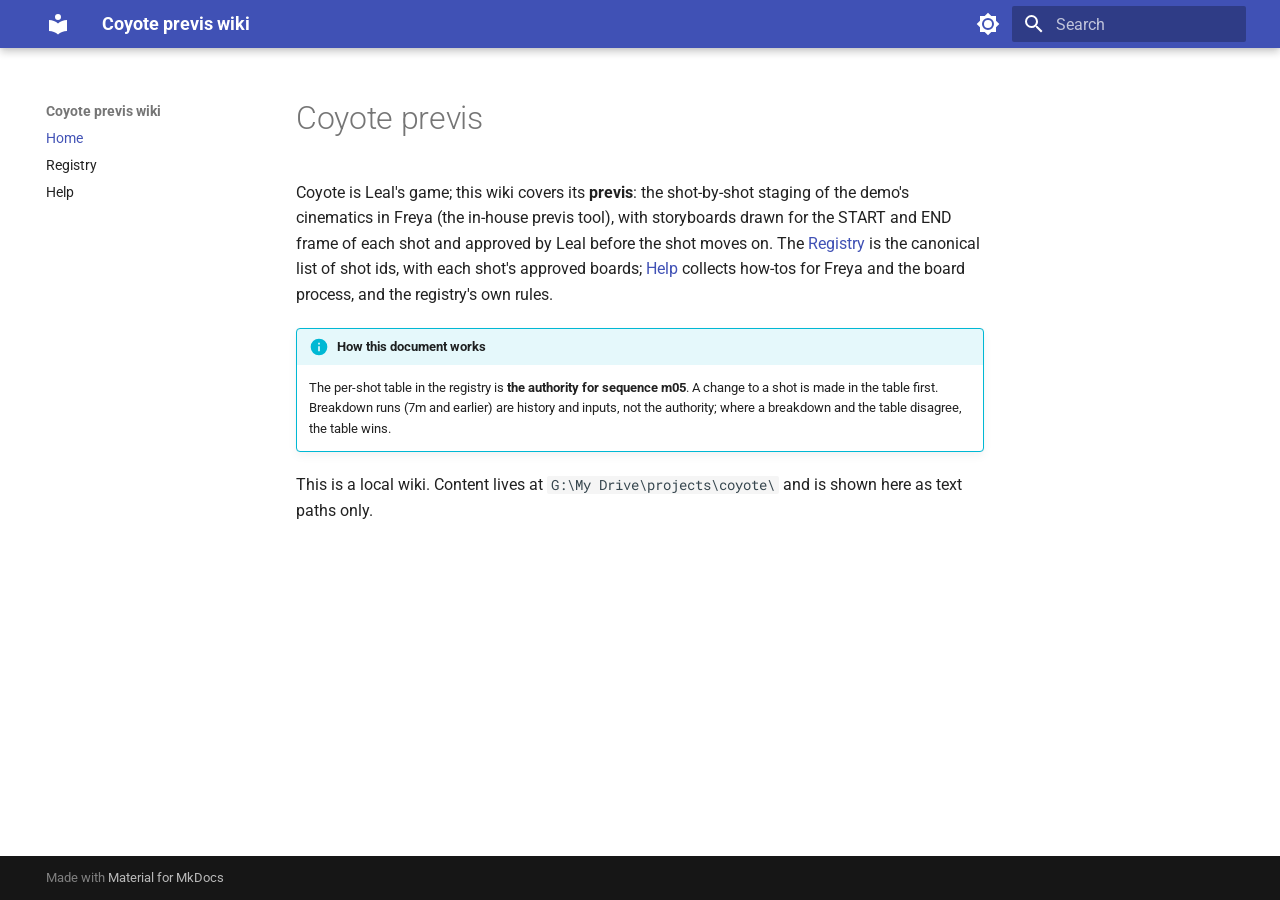
==== commit f686a69e: "Publish Coyote previs wiki: per-shot authority table with approved boards inline Built from registry" ====
--- a/index.html
+++ b/index.html
@@ -355,6 +355,12 @@
 
 <h1 id="coyote-previs">Coyote previs<a class="headerlink" href="#coyote-previs" title="Permanent link">&para;</a></h1>
 <p>Coyote is Leal's game; this wiki covers its <strong>previs</strong>: the shot-by-shot staging of the demo's cinematics in Freya (the in-house previs tool), with storyboards drawn for the START and END frame of each shot and approved by Leal before the shot moves on. The <a href="registry/">Registry</a> is the canonical list of shot ids, with each shot's approved boards; <a href="help/">Help</a> collects how-tos for Freya and the board process, and the registry's own rules.</p>
+<div class="admonition info">
+<p class="admonition-title">How this document works</p>
+<p>The per-shot table in the registry is <strong>the authority for sequence m05</strong>. A change to a shot is made in the
+table first. Breakdown runs (7m and earlier) are history and inputs, not the authority; where a breakdown and
+the table disagree, the table wins.</p>
+</div>
 <p>This is a local wiki. Content lives at <code>G:\My Drive\projects\coyote\</code> and is shown here as text paths only.</p>
 
 
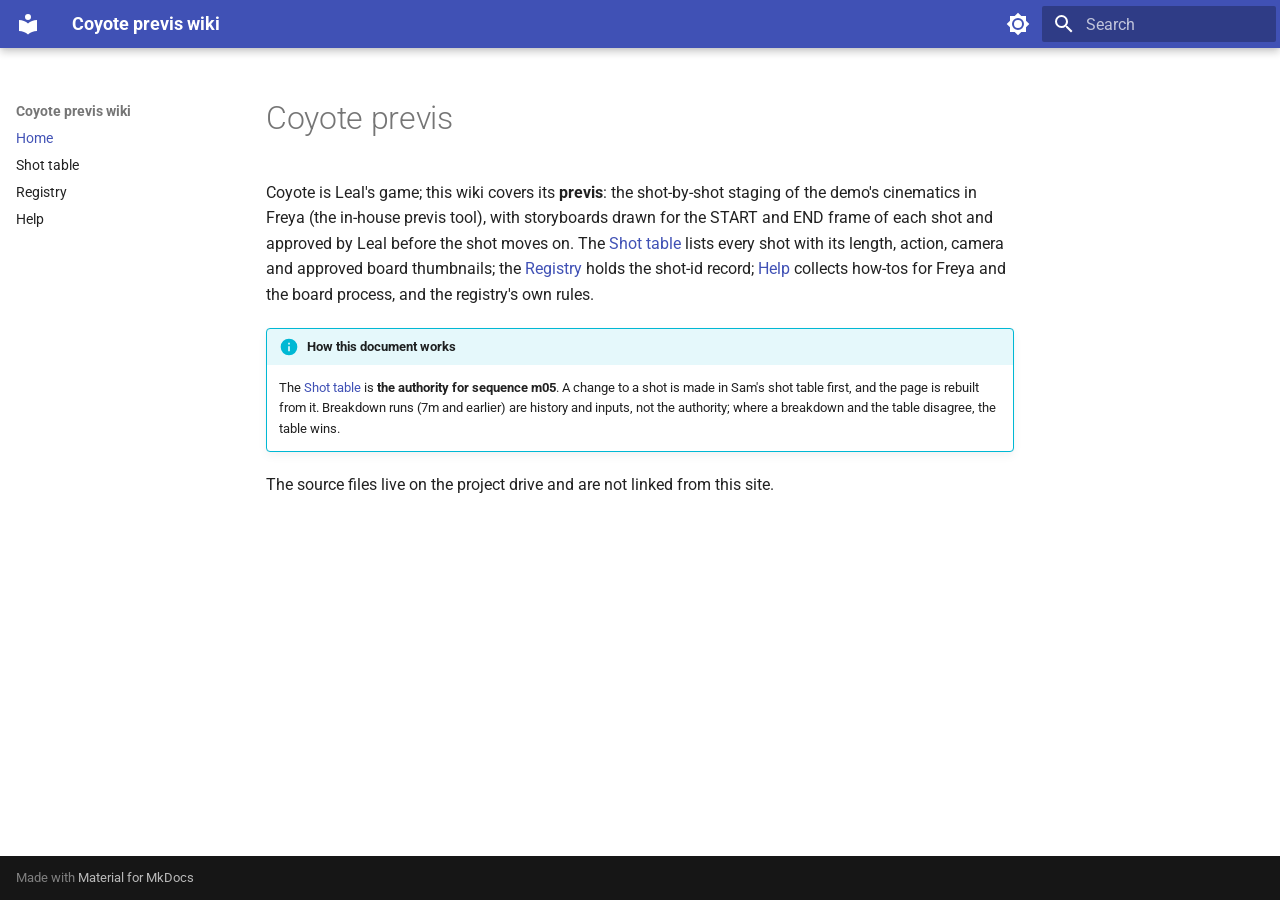
==== commit c6de93b8: "Add the Shot table page, generated from Sam's shot table Built from Coyote_shot_table.md md5 38cc597" ====
--- a/index.html
+++ b/index.html
@@ -12,7 +12,7 @@
       
       
       
-        <link rel="next" href="registry/">
+        <link rel="next" href="shot-table/">
       
       
         
@@ -271,6 +271,33 @@
   
   
     <li class="md-nav__item">
+      <a href="shot-table/" class="md-nav__link">
+        
+  
+  
+  <span class="md-ellipsis">
+    
+  
+    Shot table
+  
+
+    
+  </span>
+  
+  
+
+      </a>
+    </li>
+  
+
+    
+      
+      
+  
+  
+  
+  
+    <li class="md-nav__item">
       <a href="registry/" class="md-nav__link">
         
   
@@ -354,14 +381,14 @@
 
 
 <h1 id="coyote-previs">Coyote previs<a class="headerlink" href="#coyote-previs" title="Permanent link">&para;</a></h1>
-<p>Coyote is Leal's game; this wiki covers its <strong>previs</strong>: the shot-by-shot staging of the demo's cinematics in Freya (the in-house previs tool), with storyboards drawn for the START and END frame of each shot and approved by Leal before the shot moves on. The <a href="registry/">Registry</a> is the canonical list of shot ids, with each shot's approved boards; <a href="help/">Help</a> collects how-tos for Freya and the board process, and the registry's own rules.</p>
+<p>Coyote is Leal's game; this wiki covers its <strong>previs</strong>: the shot-by-shot staging of the demo's cinematics in Freya (the in-house previs tool), with storyboards drawn for the START and END frame of each shot and approved by Leal before the shot moves on. The <a href="shot-table/">Shot table</a> lists every shot with its length, action, camera and approved board thumbnails; the <a href="registry/">Registry</a> holds the shot-id record; <a href="help/">Help</a> collects how-tos for Freya and the board process, and the registry's own rules.</p>
 <div class="admonition info">
 <p class="admonition-title">How this document works</p>
-<p>The per-shot table in the registry is <strong>the authority for sequence m05</strong>. A change to a shot is made in the
-table first. Breakdown runs (7m and earlier) are history and inputs, not the authority; where a breakdown and
-the table disagree, the table wins.</p>
+<p>The <a href="shot-table/">Shot table</a> is <strong>the authority for sequence m05</strong>. A change to a shot is made in Sam's shot
+table first, and the page is rebuilt from it. Breakdown runs (7m and earlier) are history and inputs, not the
+authority; where a breakdown and the table disagree, the table wins.</p>
 </div>
-<p>This is a local wiki. Content lives at <code>G:\My Drive\projects\coyote\</code> and is shown here as text paths only.</p>
+<p>The source files live on the project drive and are not linked from this site.</p>
 
 
 
--- a/assets/wiki.css
+++ b/assets/wiki.css
@@ -4,3 +4,11 @@
 .board-pair figcaption { font-size: 0.75rem; margin-top: 0.2rem; }
 @media (max-width: 700px) { .board-pair { grid-template-columns: 1fr; } }
 .md-typeset del, .md-typeset s { text-decoration: line-through; opacity: 0.7; }
+.shot-index .md-typeset__table, .shot-index table { font-size: 0.68rem; }
+.shot-index td, .shot-index th { padding: 0.4em 0.6em !important; }
+.md-typeset img.thumb { width: 104px !important; max-width: none !important; height: auto !important; aspect-ratio: 1376 / 768; display: block; }
+.shot-index td:nth-child(5) { min-width: 15em; }
+.shot-index td:nth-child(6) { min-width: 7em; }
+.shot-index td:nth-child(1) code { white-space: nowrap; }
+.md-grid { max-width: 100rem; }
+.shot-index td:nth-child(9), .shot-index td:nth-child(10) { min-width: 112px; }
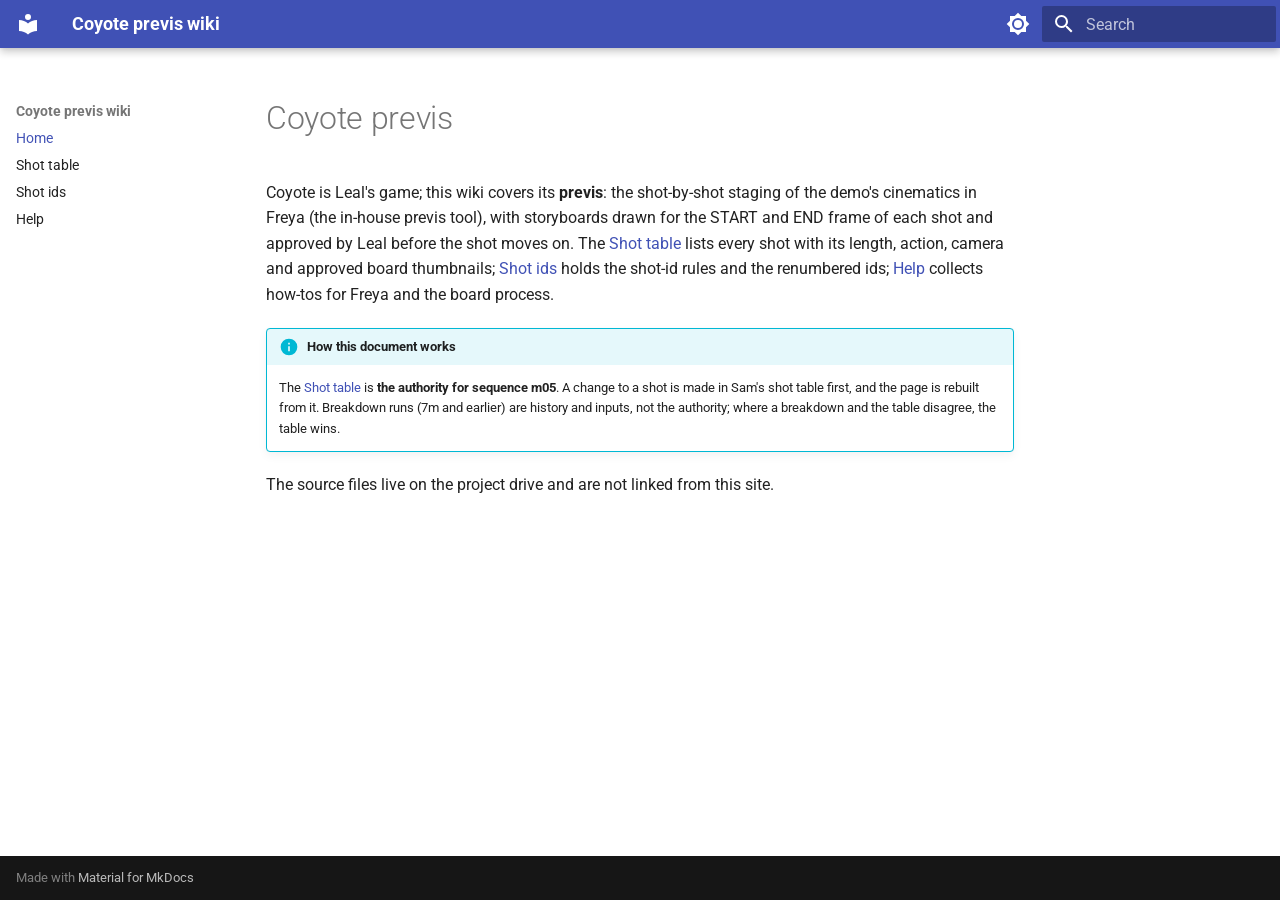
==== commit e48b6180: "Shot table: lighting, scene 2 script, plain-text G: paths; Shot ids page; registry pointer Built fro" ====
--- a/index.html
+++ b/index.html
@@ -298,14 +298,14 @@
   
   
     <li class="md-nav__item">
-      <a href="registry/" class="md-nav__link">
+      <a href="shot-ids/" class="md-nav__link">
         
   
   
   <span class="md-ellipsis">
     
   
-    Registry
+    Shot ids
   
 
     
@@ -381,7 +381,7 @@
 
 
 <h1 id="coyote-previs">Coyote previs<a class="headerlink" href="#coyote-previs" title="Permanent link">&para;</a></h1>
-<p>Coyote is Leal's game; this wiki covers its <strong>previs</strong>: the shot-by-shot staging of the demo's cinematics in Freya (the in-house previs tool), with storyboards drawn for the START and END frame of each shot and approved by Leal before the shot moves on. The <a href="shot-table/">Shot table</a> lists every shot with its length, action, camera and approved board thumbnails; the <a href="registry/">Registry</a> holds the shot-id record; <a href="help/">Help</a> collects how-tos for Freya and the board process, and the registry's own rules.</p>
+<p>Coyote is Leal's game; this wiki covers its <strong>previs</strong>: the shot-by-shot staging of the demo's cinematics in Freya (the in-house previs tool), with storyboards drawn for the START and END frame of each shot and approved by Leal before the shot moves on. The <a href="shot-table/">Shot table</a> lists every shot with its length, action, camera and approved board thumbnails; <a href="shot-ids/">Shot ids</a> holds the shot-id rules and the renumbered ids; <a href="help/">Help</a> collects how-tos for Freya and the board process.</p>
 <div class="admonition info">
 <p class="admonition-title">How this document works</p>
 <p>The <a href="shot-table/">Shot table</a> is <strong>the authority for sequence m05</strong>. A change to a shot is made in Sam's shot
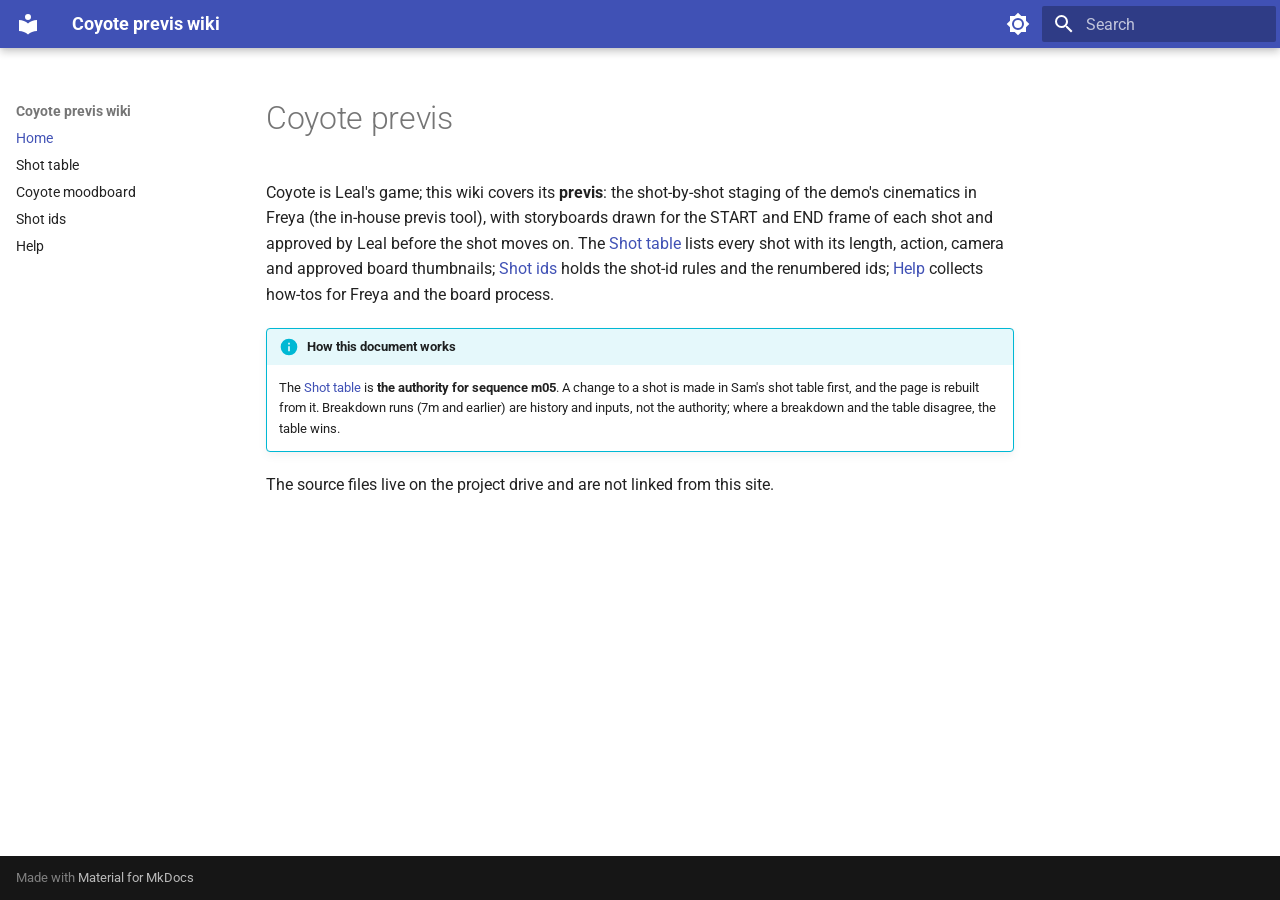
==== commit 071d111c: "Withhold script dialogue and short hashes; add the Coyote moodboard entry Built from Coyote_shot_tab" ====
--- a/index.html
+++ b/index.html
@@ -298,6 +298,33 @@
   
   
     <li class="md-nav__item">
+      <a href="moodboard/" class="md-nav__link">
+        
+  
+  
+  <span class="md-ellipsis">
+    
+  
+    Coyote moodboard
+  
+
+    
+  </span>
+  
+  
+
+      </a>
+    </li>
+  
+
+    
+      
+      
+  
+  
+  
+  
+    <li class="md-nav__item">
       <a href="shot-ids/" class="md-nav__link">
         
   
